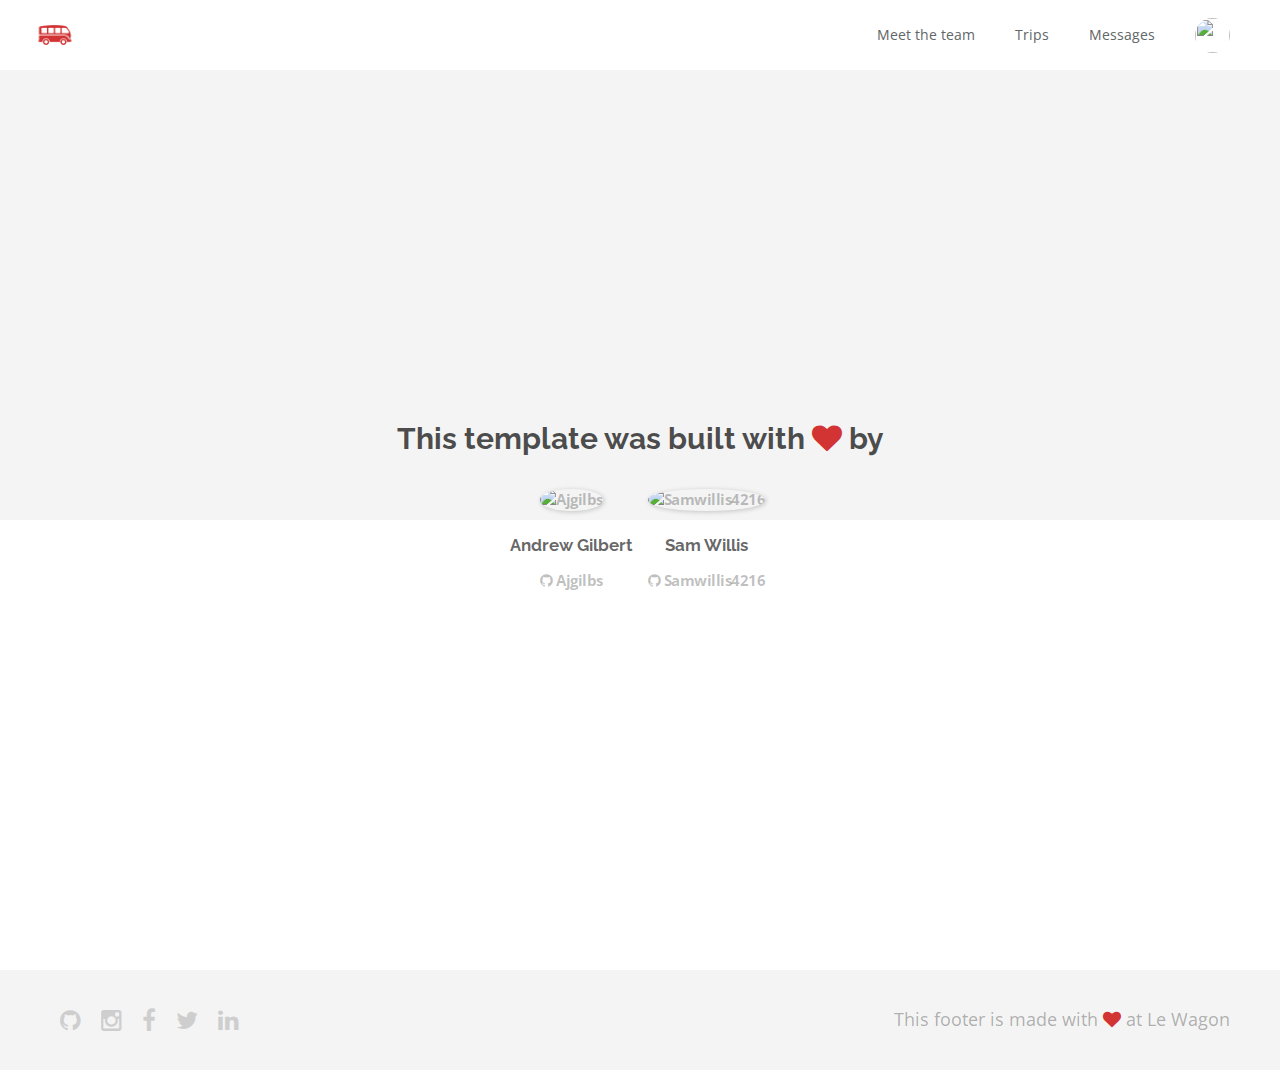
==== team.html @ a81201d0 "Automated commit at 2017-10-30 11:36:11 UTC by middleman-deploy 2.0.0-alpha" ====
<!doctype html>
<html>
  <head>
    <meta charset="utf-8">
    <meta http-equiv="x-ua-compatible" content="ie=edge">
    <meta name="viewport"
          content="width=device-width, initial-scale=1, shrink-to-fit=no">
    <!-- Use the title from a page's frontmatter if it has one -->
    <title>Le Wagon - Middleman - About</title>
    <link href="stylesheets/application-e7736445.css" rel="stylesheet" />
    <script src="javascripts/application-93de88c9.js"></script>
    <link href="images/favicon-f15af148.png" rel="icon" type="image/png" />
  </head>
  <body>
    <div class="navbar-wagon">
  <!-- Logo -->
  <a href="/" class="navbar-wagon-brand">
    <img src="images/logo-acc9c0ec.png" id="logo" alt="Logo" />
  </a>

  <!-- Right Navigation -->
  <div class="navbar-wagon-right hidden-xs hidden-sm">

    <!-- <a href="" class="navbar-wagon-item navbar-wagon-link">About</a> -->
    <a href="team.html" class="navbar-wagon-item navbar-wagon-link">Meet the team</a>
    <a href="" class="navbar-wagon-item navbar-wagon-link">Trips</a>
    <a href="" class="navbar-wagon-item navbar-wagon-link">Messages</a>

    <!-- Profile picture with dropdown list -->
    <div class="navbar-wagon-item">
      <div class="dropdown">
        <img src="https://kitt.lewagon.com/placeholder/users/ssaunier" class="avatar dropdown-toggle" id="navbar-wagon-menu" data-toggle="dropdown">
        <ul class="dropdown-menu dropdown-menu-right navbar-wagon-dropdown-menu">
          <li><a href="#">Profile</a></li>
          <li><a href="#">Dashboard</a></li>
          <li><a href="#">Log Out</a></li>
        </ul>
      </div>
    </div>
  </div>

  <!-- Dropdown appearing on mobile only -->
  <div class="navbar-wagon-item hidden-md hidden-lg">
    <div class="dropdown">
      <i class="fa fa-bars dropdown-toggle" data-toggle="dropdown"></i>
      <ul class="dropdown-menu dropdown-menu-right navbar-wagon-dropdown-menu">
        <li><a href="#">About</a></li>
        <li><a href="#">Trips</a></li>
        <li><a href="#">Messagese</a></li>
      </ul>
    </div>
  </div>
</div>

    <div id="team">
  <div class="team-content">
    <h1>This template was built with <i class="fa fa-heart"></i> by</h1>
    <ul class="list-inline">
        <li>
<a href="https://kitt.lewagon.com/alumni/AJGilbs" target="_blank">            <img src="https://kitt.lewagon.com/placeholder/users/AJGilbs" class="img-circle" alt="Ajgilbs" />
</a>          <h2>Andrew Gilbert</h2>
          <p>
<a href="https://github.com/AJGilbs" target="_blank">              <i class="fa fa-github"></i> Ajgilbs
</a>          </p>
        </li>
        <li>
<a href="https://kitt.lewagon.com/alumni/samwillis4216" target="_blank">            <img src="https://kitt.lewagon.com/placeholder/users/samwillis4216" class="img-circle" alt="Samwillis4216" />
</a>          <h2>Sam Willis</h2>
          <p>
<a href="https://github.com/samwillis4216" target="_blank">              <i class="fa fa-github"></i> Samwillis4216
</a>          </p>
        </li>
    </ul>
  </div>
</div>

    <div class="footer">
  <div class="footer-links">
    <a href="#"><i class="fa fa-github"></i></a>
    <a href="#"><i class="fa fa-instagram"></i></a>
    <a href="#"><i class="fa fa-facebook"></i></a>
    <a href="#"><i class="fa fa-twitter"></i></a>
    <a href="#"><i class="fa fa-linkedin"></i></a>
  </div>
  <div class="footer-copyright">
    This footer is made with <i class="fa fa-heart"></i> at Le Wagon
  </div>
</div>

  </body>
</html>
---- stylesheets/application-e7736445.css ----
@import url("https://fonts.googleapis.com/css?family=Open+Sans:400,300,700|Raleway:400,100,300,700,500");/*!
 * Bootstrap v3.3.7 (http://getbootstrap.com)
 * Copyright 2011-2016 Twitter, Inc.
 * Licensed under MIT (https://github.com/twbs/bootstrap/blob/master/LICENSE)
 *//*! normalize.css v3.0.3 | MIT License | github.com/necolas/normalize.css */html{font-family:sans-serif;-ms-text-size-adjust:100%;-webkit-text-size-adjust:100%}body{margin:0}article,aside,details,figcaption,figure,footer,header,hgroup,main,menu,nav,section,summary{display:block}audio,canvas,progress,video{display:inline-block;vertical-align:baseline}audio:not([controls]){display:none;height:0}[hidden],template{display:none}a{background-color:transparent}a:active,a:hover{outline:0}abbr[title]{border-bottom:1px dotted}b,strong{font-weight:bold}dfn{font-style:italic}h1{font-size:2em;margin:0.67em 0}mark{background:#ff0;color:#000}small{font-size:80%}sub,sup{font-size:75%;line-height:0;position:relative;vertical-align:baseline}sup{top:-0.5em}sub{bottom:-0.25em}img{border:0}svg:not(:root){overflow:hidden}figure{margin:1em 40px}hr{-webkit-box-sizing:content-box;box-sizing:content-box;height:0}pre{overflow:auto}code,kbd,pre,samp{font-family:monospace, monospace;font-size:1em}button,input,optgroup,select,textarea{color:inherit;font:inherit;margin:0}button{overflow:visible}button,select{text-transform:none}button,html input[type="button"],input[type="reset"],input[type="submit"]{-webkit-appearance:button;cursor:pointer}button[disabled],html input[disabled]{cursor:default}button::-moz-focus-inner,input::-moz-focus-inner{border:0;padding:0}input{line-height:normal}input[type="checkbox"],input[type="radio"]{-webkit-box-sizing:border-box;box-sizing:border-box;padding:0}input[type="number"]::-webkit-inner-spin-button,input[type="number"]::-webkit-outer-spin-button{height:auto}input[type="search"]{-webkit-appearance:textfield;-webkit-box-sizing:content-box;box-sizing:content-box}input[type="search"]::-webkit-search-cancel-button,input[type="search"]::-webkit-search-decoration{-webkit-appearance:none}fieldset{border:1px solid #c0c0c0;margin:0 2px;padding:0.35em 0.625em 0.75em}legend{border:0;padding:0}textarea{overflow:auto}optgroup{font-weight:bold}table{border-collapse:collapse;border-spacing:0}td,th{padding:0}/*! Source: https://github.com/h5bp/html5-boilerplate/blob/master/src/css/main.css */@media print{*,*:before,*:after{background:transparent !important;color:#000 !important;-webkit-box-shadow:none !important;box-shadow:none !important;text-shadow:none !important}a,a:visited{text-decoration:underline}a[href]:after{content:" (" attr(href) ")"}abbr[title]:after{content:" (" attr(title) ")"}a[href^="#"]:after,a[href^="javascript:"]:after{content:""}pre,blockquote{border:1px solid #999;page-break-inside:avoid}thead{display:table-header-group}tr,img{page-break-inside:avoid}img{max-width:100% !important}p,h2,h3{orphans:3;widows:3}h2,h3{page-break-after:avoid}.navbar{display:none}.btn>.caret,.dropup>.btn>.caret{border-top-color:#000 !important}.label{border:1px solid #000}.table{border-collapse:collapse !important}.table td,.table th{background-color:#fff !important}.table-bordered th,.table-bordered td{border:1px solid #ddd !important}}@font-face{font-family:'Glyphicons Halflings';src:url("../assets/bootstrap/glyphicons-halflings-regular-86b6f62b.eot");src:url("../assets/bootstrap/glyphicons-halflings-regular-86b6f62b.eot?#iefix") format("embedded-opentype"),url("../assets/bootstrap/glyphicons-halflings-regular-ca35b697.woff2") format("woff2"),url("../assets/bootstrap/glyphicons-halflings-regular-278e49a8.woff") format("woff"),url("../assets/bootstrap/glyphicons-halflings-regular-44bc1850.ttf") format("truetype"),url("../assets/bootstrap/glyphicons-halflings-regular-de51a849.svg#glyphicons_halflingsregular") format("svg")}.glyphicon{position:relative;top:1px;display:inline-block;font-family:'Glyphicons Halflings';font-style:normal;font-weight:normal;line-height:1;-webkit-font-smoothing:antialiased;-moz-osx-font-smoothing:grayscale}.glyphicon-asterisk:before{content:"\002a"}.glyphicon-plus:before{content:"\002b"}.glyphicon-euro:before,.glyphicon-eur:before{content:"\20ac"}.glyphicon-minus:before{content:"\2212"}.glyphicon-cloud:before{content:"\2601"}.glyphicon-envelope:before{content:"\2709"}.glyphicon-pencil:before{content:"\270f"}.glyphicon-glass:before{content:"\e001"}.glyphicon-music:before{content:"\e002"}.glyphicon-search:before{content:"\e003"}.glyphicon-heart:before{content:"\e005"}.glyphicon-star:before{content:"\e006"}.glyphicon-star-empty:before{content:"\e007"}.glyphicon-user:before{content:"\e008"}.glyphicon-film:before{content:"\e009"}.glyphicon-th-large:before{content:"\e010"}.glyphicon-th:before{content:"\e011"}.glyphicon-th-list:before{content:"\e012"}.glyphicon-ok:before{content:"\e013"}.glyphicon-remove:before{content:"\e014"}.glyphicon-zoom-in:before{content:"\e015"}.glyphicon-zoom-out:before{content:"\e016"}.glyphicon-off:before{content:"\e017"}.glyphicon-signal:before{content:"\e018"}.glyphicon-cog:before{content:"\e019"}.glyphicon-trash:before{content:"\e020"}.glyphicon-home:before{content:"\e021"}.glyphicon-file:before{content:"\e022"}.glyphicon-time:before{content:"\e023"}.glyphicon-road:before{content:"\e024"}.glyphicon-download-alt:before{content:"\e025"}.glyphicon-download:before{content:"\e026"}.glyphicon-upload:before{content:"\e027"}.glyphicon-inbox:before{content:"\e028"}.glyphicon-play-circle:before{content:"\e029"}.glyphicon-repeat:before{content:"\e030"}.glyphicon-refresh:before{content:"\e031"}.glyphicon-list-alt:before{content:"\e032"}.glyphicon-lock:before{content:"\e033"}.glyphicon-flag:before{content:"\e034"}.glyphicon-headphones:before{content:"\e035"}.glyphicon-volume-off:before{content:"\e036"}.glyphicon-volume-down:before{content:"\e037"}.glyphicon-volume-up:before{content:"\e038"}.glyphicon-qrcode:before{content:"\e039"}.glyphicon-barcode:before{content:"\e040"}.glyphicon-tag:before{content:"\e041"}.glyphicon-tags:before{content:"\e042"}.glyphicon-book:before{content:"\e043"}.glyphicon-bookmark:before{content:"\e044"}.glyphicon-print:before{content:"\e045"}.glyphicon-camera:before{content:"\e046"}.glyphicon-font:before{content:"\e047"}.glyphicon-bold:before{content:"\e048"}.glyphicon-italic:before{content:"\e049"}.glyphicon-text-height:before{content:"\e050"}.glyphicon-text-width:before{content:"\e051"}.glyphicon-align-left:before{content:"\e052"}.glyphicon-align-center:before{content:"\e053"}.glyphicon-align-right:before{content:"\e054"}.glyphicon-align-justify:before{content:"\e055"}.glyphicon-list:before{content:"\e056"}.glyphicon-indent-left:before{content:"\e057"}.glyphicon-indent-right:before{content:"\e058"}.glyphicon-facetime-video:before{content:"\e059"}.glyphicon-picture:before{content:"\e060"}.glyphicon-map-marker:before{content:"\e062"}.glyphicon-adjust:before{content:"\e063"}.glyphicon-tint:before{content:"\e064"}.glyphicon-edit:before{content:"\e065"}.glyphicon-share:before{content:"\e066"}.glyphicon-check:before{content:"\e067"}.glyphicon-move:before{content:"\e068"}.glyphicon-step-backward:before{content:"\e069"}.glyphicon-fast-backward:before{content:"\e070"}.glyphicon-backward:before{content:"\e071"}.glyphicon-play:before{content:"\e072"}.glyphicon-pause:before{content:"\e073"}.glyphicon-stop:before{content:"\e074"}.glyphicon-forward:before{content:"\e075"}.glyphicon-fast-forward:before{content:"\e076"}.glyphicon-step-forward:before{content:"\e077"}.glyphicon-eject:before{content:"\e078"}.glyphicon-chevron-left:before{content:"\e079"}.glyphicon-chevron-right:before{content:"\e080"}.glyphicon-plus-sign:before{content:"\e081"}.glyphicon-minus-sign:before{content:"\e082"}.glyphicon-remove-sign:before{content:"\e083"}.glyphicon-ok-sign:before{content:"\e084"}.glyphicon-question-sign:before{content:"\e085"}.glyphicon-info-sign:before{content:"\e086"}.glyphicon-screenshot:before{content:"\e087"}.glyphicon-remove-circle:before{content:"\e088"}.glyphicon-ok-circle:before{content:"\e089"}.glyphicon-ban-circle:before{content:"\e090"}.glyphicon-arrow-left:before{content:"\e091"}.glyphicon-arrow-right:before{content:"\e092"}.glyphicon-arrow-up:before{content:"\e093"}.glyphicon-arrow-down:before{content:"\e094"}.glyphicon-share-alt:before{content:"\e095"}.glyphicon-resize-full:before{content:"\e096"}.glyphicon-resize-small:before{content:"\e097"}.glyphicon-exclamation-sign:before{content:"\e101"}.glyphicon-gift:before{content:"\e102"}.glyphicon-leaf:before{content:"\e103"}.glyphicon-fire:before{content:"\e104"}.glyphicon-eye-open:before{content:"\e105"}.glyphicon-eye-close:before{content:"\e106"}.glyphicon-warning-sign:before{content:"\e107"}.glyphicon-plane:before{content:"\e108"}.glyphicon-calendar:before{content:"\e109"}.glyphicon-random:before{content:"\e110"}.glyphicon-comment:before{content:"\e111"}.glyphicon-magnet:before{content:"\e112"}.glyphicon-chevron-up:before{content:"\e113"}.glyphicon-chevron-down:before{content:"\e114"}.glyphicon-retweet:before{content:"\e115"}.glyphicon-shopping-cart:before{content:"\e116"}.glyphicon-folder-close:before{content:"\e117"}.glyphicon-folder-open:before{content:"\e118"}.glyphicon-resize-vertical:before{content:"\e119"}.glyphicon-resize-horizontal:before{content:"\e120"}.glyphicon-hdd:before{content:"\e121"}.glyphicon-bullhorn:before{content:"\e122"}.glyphicon-bell:before{content:"\e123"}.glyphicon-certificate:before{content:"\e124"}.glyphicon-thumbs-up:before{content:"\e125"}.glyphicon-thumbs-down:before{content:"\e126"}.glyphicon-hand-right:before{content:"\e127"}.glyphicon-hand-left:before{content:"\e128"}.glyphicon-hand-up:before{content:"\e129"}.glyphicon-hand-down:before{content:"\e130"}.glyphicon-circle-arrow-right:before{content:"\e131"}.glyphicon-circle-arrow-left:before{content:"\e132"}.glyphicon-circle-arrow-up:before{content:"\e133"}.glyphicon-circle-arrow-down:before{content:"\e134"}.glyphicon-globe:before{content:"\e135"}.glyphicon-wrench:before{content:"\e136"}.glyphicon-tasks:before{content:"\e137"}.glyphicon-filter:before{content:"\e138"}.glyphicon-briefcase:before{content:"\e139"}.glyphicon-fullscreen:before{content:"\e140"}.glyphicon-dashboard:before{content:"\e141"}.glyphicon-paperclip:before{content:"\e142"}.glyphicon-heart-empty:before{content:"\e143"}.glyphicon-link:before{content:"\e144"}.glyphicon-phone:before{content:"\e145"}.glyphicon-pushpin:before{content:"\e146"}.glyphicon-usd:before{content:"\e148"}.glyphicon-gbp:before{content:"\e149"}.glyphicon-sort:before{content:"\e150"}.glyphicon-sort-by-alphabet:before{content:"\e151"}.glyphicon-sort-by-alphabet-alt:before{content:"\e152"}.glyphicon-sort-by-order:before{content:"\e153"}.glyphicon-sort-by-order-alt:before{content:"\e154"}.glyphicon-sort-by-attributes:before{content:"\e155"}.glyphicon-sort-by-attributes-alt:before{content:"\e156"}.glyphicon-unchecked:before{content:"\e157"}.glyphicon-expand:before{content:"\e158"}.glyphicon-collapse-down:before{content:"\e159"}.glyphicon-collapse-up:before{content:"\e160"}.glyphicon-log-in:before{content:"\e161"}.glyphicon-flash:before{content:"\e162"}.glyphicon-log-out:before{content:"\e163"}.glyphicon-new-window:before{content:"\e164"}.glyphicon-record:before{content:"\e165"}.glyphicon-save:before{content:"\e166"}.glyphicon-open:before{content:"\e167"}.glyphicon-saved:before{content:"\e168"}.glyphicon-import:before{content:"\e169"}.glyphicon-export:before{content:"\e170"}.glyphicon-send:before{content:"\e171"}.glyphicon-floppy-disk:before{content:"\e172"}.glyphicon-floppy-saved:before{content:"\e173"}.glyphicon-floppy-remove:before{content:"\e174"}.glyphicon-floppy-save:before{content:"\e175"}.glyphicon-floppy-open:before{content:"\e176"}.glyphicon-credit-card:before{content:"\e177"}.glyphicon-transfer:before{content:"\e178"}.glyphicon-cutlery:before{content:"\e179"}.glyphicon-header:before{content:"\e180"}.glyphicon-compressed:before{content:"\e181"}.glyphicon-earphone:before{content:"\e182"}.glyphicon-phone-alt:before{content:"\e183"}.glyphicon-tower:before{content:"\e184"}.glyphicon-stats:before{content:"\e185"}.glyphicon-sd-video:before{content:"\e186"}.glyphicon-hd-video:before{content:"\e187"}.glyphicon-subtitles:before{content:"\e188"}.glyphicon-sound-stereo:before{content:"\e189"}.glyphicon-sound-dolby:before{content:"\e190"}.glyphicon-sound-5-1:before{content:"\e191"}.glyphicon-sound-6-1:before{content:"\e192"}.glyphicon-sound-7-1:before{content:"\e193"}.glyphicon-copyright-mark:before{content:"\e194"}.glyphicon-registration-mark:before{content:"\e195"}.glyphicon-cloud-download:before{content:"\e197"}.glyphicon-cloud-upload:before{content:"\e198"}.glyphicon-tree-conifer:before{content:"\e199"}.glyphicon-tree-deciduous:before{content:"\e200"}.glyphicon-cd:before{content:"\e201"}.glyphicon-save-file:before{content:"\e202"}.glyphicon-open-file:before{content:"\e203"}.glyphicon-level-up:before{content:"\e204"}.glyphicon-copy:before{content:"\e205"}.glyphicon-paste:before{content:"\e206"}.glyphicon-alert:before{content:"\e209"}.glyphicon-equalizer:before{content:"\e210"}.glyphicon-king:before{content:"\e211"}.glyphicon-queen:before{content:"\e212"}.glyphicon-pawn:before{content:"\e213"}.glyphicon-bishop:before{content:"\e214"}.glyphicon-knight:before{content:"\e215"}.glyphicon-baby-formula:before{content:"\e216"}.glyphicon-tent:before{content:"\26fa"}.glyphicon-blackboard:before{content:"\e218"}.glyphicon-bed:before{content:"\e219"}.glyphicon-apple:before{content:"\f8ff"}.glyphicon-erase:before{content:"\e221"}.glyphicon-hourglass:before{content:"\231b"}.glyphicon-lamp:before{content:"\e223"}.glyphicon-duplicate:before{content:"\e224"}.glyphicon-piggy-bank:before{content:"\e225"}.glyphicon-scissors:before{content:"\e226"}.glyphicon-bitcoin:before{content:"\e227"}.glyphicon-btc:before{content:"\e227"}.glyphicon-xbt:before{content:"\e227"}.glyphicon-yen:before{content:"\00a5"}.glyphicon-jpy:before{content:"\00a5"}.glyphicon-ruble:before{content:"\20bd"}.glyphicon-rub:before{content:"\20bd"}.glyphicon-scale:before{content:"\e230"}.glyphicon-ice-lolly:before{content:"\e231"}.glyphicon-ice-lolly-tasted:before{content:"\e232"}.glyphicon-education:before{content:"\e233"}.glyphicon-option-horizontal:before{content:"\e234"}.glyphicon-option-vertical:before{content:"\e235"}.glyphicon-menu-hamburger:before{content:"\e236"}.glyphicon-modal-window:before{content:"\e237"}.glyphicon-oil:before{content:"\e238"}.glyphicon-grain:before{content:"\e239"}.glyphicon-sunglasses:before{content:"\e240"}.glyphicon-text-size:before{content:"\e241"}.glyphicon-text-color:before{content:"\e242"}.glyphicon-text-background:before{content:"\e243"}.glyphicon-object-align-top:before{content:"\e244"}.glyphicon-object-align-bottom:before{content:"\e245"}.glyphicon-object-align-horizontal:before{content:"\e246"}.glyphicon-object-align-left:before{content:"\e247"}.glyphicon-object-align-vertical:before{content:"\e248"}.glyphicon-object-align-right:before{content:"\e249"}.glyphicon-triangle-right:before{content:"\e250"}.glyphicon-triangle-left:before{content:"\e251"}.glyphicon-triangle-bottom:before{content:"\e252"}.glyphicon-triangle-top:before{content:"\e253"}.glyphicon-console:before{content:"\e254"}.glyphicon-superscript:before{content:"\e255"}.glyphicon-subscript:before{content:"\e256"}.glyphicon-menu-left:before{content:"\e257"}.glyphicon-menu-right:before{content:"\e258"}.glyphicon-menu-down:before{content:"\e259"}.glyphicon-menu-up:before{content:"\e260"}*{-webkit-box-sizing:border-box;box-sizing:border-box}*:before,*:after{-webkit-box-sizing:border-box;box-sizing:border-box}html{font-size:10px;-webkit-tap-highlight-color:transparent}body{font-family:"Open Sans", "Helvetica", "sans-serif";font-size:18px;line-height:1.42857143;color:#333333;background-color:#F4F4F4}input,button,select,textarea{font-family:inherit;font-size:inherit;line-height:inherit}a{color:#469AE0;text-decoration:none}a:hover,a:focus{color:#1f74ba;text-decoration:underline}a:focus{outline:5px auto -webkit-focus-ring-color;outline-offset:-2px}figure{margin:0}img{vertical-align:middle}.img-responsive{display:block;max-width:100%;height:auto}.img-rounded{border-radius:2px}.img-thumbnail{padding:4px;line-height:1.42857143;background-color:#F4F4F4;border:1px solid #ddd;border-radius:2px;-webkit-transition:all 0.2s ease-in-out;transition:all 0.2s ease-in-out;display:inline-block;max-width:100%;height:auto}.img-circle{border-radius:50%}hr{margin-top:25px;margin-bottom:25px;border:0;border-top:1px solid #eeeeee}.sr-only{position:absolute;width:1px;height:1px;margin:-1px;padding:0;overflow:hidden;clip:rect(0, 0, 0, 0);border:0}.sr-only-focusable:active,.sr-only-focusable:focus{position:static;width:auto;height:auto;margin:0;overflow:visible;clip:auto}[role="button"]{cursor:pointer}h1,h2,h3,h4,h5,h6,.h1,.h2,.h3,.h4,.h5,.h6{font-family:"Raleway", "Helvetica", "sans-serif";font-weight:500;line-height:1.1;color:inherit}h1 small,h1 .small,h2 small,h2 .small,h3 small,h3 .small,h4 small,h4 .small,h5 small,h5 .small,h6 small,h6 .small,.h1 small,.h1 .small,.h2 small,.h2 .small,.h3 small,.h3 .small,.h4 small,.h4 .small,.h5 small,.h5 .small,.h6 small,.h6 .small{font-weight:normal;line-height:1;color:#777777}h1,.h1,h2,.h2,h3,.h3{margin-top:25px;margin-bottom:12.5px}h1 small,h1 .small,.h1 small,.h1 .small,h2 small,h2 .small,.h2 small,.h2 .small,h3 small,h3 .small,.h3 small,.h3 .small{font-size:65%}h4,.h4,h5,.h5,h6,.h6{margin-top:12.5px;margin-bottom:12.5px}h4 small,h4 .small,.h4 small,.h4 .small,h5 small,h5 .small,.h5 small,.h5 .small,h6 small,h6 .small,.h6 small,.h6 .small{font-size:75%}h1,.h1{font-size:46px}h2,.h2{font-size:38px}h3,.h3{font-size:31px}h4,.h4{font-size:23px}h5,.h5{font-size:18px}h6,.h6{font-size:16px}p{margin:0 0 12.5px}.lead{margin-bottom:25px;font-size:20px;font-weight:300;line-height:1.4}@media (min-width: 768px){.lead{font-size:27px}}small,.small{font-size:88%}mark,.mark{background-color:#fcf8e3;padding:.2em}.text-left{text-align:left}.text-right{text-align:right}.text-center{text-align:center}.text-justify{text-align:justify}.text-nowrap{white-space:nowrap}.text-lowercase{text-transform:lowercase}.text-uppercase,.initialism{text-transform:uppercase}.text-capitalize{text-transform:capitalize}.text-muted{color:#777777}.text-primary{color:#469AE0}a.text-primary:hover,a.text-primary:focus{color:#2381d0}.text-success{color:#3c763d}a.text-success:hover,a.text-success:focus{color:#2b542c}.text-info{color:#31708f}a.text-info:hover,a.text-info:focus{color:#245269}.text-warning{color:#8a6d3b}a.text-warning:hover,a.text-warning:focus{color:#66512c}.text-danger{color:#a94442}a.text-danger:hover,a.text-danger:focus{color:#843534}.bg-primary{color:#fff}.bg-primary{background-color:#469AE0}a.bg-primary:hover,a.bg-primary:focus{background-color:#2381d0}.bg-success{background-color:#dff0d8}a.bg-success:hover,a.bg-success:focus{background-color:#c1e2b3}.bg-info{background-color:#d9edf7}a.bg-info:hover,a.bg-info:focus{background-color:#afd9ee}.bg-warning{background-color:#fcf8e3}a.bg-warning:hover,a.bg-warning:focus{background-color:#f7ecb5}.bg-danger{background-color:#f2dede}a.bg-danger:hover,a.bg-danger:focus{background-color:#e4b9b9}.page-header{padding-bottom:11.5px;margin:50px 0 25px;border-bottom:1px solid #eeeeee}ul,ol{margin-top:0;margin-bottom:12.5px}ul ul,ul ol,ol ul,ol ol{margin-bottom:0}.list-unstyled{padding-left:0;list-style:none}.list-inline{padding-left:0;list-style:none;margin-left:-5px}.list-inline>li{display:inline-block;padding-left:5px;padding-right:5px}dl{margin-top:0;margin-bottom:25px}dt,dd{line-height:1.42857143}dt{font-weight:bold}dd{margin-left:0}.dl-horizontal dd:before,.dl-horizontal dd:after{content:" ";display:table}.dl-horizontal dd:after{clear:both}@media (min-width: 768px){.dl-horizontal dt{float:left;width:160px;clear:left;text-align:right;overflow:hidden;text-overflow:ellipsis;white-space:nowrap}.dl-horizontal dd{margin-left:180px}}abbr[title],abbr[data-original-title]{cursor:help;border-bottom:1px dotted #777777}.initialism{font-size:90%}blockquote{padding:12.5px 25px;margin:0 0 25px;font-size:22.5px;border-left:5px solid #eeeeee}blockquote p:last-child,blockquote ul:last-child,blockquote ol:last-child{margin-bottom:0}blockquote footer,blockquote small,blockquote .small{display:block;font-size:80%;line-height:1.42857143;color:#777777}blockquote footer:before,blockquote small:before,blockquote .small:before{content:'\2014 \00A0'}.blockquote-reverse,blockquote.pull-right{padding-right:15px;padding-left:0;border-right:5px solid #eeeeee;border-left:0;text-align:right}.blockquote-reverse footer:before,.blockquote-reverse small:before,.blockquote-reverse .small:before,blockquote.pull-right footer:before,blockquote.pull-right small:before,blockquote.pull-right .small:before{content:''}.blockquote-reverse footer:after,.blockquote-reverse small:after,.blockquote-reverse .small:after,blockquote.pull-right footer:after,blockquote.pull-right small:after,blockquote.pull-right .small:after{content:'\00A0 \2014'}address{margin-bottom:25px;font-style:normal;line-height:1.42857143}code,kbd,pre,samp{font-family:Menlo, Monaco, Consolas, "Courier New", monospace}code{padding:2px 4px;font-size:90%;color:#c7254e;background-color:#f9f2f4;border-radius:2px}kbd{padding:2px 4px;font-size:90%;color:#fff;background-color:#333;border-radius:2px;-webkit-box-shadow:inset 0 -1px 0 rgba(0,0,0,0.25);box-shadow:inset 0 -1px 0 rgba(0,0,0,0.25)}kbd kbd{padding:0;font-size:100%;font-weight:bold;-webkit-box-shadow:none;box-shadow:none}pre{display:block;padding:12px;margin:0 0 12.5px;font-size:17px;line-height:1.42857143;word-break:break-all;word-wrap:break-word;color:#333333;background-color:#f5f5f5;border:1px solid #ccc;border-radius:2px}pre code{padding:0;font-size:inherit;color:inherit;white-space:pre-wrap;background-color:transparent;border-radius:0}.pre-scrollable{max-height:340px;overflow-y:scroll}.container{margin-right:auto;margin-left:auto;padding-left:15px;padding-right:15px}.container:before,.container:after{content:" ";display:table}.container:after{clear:both}@media (min-width: 768px){.container{width:750px}}@media (min-width: 992px){.container{width:970px}}@media (min-width: 1200px){.container{width:1170px}}.container-fluid{margin-right:auto;margin-left:auto;padding-left:15px;padding-right:15px}.container-fluid:before,.container-fluid:after{content:" ";display:table}.container-fluid:after{clear:both}.row{margin-left:-15px;margin-right:-15px}.row:before,.row:after{content:" ";display:table}.row:after{clear:both}.col-xs-1,.col-sm-1,.col-md-1,.col-lg-1,.col-xs-2,.col-sm-2,.col-md-2,.col-lg-2,.col-xs-3,.col-sm-3,.col-md-3,.col-lg-3,.col-xs-4,.col-sm-4,.col-md-4,.col-lg-4,.col-xs-5,.col-sm-5,.col-md-5,.col-lg-5,.col-xs-6,.col-sm-6,.col-md-6,.col-lg-6,.col-xs-7,.col-sm-7,.col-md-7,.col-lg-7,.col-xs-8,.col-sm-8,.col-md-8,.col-lg-8,.col-xs-9,.col-sm-9,.col-md-9,.col-lg-9,.col-xs-10,.col-sm-10,.col-md-10,.col-lg-10,.col-xs-11,.col-sm-11,.col-md-11,.col-lg-11,.col-xs-12,.col-sm-12,.col-md-12,.col-lg-12{position:relative;min-height:1px;padding-left:15px;padding-right:15px}.col-xs-1,.col-xs-2,.col-xs-3,.col-xs-4,.col-xs-5,.col-xs-6,.col-xs-7,.col-xs-8,.col-xs-9,.col-xs-10,.col-xs-11,.col-xs-12{float:left}.col-xs-1{width:8.33333333%}.col-xs-2{width:16.66666667%}.col-xs-3{width:25%}.col-xs-4{width:33.33333333%}.col-xs-5{width:41.66666667%}.col-xs-6{width:50%}.col-xs-7{width:58.33333333%}.col-xs-8{width:66.66666667%}.col-xs-9{width:75%}.col-xs-10{width:83.33333333%}.col-xs-11{width:91.66666667%}.col-xs-12{width:100%}.col-xs-pull-0{right:auto}.col-xs-pull-1{right:8.33333333%}.col-xs-pull-2{right:16.66666667%}.col-xs-pull-3{right:25%}.col-xs-pull-4{right:33.33333333%}.col-xs-pull-5{right:41.66666667%}.col-xs-pull-6{right:50%}.col-xs-pull-7{right:58.33333333%}.col-xs-pull-8{right:66.66666667%}.col-xs-pull-9{right:75%}.col-xs-pull-10{right:83.33333333%}.col-xs-pull-11{right:91.66666667%}.col-xs-pull-12{right:100%}.col-xs-push-0{left:auto}.col-xs-push-1{left:8.33333333%}.col-xs-push-2{left:16.66666667%}.col-xs-push-3{left:25%}.col-xs-push-4{left:33.33333333%}.col-xs-push-5{left:41.66666667%}.col-xs-push-6{left:50%}.col-xs-push-7{left:58.33333333%}.col-xs-push-8{left:66.66666667%}.col-xs-push-9{left:75%}.col-xs-push-10{left:83.33333333%}.col-xs-push-11{left:91.66666667%}.col-xs-push-12{left:100%}.col-xs-offset-0{margin-left:0%}.col-xs-offset-1{margin-left:8.33333333%}.col-xs-offset-2{margin-left:16.66666667%}.col-xs-offset-3{margin-left:25%}.col-xs-offset-4{margin-left:33.33333333%}.col-xs-offset-5{margin-left:41.66666667%}.col-xs-offset-6{margin-left:50%}.col-xs-offset-7{margin-left:58.33333333%}.col-xs-offset-8{margin-left:66.66666667%}.col-xs-offset-9{margin-left:75%}.col-xs-offset-10{margin-left:83.33333333%}.col-xs-offset-11{margin-left:91.66666667%}.col-xs-offset-12{margin-left:100%}@media (min-width: 768px){.col-sm-1,.col-sm-2,.col-sm-3,.col-sm-4,.col-sm-5,.col-sm-6,.col-sm-7,.col-sm-8,.col-sm-9,.col-sm-10,.col-sm-11,.col-sm-12{float:left}.col-sm-1{width:8.33333333%}.col-sm-2{width:16.66666667%}.col-sm-3{width:25%}.col-sm-4{width:33.33333333%}.col-sm-5{width:41.66666667%}.col-sm-6{width:50%}.col-sm-7{width:58.33333333%}.col-sm-8{width:66.66666667%}.col-sm-9{width:75%}.col-sm-10{width:83.33333333%}.col-sm-11{width:91.66666667%}.col-sm-12{width:100%}.col-sm-pull-0{right:auto}.col-sm-pull-1{right:8.33333333%}.col-sm-pull-2{right:16.66666667%}.col-sm-pull-3{right:25%}.col-sm-pull-4{right:33.33333333%}.col-sm-pull-5{right:41.66666667%}.col-sm-pull-6{right:50%}.col-sm-pull-7{right:58.33333333%}.col-sm-pull-8{right:66.66666667%}.col-sm-pull-9{right:75%}.col-sm-pull-10{right:83.33333333%}.col-sm-pull-11{right:91.66666667%}.col-sm-pull-12{right:100%}.col-sm-push-0{left:auto}.col-sm-push-1{left:8.33333333%}.col-sm-push-2{left:16.66666667%}.col-sm-push-3{left:25%}.col-sm-push-4{left:33.33333333%}.col-sm-push-5{left:41.66666667%}.col-sm-push-6{left:50%}.col-sm-push-7{left:58.33333333%}.col-sm-push-8{left:66.66666667%}.col-sm-push-9{left:75%}.col-sm-push-10{left:83.33333333%}.col-sm-push-11{left:91.66666667%}.col-sm-push-12{left:100%}.col-sm-offset-0{margin-left:0%}.col-sm-offset-1{margin-left:8.33333333%}.col-sm-offset-2{margin-left:16.66666667%}.col-sm-offset-3{margin-left:25%}.col-sm-offset-4{margin-left:33.33333333%}.col-sm-offset-5{margin-left:41.66666667%}.col-sm-offset-6{margin-left:50%}.col-sm-offset-7{margin-left:58.33333333%}.col-sm-offset-8{margin-left:66.66666667%}.col-sm-offset-9{margin-left:75%}.col-sm-offset-10{margin-left:83.33333333%}.col-sm-offset-11{margin-left:91.66666667%}.col-sm-offset-12{margin-left:100%}}@media (min-width: 992px){.col-md-1,.col-md-2,.col-md-3,.col-md-4,.col-md-5,.col-md-6,.col-md-7,.col-md-8,.col-md-9,.col-md-10,.col-md-11,.col-md-12{float:left}.col-md-1{width:8.33333333%}.col-md-2{width:16.66666667%}.col-md-3{width:25%}.col-md-4{width:33.33333333%}.col-md-5{width:41.66666667%}.col-md-6{width:50%}.col-md-7{width:58.33333333%}.col-md-8{width:66.66666667%}.col-md-9{width:75%}.col-md-10{width:83.33333333%}.col-md-11{width:91.66666667%}.col-md-12{width:100%}.col-md-pull-0{right:auto}.col-md-pull-1{right:8.33333333%}.col-md-pull-2{right:16.66666667%}.col-md-pull-3{right:25%}.col-md-pull-4{right:33.33333333%}.col-md-pull-5{right:41.66666667%}.col-md-pull-6{right:50%}.col-md-pull-7{right:58.33333333%}.col-md-pull-8{right:66.66666667%}.col-md-pull-9{right:75%}.col-md-pull-10{right:83.33333333%}.col-md-pull-11{right:91.66666667%}.col-md-pull-12{right:100%}.col-md-push-0{left:auto}.col-md-push-1{left:8.33333333%}.col-md-push-2{left:16.66666667%}.col-md-push-3{left:25%}.col-md-push-4{left:33.33333333%}.col-md-push-5{left:41.66666667%}.col-md-push-6{left:50%}.col-md-push-7{left:58.33333333%}.col-md-push-8{left:66.66666667%}.col-md-push-9{left:75%}.col-md-push-10{left:83.33333333%}.col-md-push-11{left:91.66666667%}.col-md-push-12{left:100%}.col-md-offset-0{margin-left:0%}.col-md-offset-1{margin-left:8.33333333%}.col-md-offset-2{margin-left:16.66666667%}.col-md-offset-3{margin-left:25%}.col-md-offset-4{margin-left:33.33333333%}.col-md-offset-5{margin-left:41.66666667%}.col-md-offset-6{margin-left:50%}.col-md-offset-7{margin-left:58.33333333%}.col-md-offset-8{margin-left:66.66666667%}.col-md-offset-9{margin-left:75%}.col-md-offset-10{margin-left:83.33333333%}.col-md-offset-11{margin-left:91.66666667%}.col-md-offset-12{margin-left:100%}}@media (min-width: 1200px){.col-lg-1,.col-lg-2,.col-lg-3,.col-lg-4,.col-lg-5,.col-lg-6,.col-lg-7,.col-lg-8,.col-lg-9,.col-lg-10,.col-lg-11,.col-lg-12{float:left}.col-lg-1{width:8.33333333%}.col-lg-2{width:16.66666667%}.col-lg-3{width:25%}.col-lg-4{width:33.33333333%}.col-lg-5{width:41.66666667%}.col-lg-6{width:50%}.col-lg-7{width:58.33333333%}.col-lg-8{width:66.66666667%}.col-lg-9{width:75%}.col-lg-10{width:83.33333333%}.col-lg-11{width:91.66666667%}.col-lg-12{width:100%}.col-lg-pull-0{right:auto}.col-lg-pull-1{right:8.33333333%}.col-lg-pull-2{right:16.66666667%}.col-lg-pull-3{right:25%}.col-lg-pull-4{right:33.33333333%}.col-lg-pull-5{right:41.66666667%}.col-lg-pull-6{right:50%}.col-lg-pull-7{right:58.33333333%}.col-lg-pull-8{right:66.66666667%}.col-lg-pull-9{right:75%}.col-lg-pull-10{right:83.33333333%}.col-lg-pull-11{right:91.66666667%}.col-lg-pull-12{right:100%}.col-lg-push-0{left:auto}.col-lg-push-1{left:8.33333333%}.col-lg-push-2{left:16.66666667%}.col-lg-push-3{left:25%}.col-lg-push-4{left:33.33333333%}.col-lg-push-5{left:41.66666667%}.col-lg-push-6{left:50%}.col-lg-push-7{left:58.33333333%}.col-lg-push-8{left:66.66666667%}.col-lg-push-9{left:75%}.col-lg-push-10{left:83.33333333%}.col-lg-push-11{left:91.66666667%}.col-lg-push-12{left:100%}.col-lg-offset-0{margin-left:0%}.col-lg-offset-1{margin-left:8.33333333%}.col-lg-offset-2{margin-left:16.66666667%}.col-lg-offset-3{margin-left:25%}.col-lg-offset-4{margin-left:33.33333333%}.col-lg-offset-5{margin-left:41.66666667%}.col-lg-offset-6{margin-left:50%}.col-lg-offset-7{margin-left:58.33333333%}.col-lg-offset-8{margin-left:66.66666667%}.col-lg-offset-9{margin-left:75%}.col-lg-offset-10{margin-left:83.33333333%}.col-lg-offset-11{margin-left:91.66666667%}.col-lg-offset-12{margin-left:100%}}table{background-color:transparent}caption{padding-top:8px;padding-bottom:8px;color:#777777;text-align:left}th{text-align:left}.table{width:100%;max-width:100%;margin-bottom:25px}.table>thead>tr>th,.table>thead>tr>td,.table>tbody>tr>th,.table>tbody>tr>td,.table>tfoot>tr>th,.table>tfoot>tr>td{padding:8px;line-height:1.42857143;vertical-align:top;border-top:1px solid #ddd}.table>thead>tr>th{vertical-align:bottom;border-bottom:2px solid #ddd}.table>caption+thead>tr:first-child>th,.table>caption+thead>tr:first-child>td,.table>colgroup+thead>tr:first-child>th,.table>colgroup+thead>tr:first-child>td,.table>thead:first-child>tr:first-child>th,.table>thead:first-child>tr:first-child>td{border-top:0}.table>tbody+tbody{border-top:2px solid #ddd}.table .table{background-color:#F4F4F4}.table-condensed>thead>tr>th,.table-condensed>thead>tr>td,.table-condensed>tbody>tr>th,.table-condensed>tbody>tr>td,.table-condensed>tfoot>tr>th,.table-condensed>tfoot>tr>td{padding:5px}.table-bordered{border:1px solid #ddd}.table-bordered>thead>tr>th,.table-bordered>thead>tr>td,.table-bordered>tbody>tr>th,.table-bordered>tbody>tr>td,.table-bordered>tfoot>tr>th,.table-bordered>tfoot>tr>td{border:1px solid #ddd}.table-bordered>thead>tr>th,.table-bordered>thead>tr>td{border-bottom-width:2px}.table-striped>tbody>tr:nth-of-type(odd){background-color:#f9f9f9}.table-hover>tbody>tr:hover{background-color:#f5f5f5}table col[class*="col-"]{position:static;float:none;display:table-column}table td[class*="col-"],table th[class*="col-"]{position:static;float:none;display:table-cell}.table>thead>tr>td.active,.table>thead>tr>th.active,.table>thead>tr.active>td,.table>thead>tr.active>th,.table>tbody>tr>td.active,.table>tbody>tr>th.active,.table>tbody>tr.active>td,.table>tbody>tr.active>th,.table>tfoot>tr>td.active,.table>tfoot>tr>th.active,.table>tfoot>tr.active>td,.table>tfoot>tr.active>th{background-color:#f5f5f5}.table-hover>tbody>tr>td.active:hover,.table-hover>tbody>tr>th.active:hover,.table-hover>tbody>tr.active:hover>td,.table-hover>tbody>tr:hover>.active,.table-hover>tbody>tr.active:hover>th{background-color:#e8e8e8}.table>thead>tr>td.success,.table>thead>tr>th.success,.table>thead>tr.success>td,.table>thead>tr.success>th,.table>tbody>tr>td.success,.table>tbody>tr>th.success,.table>tbody>tr.success>td,.table>tbody>tr.success>th,.table>tfoot>tr>td.success,.table>tfoot>tr>th.success,.table>tfoot>tr.success>td,.table>tfoot>tr.success>th{background-color:#dff0d8}.table-hover>tbody>tr>td.success:hover,.table-hover>tbody>tr>th.success:hover,.table-hover>tbody>tr.success:hover>td,.table-hover>tbody>tr:hover>.success,.table-hover>tbody>tr.success:hover>th{background-color:#d0e9c6}.table>thead>tr>td.info,.table>thead>tr>th.info,.table>thead>tr.info>td,.table>thead>tr.info>th,.table>tbody>tr>td.info,.table>tbody>tr>th.info,.table>tbody>tr.info>td,.table>tbody>tr.info>th,.table>tfoot>tr>td.info,.table>tfoot>tr>th.info,.table>tfoot>tr.info>td,.table>tfoot>tr.info>th{background-color:#d9edf7}.table-hover>tbody>tr>td.info:hover,.table-hover>tbody>tr>th.info:hover,.table-hover>tbody>tr.info:hover>td,.table-hover>tbody>tr:hover>.info,.table-hover>tbody>tr.info:hover>th{background-color:#c4e3f3}.table>thead>tr>td.warning,.table>thead>tr>th.warning,.table>thead>tr.warning>td,.table>thead>tr.warning>th,.table>tbody>tr>td.warning,.table>tbody>tr>th.warning,.table>tbody>tr.warning>td,.table>tbody>tr.warning>th,.table>tfoot>tr>td.warning,.table>tfoot>tr>th.warning,.table>tfoot>tr.warning>td,.table>tfoot>tr.warning>th{background-color:#fcf8e3}.table-hover>tbody>tr>td.warning:hover,.table-hover>tbody>tr>th.warning:hover,.table-hover>tbody>tr.warning:hover>td,.table-hover>tbody>tr:hover>.warning,.table-hover>tbody>tr.warning:hover>th{background-color:#faf2cc}.table>thead>tr>td.danger,.table>thead>tr>th.danger,.table>thead>tr.danger>td,.table>thead>tr.danger>th,.table>tbody>tr>td.danger,.table>tbody>tr>th.danger,.table>tbody>tr.danger>td,.table>tbody>tr.danger>th,.table>tfoot>tr>td.danger,.table>tfoot>tr>th.danger,.table>tfoot>tr.danger>td,.table>tfoot>tr.danger>th{background-color:#f2dede}.table-hover>tbody>tr>td.danger:hover,.table-hover>tbody>tr>th.danger:hover,.table-hover>tbody>tr.danger:hover>td,.table-hover>tbody>tr:hover>.danger,.table-hover>tbody>tr.danger:hover>th{background-color:#ebcccc}.table-responsive{overflow-x:auto;min-height:0.01%}@media screen and (max-width: 767px){.table-responsive{width:100%;margin-bottom:18.75px;overflow-y:hidden;-ms-overflow-style:-ms-autohiding-scrollbar;border:1px solid #ddd}.table-responsive>.table{margin-bottom:0}.table-responsive>.table>thead>tr>th,.table-responsive>.table>thead>tr>td,.table-responsive>.table>tbody>tr>th,.table-responsive>.table>tbody>tr>td,.table-responsive>.table>tfoot>tr>th,.table-responsive>.table>tfoot>tr>td{white-space:nowrap}.table-responsive>.table-bordered{border:0}.table-responsive>.table-bordered>thead>tr>th:first-child,.table-responsive>.table-bordered>thead>tr>td:first-child,.table-responsive>.table-bordered>tbody>tr>th:first-child,.table-responsive>.table-bordered>tbody>tr>td:first-child,.table-responsive>.table-bordered>tfoot>tr>th:first-child,.table-responsive>.table-bordered>tfoot>tr>td:first-child{border-left:0}.table-responsive>.table-bordered>thead>tr>th:last-child,.table-responsive>.table-bordered>thead>tr>td:last-child,.table-responsive>.table-bordered>tbody>tr>th:last-child,.table-responsive>.table-bordered>tbody>tr>td:last-child,.table-responsive>.table-bordered>tfoot>tr>th:last-child,.table-responsive>.table-bordered>tfoot>tr>td:last-child{border-right:0}.table-responsive>.table-bordered>tbody>tr:last-child>th,.table-responsive>.table-bordered>tbody>tr:last-child>td,.table-responsive>.table-bordered>tfoot>tr:last-child>th,.table-responsive>.table-bordered>tfoot>tr:last-child>td{border-bottom:0}}fieldset{padding:0;margin:0;border:0;min-width:0}legend{display:block;width:100%;padding:0;margin-bottom:25px;font-size:27px;line-height:inherit;color:#333333;border:0;border-bottom:1px solid #e5e5e5}label{display:inline-block;max-width:100%;margin-bottom:5px;font-weight:bold}input[type="search"]{-webkit-box-sizing:border-box;box-sizing:border-box}input[type="radio"],input[type="checkbox"]{margin:4px 0 0;margin-top:1px \9;line-height:normal}input[type="file"]{display:block}input[type="range"]{display:block;width:100%}select[multiple],select[size]{height:auto}input[type="file"]:focus,input[type="radio"]:focus,input[type="checkbox"]:focus{outline:5px auto -webkit-focus-ring-color;outline-offset:-2px}output{display:block;padding-top:7px;font-size:18px;line-height:1.42857143;color:#000000}.form-control{display:block;width:100%;height:39px;padding:6px 12px;font-size:18px;line-height:1.42857143;color:#000000;background-color:#fff;background-image:none;border:1px solid #ccc;border-radius:2px;-webkit-box-shadow:inset 0 1px 1px rgba(0,0,0,0.075);box-shadow:inset 0 1px 1px rgba(0,0,0,0.075);-webkit-transition:border-color ease-in-out 0.15s, box-shadow ease-in-out 0.15s;-webkit-transition:border-color ease-in-out 0.15s, -webkit-box-shadow ease-in-out 0.15s;transition:border-color ease-in-out 0.15s, -webkit-box-shadow ease-in-out 0.15s;transition:border-color ease-in-out 0.15s, box-shadow ease-in-out 0.15s;transition:border-color ease-in-out 0.15s, box-shadow ease-in-out 0.15s, -webkit-box-shadow ease-in-out 0.15s}.form-control:focus{border-color:#66afe9;outline:0;-webkit-box-shadow:inset 0 1px 1px rgba(0,0,0,0.075),0 0 8px rgba(102,175,233,0.6);box-shadow:inset 0 1px 1px rgba(0,0,0,0.075),0 0 8px rgba(102,175,233,0.6)}.form-control::-moz-placeholder{color:#999;opacity:1}.form-control:-ms-input-placeholder{color:#999}.form-control::-webkit-input-placeholder{color:#999}.form-control::-ms-expand{border:0;background-color:transparent}.form-control[disabled],.form-control[readonly],fieldset[disabled] .form-control{background-color:#eeeeee;opacity:1}.form-control[disabled],fieldset[disabled] .form-control{cursor:not-allowed}textarea.form-control{height:auto}input[type="search"]{-webkit-appearance:none}@media screen and (-webkit-min-device-pixel-ratio: 0){input[type="date"].form-control,input[type="time"].form-control,input[type="datetime-local"].form-control,input[type="month"].form-control{line-height:39px}input[type="date"].input-sm,.input-group-sm>input[type="date"].form-control,.input-group-sm>input[type="date"].input-group-addon,.input-group-sm>.input-group-btn>input[type="date"].btn,.input-group-sm input[type="date"],input[type="time"].input-sm,.input-group-sm>input[type="time"].form-control,.input-group-sm>input[type="time"].input-group-addon,.input-group-sm>.input-group-btn>input[type="time"].btn,.input-group-sm input[type="time"],input[type="datetime-local"].input-sm,.input-group-sm>input[type="datetime-local"].form-control,.input-group-sm>input[type="datetime-local"].input-group-addon,.input-group-sm>.input-group-btn>input[type="datetime-local"].btn,.input-group-sm input[type="datetime-local"],input[type="month"].input-sm,.input-group-sm>input[type="month"].form-control,.input-group-sm>input[type="month"].input-group-addon,.input-group-sm>.input-group-btn>input[type="month"].btn,.input-group-sm input[type="month"]{line-height:36px}input[type="date"].input-lg,.input-group-lg>input[type="date"].form-control,.input-group-lg>input[type="date"].input-group-addon,.input-group-lg>.input-group-btn>input[type="date"].btn,.input-group-lg input[type="date"],input[type="time"].input-lg,.input-group-lg>input[type="time"].form-control,.input-group-lg>input[type="time"].input-group-addon,.input-group-lg>.input-group-btn>input[type="time"].btn,.input-group-lg input[type="time"],input[type="datetime-local"].input-lg,.input-group-lg>input[type="datetime-local"].form-control,.input-group-lg>input[type="datetime-local"].input-group-addon,.input-group-lg>.input-group-btn>input[type="datetime-local"].btn,.input-group-lg input[type="datetime-local"],input[type="month"].input-lg,.input-group-lg>input[type="month"].form-control,.input-group-lg>input[type="month"].input-group-addon,.input-group-lg>.input-group-btn>input[type="month"].btn,.input-group-lg input[type="month"]{line-height:53px}}.form-group{margin-bottom:15px}.radio,.checkbox{position:relative;display:block;margin-top:10px;margin-bottom:10px}.radio label,.checkbox label{min-height:25px;padding-left:20px;margin-bottom:0;font-weight:normal;cursor:pointer}.radio input[type="radio"],.radio-inline input[type="radio"],.checkbox input[type="checkbox"],.checkbox-inline input[type="checkbox"]{position:absolute;margin-left:-20px;margin-top:4px \9}.radio+.radio,.checkbox+.checkbox{margin-top:-5px}.radio-inline,.checkbox-inline{position:relative;display:inline-block;padding-left:20px;margin-bottom:0;vertical-align:middle;font-weight:normal;cursor:pointer}.radio-inline+.radio-inline,.checkbox-inline+.checkbox-inline{margin-top:0;margin-left:10px}input[type="radio"][disabled],input[type="radio"].disabled,fieldset[disabled] input[type="radio"],input[type="checkbox"][disabled],input[type="checkbox"].disabled,fieldset[disabled] input[type="checkbox"]{cursor:not-allowed}.radio-inline.disabled,fieldset[disabled] .radio-inline,.checkbox-inline.disabled,fieldset[disabled] .checkbox-inline{cursor:not-allowed}.radio.disabled label,fieldset[disabled] .radio label,.checkbox.disabled label,fieldset[disabled] .checkbox label{cursor:not-allowed}.form-control-static{padding-top:7px;padding-bottom:7px;margin-bottom:0;min-height:43px}.form-control-static.input-lg,.input-group-lg>.form-control-static.form-control,.input-group-lg>.form-control-static.input-group-addon,.input-group-lg>.input-group-btn>.form-control-static.btn,.form-control-static.input-sm,.input-group-sm>.form-control-static.form-control,.input-group-sm>.form-control-static.input-group-addon,.input-group-sm>.input-group-btn>.form-control-static.btn{padding-left:0;padding-right:0}.input-sm,.input-group-sm>.form-control,.input-group-sm>.input-group-addon,.input-group-sm>.input-group-btn>.btn{height:36px;padding:5px 10px;font-size:16px;line-height:1.5;border-radius:2px}select.input-sm,.input-group-sm>select.form-control,.input-group-sm>select.input-group-addon,.input-group-sm>.input-group-btn>select.btn{height:36px;line-height:36px}textarea.input-sm,.input-group-sm>textarea.form-control,.input-group-sm>textarea.input-group-addon,.input-group-sm>.input-group-btn>textarea.btn,select[multiple].input-sm,.input-group-sm>select[multiple].form-control,.input-group-sm>select[multiple].input-group-addon,.input-group-sm>.input-group-btn>select[multiple].btn{height:auto}.form-group-sm .form-control{height:36px;padding:5px 10px;font-size:16px;line-height:1.5;border-radius:2px}.form-group-sm select.form-control{height:36px;line-height:36px}.form-group-sm textarea.form-control,.form-group-sm select[multiple].form-control{height:auto}.form-group-sm .form-control-static{height:36px;min-height:41px;padding:6px 10px;font-size:16px;line-height:1.5}.input-lg,.input-group-lg>.form-control,.input-group-lg>.input-group-addon,.input-group-lg>.input-group-btn>.btn{height:53px;padding:10px 16px;font-size:23px;line-height:1.3333333;border-radius:2px}select.input-lg,.input-group-lg>select.form-control,.input-group-lg>select.input-group-addon,.input-group-lg>.input-group-btn>select.btn{height:53px;line-height:53px}textarea.input-lg,.input-group-lg>textarea.form-control,.input-group-lg>textarea.input-group-addon,.input-group-lg>.input-group-btn>textarea.btn,select[multiple].input-lg,.input-group-lg>select[multiple].form-control,.input-group-lg>select[multiple].input-group-addon,.input-group-lg>.input-group-btn>select[multiple].btn{height:auto}.form-group-lg .form-control{height:53px;padding:10px 16px;font-size:23px;line-height:1.3333333;border-radius:2px}.form-group-lg select.form-control{height:53px;line-height:53px}.form-group-lg textarea.form-control,.form-group-lg select[multiple].form-control{height:auto}.form-group-lg .form-control-static{height:53px;min-height:48px;padding:11px 16px;font-size:23px;line-height:1.3333333}.has-feedback{position:relative}.has-feedback .form-control{padding-right:48.75px}.form-control-feedback{position:absolute;top:0;right:0;z-index:2;display:block;width:39px;height:39px;line-height:39px;text-align:center;pointer-events:none}.input-lg+.form-control-feedback,.input-group-lg>.form-control+.form-control-feedback,.input-group-lg>.input-group-addon+.form-control-feedback,.input-group-lg>.input-group-btn>.btn+.form-control-feedback,.input-group-lg+.form-control-feedback,.form-group-lg .form-control+.form-control-feedback{width:53px;height:53px;line-height:53px}.input-sm+.form-control-feedback,.input-group-sm>.form-control+.form-control-feedback,.input-group-sm>.input-group-addon+.form-control-feedback,.input-group-sm>.input-group-btn>.btn+.form-control-feedback,.input-group-sm+.form-control-feedback,.form-group-sm .form-control+.form-control-feedback{width:36px;height:36px;line-height:36px}.has-success .help-block,.has-success .control-label,.has-success .radio,.has-success .checkbox,.has-success .radio-inline,.has-success .checkbox-inline,.has-success.radio label,.has-success.checkbox label,.has-success.radio-inline label,.has-success.checkbox-inline label{color:#3c763d}.has-success .form-control{border-color:#3c763d;-webkit-box-shadow:inset 0 1px 1px rgba(0,0,0,0.075);box-shadow:inset 0 1px 1px rgba(0,0,0,0.075)}.has-success .form-control:focus{border-color:#2b542c;-webkit-box-shadow:inset 0 1px 1px rgba(0,0,0,0.075),0 0 6px #67b168;box-shadow:inset 0 1px 1px rgba(0,0,0,0.075),0 0 6px #67b168}.has-success .input-group-addon{color:#3c763d;border-color:#3c763d;background-color:#dff0d8}.has-success .form-control-feedback{color:#3c763d}.has-warning .help-block,.has-warning .control-label,.has-warning .radio,.has-warning .checkbox,.has-warning .radio-inline,.has-warning .checkbox-inline,.has-warning.radio label,.has-warning.checkbox label,.has-warning.radio-inline label,.has-warning.checkbox-inline label{color:#8a6d3b}.has-warning .form-control{border-color:#8a6d3b;-webkit-box-shadow:inset 0 1px 1px rgba(0,0,0,0.075);box-shadow:inset 0 1px 1px rgba(0,0,0,0.075)}.has-warning .form-control:focus{border-color:#66512c;-webkit-box-shadow:inset 0 1px 1px rgba(0,0,0,0.075),0 0 6px #c0a16b;box-shadow:inset 0 1px 1px rgba(0,0,0,0.075),0 0 6px #c0a16b}.has-warning .input-group-addon{color:#8a6d3b;border-color:#8a6d3b;background-color:#fcf8e3}.has-warning .form-control-feedback{color:#8a6d3b}.has-error .help-block,.has-error .control-label,.has-error .radio,.has-error .checkbox,.has-error .radio-inline,.has-error .checkbox-inline,.has-error.radio label,.has-error.checkbox label,.has-error.radio-inline label,.has-error.checkbox-inline label{color:#a94442}.has-error .form-control{border-color:#a94442;-webkit-box-shadow:inset 0 1px 1px rgba(0,0,0,0.075);box-shadow:inset 0 1px 1px rgba(0,0,0,0.075)}.has-error .form-control:focus{border-color:#843534;-webkit-box-shadow:inset 0 1px 1px rgba(0,0,0,0.075),0 0 6px #ce8483;box-shadow:inset 0 1px 1px rgba(0,0,0,0.075),0 0 6px #ce8483}.has-error .input-group-addon{color:#a94442;border-color:#a94442;background-color:#f2dede}.has-error .form-control-feedback{color:#a94442}.has-feedback label ~ .form-control-feedback{top:30px}.has-feedback label.sr-only ~ .form-control-feedback{top:0}.help-block{display:block;margin-top:5px;margin-bottom:10px;color:#737373}@media (min-width: 768px){.form-inline .form-group{display:inline-block;margin-bottom:0;vertical-align:middle}.form-inline .form-control{display:inline-block;width:auto;vertical-align:middle}.form-inline .form-control-static{display:inline-block}.form-inline .input-group{display:inline-table;vertical-align:middle}.form-inline .input-group .input-group-addon,.form-inline .input-group .input-group-btn,.form-inline .input-group .form-control{width:auto}.form-inline .input-group>.form-control{width:100%}.form-inline .control-label{margin-bottom:0;vertical-align:middle}.form-inline .radio,.form-inline .checkbox{display:inline-block;margin-top:0;margin-bottom:0;vertical-align:middle}.form-inline .radio label,.form-inline .checkbox label{padding-left:0}.form-inline .radio input[type="radio"],.form-inline .checkbox input[type="checkbox"]{position:relative;margin-left:0}.form-inline .has-feedback .form-control-feedback{top:0}}.form-horizontal .radio,.form-horizontal .checkbox,.form-horizontal .radio-inline,.form-horizontal .checkbox-inline{margin-top:0;margin-bottom:0;padding-top:7px}.form-horizontal .radio,.form-horizontal .checkbox{min-height:32px}.form-horizontal .form-group{margin-left:-15px;margin-right:-15px}.form-horizontal .form-group:before,.form-horizontal .form-group:after{content:" ";display:table}.form-horizontal .form-group:after{clear:both}@media (min-width: 768px){.form-horizontal .control-label{text-align:right;margin-bottom:0;padding-top:7px}}.form-horizontal .has-feedback .form-control-feedback{right:15px}@media (min-width: 768px){.form-horizontal .form-group-lg .control-label{padding-top:11px;font-size:23px}}@media (min-width: 768px){.form-horizontal .form-group-sm .control-label{padding-top:6px;font-size:16px}}.btn{display:inline-block;margin-bottom:0;font-weight:normal;text-align:center;vertical-align:middle;-ms-touch-action:manipulation;touch-action:manipulation;cursor:pointer;background-image:none;border:1px solid transparent;white-space:nowrap;padding:6px 12px;font-size:18px;line-height:1.42857143;border-radius:2px;-webkit-user-select:none;-moz-user-select:none;-ms-user-select:none;user-select:none}.btn:focus,.btn.focus,.btn:active:focus,.btn:active.focus,.btn.active:focus,.btn.active.focus{outline:5px auto -webkit-focus-ring-color;outline-offset:-2px}.btn:hover,.btn:focus,.btn.focus{color:#333;text-decoration:none}.btn:active,.btn.active{outline:0;background-image:none;-webkit-box-shadow:inset 0 3px 5px rgba(0,0,0,0.125);box-shadow:inset 0 3px 5px rgba(0,0,0,0.125)}.btn.disabled,.btn[disabled],fieldset[disabled] .btn{cursor:not-allowed;opacity:0.65;filter:alpha(opacity=65);-webkit-box-shadow:none;box-shadow:none}a.btn.disabled,fieldset[disabled] a.btn{pointer-events:none}.btn-default{color:#333;background-color:#fff;border-color:#ccc}.btn-default:focus,.btn-default.focus{color:#333;background-color:#e6e6e6;border-color:#8c8c8c}.btn-default:hover{color:#333;background-color:#e6e6e6;border-color:#adadad}.btn-default:active,.btn-default.active,.open>.btn-default.dropdown-toggle{color:#333;background-color:#e6e6e6;border-color:#adadad}.btn-default:active:hover,.btn-default:active:focus,.btn-default:active.focus,.btn-default.active:hover,.btn-default.active:focus,.btn-default.active.focus,.open>.btn-default.dropdown-toggle:hover,.open>.btn-default.dropdown-toggle:focus,.open>.btn-default.dropdown-toggle.focus{color:#333;background-color:#d4d4d4;border-color:#8c8c8c}.btn-default:active,.btn-default.active,.open>.btn-default.dropdown-toggle{background-image:none}.btn-default.disabled:hover,.btn-default.disabled:focus,.btn-default.disabled.focus,.btn-default[disabled]:hover,.btn-default[disabled]:focus,.btn-default[disabled].focus,fieldset[disabled] .btn-default:hover,fieldset[disabled] .btn-default:focus,fieldset[disabled] .btn-default.focus{background-color:#fff;border-color:#ccc}.btn-default .badge{color:#fff;background-color:#333}.btn-primary{color:#fff;background-color:#469AE0;border-color:#308edc}.btn-primary:focus,.btn-primary.focus{color:#fff;background-color:#2381d0;border-color:#144b79}.btn-primary:hover{color:#fff;background-color:#2381d0;border-color:#1e6eb2}.btn-primary:active,.btn-primary.active,.open>.btn-primary.dropdown-toggle{color:#fff;background-color:#2381d0;border-color:#1e6eb2}.btn-primary:active:hover,.btn-primary:active:focus,.btn-primary:active.focus,.btn-primary.active:hover,.btn-primary.active:focus,.btn-primary.active.focus,.open>.btn-primary.dropdown-toggle:hover,.open>.btn-primary.dropdown-toggle:focus,.open>.btn-primary.dropdown-toggle.focus{color:#fff;background-color:#1e6eb2;border-color:#144b79}.btn-primary:active,.btn-primary.active,.open>.btn-primary.dropdown-toggle{background-image:none}.btn-primary.disabled:hover,.btn-primary.disabled:focus,.btn-primary.disabled.focus,.btn-primary[disabled]:hover,.btn-primary[disabled]:focus,.btn-primary[disabled].focus,fieldset[disabled] .btn-primary:hover,fieldset[disabled] .btn-primary:focus,fieldset[disabled] .btn-primary.focus{background-color:#469AE0;border-color:#308edc}.btn-primary .badge{color:#469AE0;background-color:#fff}.btn-success{color:#fff;background-color:#32B796;border-color:#2da386}.btn-success:focus,.btn-success.focus{color:#fff;background-color:#278f75;border-color:#113f34}.btn-success:hover{color:#fff;background-color:#278f75;border-color:#1f735e}.btn-success:active,.btn-success.active,.open>.btn-success.dropdown-toggle{color:#fff;background-color:#278f75;border-color:#1f735e}.btn-success:active:hover,.btn-success:active:focus,.btn-success:active.focus,.btn-success.active:hover,.btn-success.active:focus,.btn-success.active.focus,.open>.btn-success.dropdown-toggle:hover,.open>.btn-success.dropdown-toggle:focus,.open>.btn-success.dropdown-toggle.focus{color:#fff;background-color:#1f735e;border-color:#113f34}.btn-success:active,.btn-success.active,.open>.btn-success.dropdown-toggle{background-image:none}.btn-success.disabled:hover,.btn-success.disabled:focus,.btn-success.disabled.focus,.btn-success[disabled]:hover,.btn-success[disabled]:focus,.btn-success[disabled].focus,fieldset[disabled] .btn-success:hover,fieldset[disabled] .btn-success:focus,fieldset[disabled] .btn-success.focus{background-color:#32B796;border-color:#2da386}.btn-success .badge{color:#32B796;background-color:#fff}.btn-info{color:#fff;background-color:#FDB631;border-color:#fdad18}.btn-info:focus,.btn-info.focus{color:#fff;background-color:#f9a302;border-color:#946101}.btn-info:hover{color:#fff;background-color:#f9a302;border-color:#d58c02}.btn-info:active,.btn-info.active,.open>.btn-info.dropdown-toggle{color:#fff;background-color:#f9a302;border-color:#d58c02}.btn-info:active:hover,.btn-info:active:focus,.btn-info:active.focus,.btn-info.active:hover,.btn-info.active:focus,.btn-info.active.focus,.open>.btn-info.dropdown-toggle:hover,.open>.btn-info.dropdown-toggle:focus,.open>.btn-info.dropdown-toggle.focus{color:#fff;background-color:#d58c02;border-color:#946101}.btn-info:active,.btn-info.active,.open>.btn-info.dropdown-toggle{background-image:none}.btn-info.disabled:hover,.btn-info.disabled:focus,.btn-info.disabled.focus,.btn-info[disabled]:hover,.btn-info[disabled]:focus,.btn-info[disabled].focus,fieldset[disabled] .btn-info:hover,fieldset[disabled] .btn-info:focus,fieldset[disabled] .btn-info.focus{background-color:#FDB631;border-color:#fdad18}.btn-info .badge{color:#FDB631;background-color:#fff}.btn-warning{color:#fff;background-color:#E67E22;border-color:#d67118}.btn-warning:focus,.btn-warning.focus{color:#fff;background-color:#bf6516;border-color:#64350b}.btn-warning:hover{color:#fff;background-color:#bf6516;border-color:#9f5412}.btn-warning:active,.btn-warning.active,.open>.btn-warning.dropdown-toggle{color:#fff;background-color:#bf6516;border-color:#9f5412}.btn-warning:active:hover,.btn-warning:active:focus,.btn-warning:active.focus,.btn-warning.active:hover,.btn-warning.active:focus,.btn-warning.active.focus,.open>.btn-warning.dropdown-toggle:hover,.open>.btn-warning.dropdown-toggle:focus,.open>.btn-warning.dropdown-toggle.focus{color:#fff;background-color:#9f5412;border-color:#64350b}.btn-warning:active,.btn-warning.active,.open>.btn-warning.dropdown-toggle{background-image:none}.btn-warning.disabled:hover,.btn-warning.disabled:focus,.btn-warning.disabled.focus,.btn-warning[disabled]:hover,.btn-warning[disabled]:focus,.btn-warning[disabled].focus,fieldset[disabled] .btn-warning:hover,fieldset[disabled] .btn-warning:focus,fieldset[disabled] .btn-warning.focus{background-color:#E67E22;border-color:#d67118}.btn-warning .badge{color:#E67E22;background-color:#fff}.btn-danger{color:#fff;background-color:#EE5F5B;border-color:#ec4844}.btn-danger:focus,.btn-danger.focus{color:#fff;background-color:#e9322d;border-color:#9f1411}.btn-danger:hover{color:#fff;background-color:#e9322d;border-color:#dc1c17}.btn-danger:active,.btn-danger.active,.open>.btn-danger.dropdown-toggle{color:#fff;background-color:#e9322d;border-color:#dc1c17}.btn-danger:active:hover,.btn-danger:active:focus,.btn-danger:active.focus,.btn-danger.active:hover,.btn-danger.active:focus,.btn-danger.active.focus,.open>.btn-danger.dropdown-toggle:hover,.open>.btn-danger.dropdown-toggle:focus,.open>.btn-danger.dropdown-toggle.focus{color:#fff;background-color:#dc1c17;border-color:#9f1411}.btn-danger:active,.btn-danger.active,.open>.btn-danger.dropdown-toggle{background-image:none}.btn-danger.disabled:hover,.btn-danger.disabled:focus,.btn-danger.disabled.focus,.btn-danger[disabled]:hover,.btn-danger[disabled]:focus,.btn-danger[disabled].focus,fieldset[disabled] .btn-danger:hover,fieldset[disabled] .btn-danger:focus,fieldset[disabled] .btn-danger.focus{background-color:#EE5F5B;border-color:#ec4844}.btn-danger .badge{color:#EE5F5B;background-color:#fff}.btn-link{color:#469AE0;font-weight:normal;border-radius:0}.btn-link,.btn-link:active,.btn-link.active,.btn-link[disabled],fieldset[disabled] .btn-link{background-color:transparent;-webkit-box-shadow:none;box-shadow:none}.btn-link,.btn-link:hover,.btn-link:focus,.btn-link:active{border-color:transparent}.btn-link:hover,.btn-link:focus{color:#1f74ba;text-decoration:underline;background-color:transparent}.btn-link[disabled]:hover,.btn-link[disabled]:focus,fieldset[disabled] .btn-link:hover,fieldset[disabled] .btn-link:focus{color:#777777;text-decoration:none}.btn-lg,.btn-group-lg>.btn{padding:10px 16px;font-size:23px;line-height:1.3333333;border-radius:2px}.btn-sm,.btn-group-sm>.btn{padding:5px 10px;font-size:16px;line-height:1.5;border-radius:2px}.btn-xs,.btn-group-xs>.btn{padding:1px 5px;font-size:16px;line-height:1.5;border-radius:2px}.btn-block{display:block;width:100%}.btn-block+.btn-block{margin-top:5px}input[type="submit"].btn-block,input[type="reset"].btn-block,input[type="button"].btn-block{width:100%}.fade{opacity:0;-webkit-transition:opacity 0.15s linear;transition:opacity 0.15s linear}.fade.in{opacity:1}.collapse{display:none}.collapse.in{display:block}tr.collapse.in{display:table-row}tbody.collapse.in{display:table-row-group}.collapsing{position:relative;height:0;overflow:hidden;-webkit-transition-property:height, visibility;transition-property:height, visibility;-webkit-transition-duration:0.35s;transition-duration:0.35s;-webkit-transition-timing-function:ease;transition-timing-function:ease}.caret{display:inline-block;width:0;height:0;margin-left:2px;vertical-align:middle;border-top:4px dashed;border-top:4px solid \9;border-right:4px solid transparent;border-left:4px solid transparent}.dropup,.dropdown{position:relative}.dropdown-toggle:focus{outline:0}.dropdown-menu{position:absolute;top:100%;left:0;z-index:1000;display:none;float:left;min-width:160px;padding:5px 0;margin:2px 0 0;list-style:none;font-size:18px;text-align:left;background-color:#fff;border:1px solid #ccc;border:1px solid rgba(0,0,0,0.15);border-radius:2px;-webkit-box-shadow:0 6px 12px rgba(0,0,0,0.175);box-shadow:0 6px 12px rgba(0,0,0,0.175);background-clip:padding-box}.dropdown-menu.pull-right{right:0;left:auto}.dropdown-menu .divider{height:1px;margin:11.5px 0;overflow:hidden;background-color:#e5e5e5}.dropdown-menu>li>a{display:block;padding:3px 20px;clear:both;font-weight:normal;line-height:1.42857143;color:#333333;white-space:nowrap}.dropdown-menu>li>a:hover,.dropdown-menu>li>a:focus{text-decoration:none;color:#262626;background-color:#f5f5f5}.dropdown-menu>.active>a,.dropdown-menu>.active>a:hover,.dropdown-menu>.active>a:focus{color:#fff;text-decoration:none;outline:0;background-color:#469AE0}.dropdown-menu>.disabled>a,.dropdown-menu>.disabled>a:hover,.dropdown-menu>.disabled>a:focus{color:#777777}.dropdown-menu>.disabled>a:hover,.dropdown-menu>.disabled>a:focus{text-decoration:none;background-color:transparent;background-image:none;filter:progid:DXImageTransform.Microsoft.gradient(enabled = false);cursor:not-allowed}.open>.dropdown-menu{display:block}.open>a{outline:0}.dropdown-menu-right{left:auto;right:0}.dropdown-menu-left{left:0;right:auto}.dropdown-header{display:block;padding:3px 20px;font-size:16px;line-height:1.42857143;color:#777777;white-space:nowrap}.dropdown-backdrop{position:fixed;left:0;right:0;bottom:0;top:0;z-index:990}.pull-right>.dropdown-menu{right:0;left:auto}.dropup .caret,.navbar-fixed-bottom .dropdown .caret{border-top:0;border-bottom:4px dashed;border-bottom:4px solid \9;content:""}.dropup .dropdown-menu,.navbar-fixed-bottom .dropdown .dropdown-menu{top:auto;bottom:100%;margin-bottom:2px}@media (min-width: 768px){.navbar-right .dropdown-menu{right:0;left:auto}.navbar-right .dropdown-menu-left{left:0;right:auto}}.btn-group,.btn-group-vertical{position:relative;display:inline-block;vertical-align:middle}.btn-group>.btn,.btn-group-vertical>.btn{position:relative;float:left}.btn-group>.btn:hover,.btn-group>.btn:focus,.btn-group>.btn:active,.btn-group>.btn.active,.btn-group-vertical>.btn:hover,.btn-group-vertical>.btn:focus,.btn-group-vertical>.btn:active,.btn-group-vertical>.btn.active{z-index:2}.btn-group .btn+.btn,.btn-group .btn+.btn-group,.btn-group .btn-group+.btn,.btn-group .btn-group+.btn-group{margin-left:-1px}.btn-toolbar{margin-left:-5px}.btn-toolbar:before,.btn-toolbar:after{content:" ";display:table}.btn-toolbar:after{clear:both}.btn-toolbar .btn,.btn-toolbar .btn-group,.btn-toolbar .input-group{float:left}.btn-toolbar>.btn,.btn-toolbar>.btn-group,.btn-toolbar>.input-group{margin-left:5px}.btn-group>.btn:not(:first-child):not(:last-child):not(.dropdown-toggle){border-radius:0}.btn-group>.btn:first-child{margin-left:0}.btn-group>.btn:first-child:not(:last-child):not(.dropdown-toggle){border-bottom-right-radius:0;border-top-right-radius:0}.btn-group>.btn:last-child:not(:first-child),.btn-group>.dropdown-toggle:not(:first-child){border-bottom-left-radius:0;border-top-left-radius:0}.btn-group>.btn-group{float:left}.btn-group>.btn-group:not(:first-child):not(:last-child)>.btn{border-radius:0}.btn-group>.btn-group:first-child:not(:last-child)>.btn:last-child,.btn-group>.btn-group:first-child:not(:last-child)>.dropdown-toggle{border-bottom-right-radius:0;border-top-right-radius:0}.btn-group>.btn-group:last-child:not(:first-child)>.btn:first-child{border-bottom-left-radius:0;border-top-left-radius:0}.btn-group .dropdown-toggle:active,.btn-group.open .dropdown-toggle{outline:0}.btn-group>.btn+.dropdown-toggle{padding-left:8px;padding-right:8px}.btn-group>.btn-lg+.dropdown-toggle,.btn-group-lg.btn-group>.btn+.dropdown-toggle{padding-left:12px;padding-right:12px}.btn-group.open .dropdown-toggle{-webkit-box-shadow:inset 0 3px 5px rgba(0,0,0,0.125);box-shadow:inset 0 3px 5px rgba(0,0,0,0.125)}.btn-group.open .dropdown-toggle.btn-link{-webkit-box-shadow:none;box-shadow:none}.btn .caret{margin-left:0}.btn-lg .caret,.btn-group-lg>.btn .caret{border-width:5px 5px 0;border-bottom-width:0}.dropup .btn-lg .caret,.dropup .btn-group-lg>.btn .caret{border-width:0 5px 5px}.btn-group-vertical>.btn,.btn-group-vertical>.btn-group,.btn-group-vertical>.btn-group>.btn{display:block;float:none;width:100%;max-width:100%}.btn-group-vertical>.btn-group:before,.btn-group-vertical>.btn-group:after{content:" ";display:table}.btn-group-vertical>.btn-group:after{clear:both}.btn-group-vertical>.btn-group>.btn{float:none}.btn-group-vertical>.btn+.btn,.btn-group-vertical>.btn+.btn-group,.btn-group-vertical>.btn-group+.btn,.btn-group-vertical>.btn-group+.btn-group{margin-top:-1px;margin-left:0}.btn-group-vertical>.btn:not(:first-child):not(:last-child){border-radius:0}.btn-group-vertical>.btn:first-child:not(:last-child){border-top-right-radius:2px;border-top-left-radius:2px;border-bottom-right-radius:0;border-bottom-left-radius:0}.btn-group-vertical>.btn:last-child:not(:first-child){border-top-right-radius:0;border-top-left-radius:0;border-bottom-right-radius:2px;border-bottom-left-radius:2px}.btn-group-vertical>.btn-group:not(:first-child):not(:last-child)>.btn{border-radius:0}.btn-group-vertical>.btn-group:first-child:not(:last-child)>.btn:last-child,.btn-group-vertical>.btn-group:first-child:not(:last-child)>.dropdown-toggle{border-bottom-right-radius:0;border-bottom-left-radius:0}.btn-group-vertical>.btn-group:last-child:not(:first-child)>.btn:first-child{border-top-right-radius:0;border-top-left-radius:0}.btn-group-justified{display:table;width:100%;table-layout:fixed;border-collapse:separate}.btn-group-justified>.btn,.btn-group-justified>.btn-group{float:none;display:table-cell;width:1%}.btn-group-justified>.btn-group .btn{width:100%}.btn-group-justified>.btn-group .dropdown-menu{left:auto}[data-toggle="buttons"]>.btn input[type="radio"],[data-toggle="buttons"]>.btn input[type="checkbox"],[data-toggle="buttons"]>.btn-group>.btn input[type="radio"],[data-toggle="buttons"]>.btn-group>.btn input[type="checkbox"]{position:absolute;clip:rect(0, 0, 0, 0);pointer-events:none}.input-group{position:relative;display:table;border-collapse:separate}.input-group[class*="col-"]{float:none;padding-left:0;padding-right:0}.input-group .form-control{position:relative;z-index:2;float:left;width:100%;margin-bottom:0}.input-group .form-control:focus{z-index:3}.input-group-addon,.input-group-btn,.input-group .form-control{display:table-cell}.input-group-addon:not(:first-child):not(:last-child),.input-group-btn:not(:first-child):not(:last-child),.input-group .form-control:not(:first-child):not(:last-child){border-radius:0}.input-group-addon,.input-group-btn{width:1%;white-space:nowrap;vertical-align:middle}.input-group-addon{padding:6px 12px;font-size:18px;font-weight:normal;line-height:1;color:#000000;text-align:center;background-color:#eeeeee;border:1px solid #ccc;border-radius:2px}.input-group-addon.input-sm,.input-group-sm>.input-group-addon,.input-group-sm>.input-group-btn>.input-group-addon.btn{padding:5px 10px;font-size:16px;border-radius:2px}.input-group-addon.input-lg,.input-group-lg>.input-group-addon,.input-group-lg>.input-group-btn>.input-group-addon.btn{padding:10px 16px;font-size:23px;border-radius:2px}.input-group-addon input[type="radio"],.input-group-addon input[type="checkbox"]{margin-top:0}.input-group .form-control:first-child,.input-group-addon:first-child,.input-group-btn:first-child>.btn,.input-group-btn:first-child>.btn-group>.btn,.input-group-btn:first-child>.dropdown-toggle,.input-group-btn:last-child>.btn:not(:last-child):not(.dropdown-toggle),.input-group-btn:last-child>.btn-group:not(:last-child)>.btn{border-bottom-right-radius:0;border-top-right-radius:0}.input-group-addon:first-child{border-right:0}.input-group .form-control:last-child,.input-group-addon:last-child,.input-group-btn:last-child>.btn,.input-group-btn:last-child>.btn-group>.btn,.input-group-btn:last-child>.dropdown-toggle,.input-group-btn:first-child>.btn:not(:first-child),.input-group-btn:first-child>.btn-group:not(:first-child)>.btn{border-bottom-left-radius:0;border-top-left-radius:0}.input-group-addon:last-child{border-left:0}.input-group-btn{position:relative;font-size:0;white-space:nowrap}.input-group-btn>.btn{position:relative}.input-group-btn>.btn+.btn{margin-left:-1px}.input-group-btn>.btn:hover,.input-group-btn>.btn:focus,.input-group-btn>.btn:active{z-index:2}.input-group-btn:first-child>.btn,.input-group-btn:first-child>.btn-group{margin-right:-1px}.input-group-btn:last-child>.btn,.input-group-btn:last-child>.btn-group{z-index:2;margin-left:-1px}.nav{margin-bottom:0;padding-left:0;list-style:none}.nav:before,.nav:after{content:" ";display:table}.nav:after{clear:both}.nav>li{position:relative;display:block}.nav>li>a{position:relative;display:block;padding:10px 15px}.nav>li>a:hover,.nav>li>a:focus{text-decoration:none;background-color:#eeeeee}.nav>li.disabled>a{color:#777777}.nav>li.disabled>a:hover,.nav>li.disabled>a:focus{color:#777777;text-decoration:none;background-color:transparent;cursor:not-allowed}.nav .open>a,.nav .open>a:hover,.nav .open>a:focus{background-color:#eeeeee;border-color:#469AE0}.nav .nav-divider{height:1px;margin:11.5px 0;overflow:hidden;background-color:#e5e5e5}.nav>li>a>img{max-width:none}.nav-tabs{border-bottom:1px solid #ddd}.nav-tabs>li{float:left;margin-bottom:-1px}.nav-tabs>li>a{margin-right:2px;line-height:1.42857143;border:1px solid transparent;border-radius:2px 2px 0 0}.nav-tabs>li>a:hover{border-color:#eeeeee #eeeeee #ddd}.nav-tabs>li.active>a,.nav-tabs>li.active>a:hover,.nav-tabs>li.active>a:focus{color:#000000;background-color:#F4F4F4;border:1px solid #ddd;border-bottom-color:transparent;cursor:default}.nav-pills>li{float:left}.nav-pills>li>a{border-radius:2px}.nav-pills>li+li{margin-left:2px}.nav-pills>li.active>a,.nav-pills>li.active>a:hover,.nav-pills>li.active>a:focus{color:#fff;background-color:#469AE0}.nav-stacked>li{float:none}.nav-stacked>li+li{margin-top:2px;margin-left:0}.nav-justified,.nav-tabs.nav-justified{width:100%}.nav-justified>li,.nav-tabs.nav-justified>li{float:none}.nav-justified>li>a,.nav-tabs.nav-justified>li>a{text-align:center;margin-bottom:5px}.nav-justified>.dropdown .dropdown-menu{top:auto;left:auto}@media (min-width: 768px){.nav-justified>li,.nav-tabs.nav-justified>li{display:table-cell;width:1%}.nav-justified>li>a,.nav-tabs.nav-justified>li>a{margin-bottom:0}}.nav-tabs-justified,.nav-tabs.nav-justified{border-bottom:0}.nav-tabs-justified>li>a,.nav-tabs.nav-justified>li>a{margin-right:0;border-radius:2px}.nav-tabs-justified>.active>a,.nav-tabs.nav-justified>.active>a,.nav-tabs-justified>.active>a:hover,.nav-tabs.nav-justified>.active>a:hover,.nav-tabs-justified>.active>a:focus,.nav-tabs.nav-justified>.active>a:focus{border:1px solid #ddd}@media (min-width: 768px){.nav-tabs-justified>li>a,.nav-tabs.nav-justified>li>a{border-bottom:1px solid #ddd;border-radius:2px 2px 0 0}.nav-tabs-justified>.active>a,.nav-tabs.nav-justified>.active>a,.nav-tabs-justified>.active>a:hover,.nav-tabs.nav-justified>.active>a:hover,.nav-tabs-justified>.active>a:focus,.nav-tabs.nav-justified>.active>a:focus{border-bottom-color:#F4F4F4}}.tab-content>.tab-pane{display:none}.tab-content>.active{display:block}.nav-tabs .dropdown-menu{margin-top:-1px;border-top-right-radius:0;border-top-left-radius:0}.navbar{position:relative;min-height:50px;margin-bottom:25px;border:1px solid transparent}.navbar:before,.navbar:after{content:" ";display:table}.navbar:after{clear:both}@media (min-width: 768px){.navbar{border-radius:2px}}.navbar-header:before,.navbar-header:after{content:" ";display:table}.navbar-header:after{clear:both}@media (min-width: 768px){.navbar-header{float:left}}.navbar-collapse{overflow-x:visible;padding-right:15px;padding-left:15px;border-top:1px solid transparent;-webkit-box-shadow:inset 0 1px 0 rgba(255,255,255,0.1);box-shadow:inset 0 1px 0 rgba(255,255,255,0.1);-webkit-overflow-scrolling:touch}.navbar-collapse:before,.navbar-collapse:after{content:" ";display:table}.navbar-collapse:after{clear:both}.navbar-collapse.in{overflow-y:auto}@media (min-width: 768px){.navbar-collapse{width:auto;border-top:0;-webkit-box-shadow:none;box-shadow:none}.navbar-collapse.collapse{display:block !important;height:auto !important;padding-bottom:0;overflow:visible !important}.navbar-collapse.in{overflow-y:visible}.navbar-fixed-top .navbar-collapse,.navbar-static-top .navbar-collapse,.navbar-fixed-bottom .navbar-collapse{padding-left:0;padding-right:0}}.navbar-fixed-top .navbar-collapse,.navbar-fixed-bottom .navbar-collapse{max-height:340px}@media (max-device-width: 480px) and (orientation: landscape){.navbar-fixed-top .navbar-collapse,.navbar-fixed-bottom .navbar-collapse{max-height:200px}}.container>.navbar-header,.container>.navbar-collapse,.container-fluid>.navbar-header,.container-fluid>.navbar-collapse{margin-right:-15px;margin-left:-15px}@media (min-width: 768px){.container>.navbar-header,.container>.navbar-collapse,.container-fluid>.navbar-header,.container-fluid>.navbar-collapse{margin-right:0;margin-left:0}}.navbar-static-top{z-index:1000;border-width:0 0 1px}@media (min-width: 768px){.navbar-static-top{border-radius:0}}.navbar-fixed-top,.navbar-fixed-bottom{position:fixed;right:0;left:0;z-index:1030}@media (min-width: 768px){.navbar-fixed-top,.navbar-fixed-bottom{border-radius:0}}.navbar-fixed-top{top:0;border-width:0 0 1px}.navbar-fixed-bottom{bottom:0;margin-bottom:0;border-width:1px 0 0}.navbar-brand{float:left;padding:12.5px 15px;font-size:23px;line-height:25px;height:50px}.navbar-brand:hover,.navbar-brand:focus{text-decoration:none}.navbar-brand>img{display:block}@media (min-width: 768px){.navbar>.container .navbar-brand,.navbar>.container-fluid .navbar-brand{margin-left:-15px}}.navbar-toggle{position:relative;float:right;margin-right:15px;padding:9px 10px;margin-top:8px;margin-bottom:8px;background-color:transparent;background-image:none;border:1px solid transparent;border-radius:2px}.navbar-toggle:focus{outline:0}.navbar-toggle .icon-bar{display:block;width:22px;height:2px;border-radius:1px}.navbar-toggle .icon-bar+.icon-bar{margin-top:4px}@media (min-width: 768px){.navbar-toggle{display:none}}.navbar-nav{margin:6.25px -15px}.navbar-nav>li>a{padding-top:10px;padding-bottom:10px;line-height:25px}@media (max-width: 767px){.navbar-nav .open .dropdown-menu{position:static;float:none;width:auto;margin-top:0;background-color:transparent;border:0;-webkit-box-shadow:none;box-shadow:none}.navbar-nav .open .dropdown-menu>li>a,.navbar-nav .open .dropdown-menu .dropdown-header{padding:5px 15px 5px 25px}.navbar-nav .open .dropdown-menu>li>a{line-height:25px}.navbar-nav .open .dropdown-menu>li>a:hover,.navbar-nav .open .dropdown-menu>li>a:focus{background-image:none}}@media (min-width: 768px){.navbar-nav{float:left;margin:0}.navbar-nav>li{float:left}.navbar-nav>li>a{padding-top:12.5px;padding-bottom:12.5px}}.navbar-form{margin-left:-15px;margin-right:-15px;padding:10px 15px;border-top:1px solid transparent;border-bottom:1px solid transparent;-webkit-box-shadow:inset 0 1px 0 rgba(255,255,255,0.1),0 1px 0 rgba(255,255,255,0.1);box-shadow:inset 0 1px 0 rgba(255,255,255,0.1),0 1px 0 rgba(255,255,255,0.1);margin-top:5.5px;margin-bottom:5.5px}@media (min-width: 768px){.navbar-form .form-group{display:inline-block;margin-bottom:0;vertical-align:middle}.navbar-form .form-control{display:inline-block;width:auto;vertical-align:middle}.navbar-form .form-control-static{display:inline-block}.navbar-form .input-group{display:inline-table;vertical-align:middle}.navbar-form .input-group .input-group-addon,.navbar-form .input-group .input-group-btn,.navbar-form .input-group .form-control{width:auto}.navbar-form .input-group>.form-control{width:100%}.navbar-form .control-label{margin-bottom:0;vertical-align:middle}.navbar-form .radio,.navbar-form .checkbox{display:inline-block;margin-top:0;margin-bottom:0;vertical-align:middle}.navbar-form .radio label,.navbar-form .checkbox label{padding-left:0}.navbar-form .radio input[type="radio"],.navbar-form .checkbox input[type="checkbox"]{position:relative;margin-left:0}.navbar-form .has-feedback .form-control-feedback{top:0}}@media (max-width: 767px){.navbar-form .form-group{margin-bottom:5px}.navbar-form .form-group:last-child{margin-bottom:0}}@media (min-width: 768px){.navbar-form{width:auto;border:0;margin-left:0;margin-right:0;padding-top:0;padding-bottom:0;-webkit-box-shadow:none;box-shadow:none}}.navbar-nav>li>.dropdown-menu{margin-top:0;border-top-right-radius:0;border-top-left-radius:0}.navbar-fixed-bottom .navbar-nav>li>.dropdown-menu{margin-bottom:0;border-top-right-radius:2px;border-top-left-radius:2px;border-bottom-right-radius:0;border-bottom-left-radius:0}.navbar-btn{margin-top:5.5px;margin-bottom:5.5px}.navbar-btn.btn-sm,.btn-group-sm>.navbar-btn.btn{margin-top:7px;margin-bottom:7px}.navbar-btn.btn-xs,.btn-group-xs>.navbar-btn.btn{margin-top:14px;margin-bottom:14px}.navbar-text{margin-top:12.5px;margin-bottom:12.5px}@media (min-width: 768px){.navbar-text{float:left;margin-left:15px;margin-right:15px}}@media (min-width: 768px){.navbar-left{float:left !important}.navbar-right{float:right !important;margin-right:-15px}.navbar-right ~ .navbar-right{margin-right:0}}.navbar-default{background-color:#f8f8f8;border-color:#e7e7e7}.navbar-default .navbar-brand{color:#777}.navbar-default .navbar-brand:hover,.navbar-default .navbar-brand:focus{color:#5e5e5e;background-color:transparent}.navbar-default .navbar-text{color:#777}.navbar-default .navbar-nav>li>a{color:#777}.navbar-default .navbar-nav>li>a:hover,.navbar-default .navbar-nav>li>a:focus{color:#333;background-color:transparent}.navbar-default .navbar-nav>.active>a,.navbar-default .navbar-nav>.active>a:hover,.navbar-default .navbar-nav>.active>a:focus{color:#555;background-color:#e7e7e7}.navbar-default .navbar-nav>.disabled>a,.navbar-default .navbar-nav>.disabled>a:hover,.navbar-default .navbar-nav>.disabled>a:focus{color:#ccc;background-color:transparent}.navbar-default .navbar-toggle{border-color:#ddd}.navbar-default .navbar-toggle:hover,.navbar-default .navbar-toggle:focus{background-color:#ddd}.navbar-default .navbar-toggle .icon-bar{background-color:#888}.navbar-default .navbar-collapse,.navbar-default .navbar-form{border-color:#e7e7e7}.navbar-default .navbar-nav>.open>a,.navbar-default .navbar-nav>.open>a:hover,.navbar-default .navbar-nav>.open>a:focus{background-color:#e7e7e7;color:#555}@media (max-width: 767px){.navbar-default .navbar-nav .open .dropdown-menu>li>a{color:#777}.navbar-default .navbar-nav .open .dropdown-menu>li>a:hover,.navbar-default .navbar-nav .open .dropdown-menu>li>a:focus{color:#333;background-color:transparent}.navbar-default .navbar-nav .open .dropdown-menu>.active>a,.navbar-default .navbar-nav .open .dropdown-menu>.active>a:hover,.navbar-default .navbar-nav .open .dropdown-menu>.active>a:focus{color:#555;background-color:#e7e7e7}.navbar-default .navbar-nav .open .dropdown-menu>.disabled>a,.navbar-default .navbar-nav .open .dropdown-menu>.disabled>a:hover,.navbar-default .navbar-nav .open .dropdown-menu>.disabled>a:focus{color:#ccc;background-color:transparent}}.navbar-default .navbar-link{color:#777}.navbar-default .navbar-link:hover{color:#333}.navbar-default .btn-link{color:#777}.navbar-default .btn-link:hover,.navbar-default .btn-link:focus{color:#333}.navbar-default .btn-link[disabled]:hover,.navbar-default .btn-link[disabled]:focus,fieldset[disabled] .navbar-default .btn-link:hover,fieldset[disabled] .navbar-default .btn-link:focus{color:#ccc}.navbar-inverse{background-color:#222;border-color:#090909}.navbar-inverse .navbar-brand{color:#9d9d9d}.navbar-inverse .navbar-brand:hover,.navbar-inverse .navbar-brand:focus{color:#fff;background-color:transparent}.navbar-inverse .navbar-text{color:#9d9d9d}.navbar-inverse .navbar-nav>li>a{color:#9d9d9d}.navbar-inverse .navbar-nav>li>a:hover,.navbar-inverse .navbar-nav>li>a:focus{color:#fff;background-color:transparent}.navbar-inverse .navbar-nav>.active>a,.navbar-inverse .navbar-nav>.active>a:hover,.navbar-inverse .navbar-nav>.active>a:focus{color:#fff;background-color:#090909}.navbar-inverse .navbar-nav>.disabled>a,.navbar-inverse .navbar-nav>.disabled>a:hover,.navbar-inverse .navbar-nav>.disabled>a:focus{color:#444;background-color:transparent}.navbar-inverse .navbar-toggle{border-color:#333}.navbar-inverse .navbar-toggle:hover,.navbar-inverse .navbar-toggle:focus{background-color:#333}.navbar-inverse .navbar-toggle .icon-bar{background-color:#fff}.navbar-inverse .navbar-collapse,.navbar-inverse .navbar-form{border-color:#101010}.navbar-inverse .navbar-nav>.open>a,.navbar-inverse .navbar-nav>.open>a:hover,.navbar-inverse .navbar-nav>.open>a:focus{background-color:#090909;color:#fff}@media (max-width: 767px){.navbar-inverse .navbar-nav .open .dropdown-menu>.dropdown-header{border-color:#090909}.navbar-inverse .navbar-nav .open .dropdown-menu .divider{background-color:#090909}.navbar-inverse .navbar-nav .open .dropdown-menu>li>a{color:#9d9d9d}.navbar-inverse .navbar-nav .open .dropdown-menu>li>a:hover,.navbar-inverse .navbar-nav .open .dropdown-menu>li>a:focus{color:#fff;background-color:transparent}.navbar-inverse .navbar-nav .open .dropdown-menu>.active>a,.navbar-inverse .navbar-nav .open .dropdown-menu>.active>a:hover,.navbar-inverse .navbar-nav .open .dropdown-menu>.active>a:focus{color:#fff;background-color:#090909}.navbar-inverse .navbar-nav .open .dropdown-menu>.disabled>a,.navbar-inverse .navbar-nav .open .dropdown-menu>.disabled>a:hover,.navbar-inverse .navbar-nav .open .dropdown-menu>.disabled>a:focus{color:#444;background-color:transparent}}.navbar-inverse .navbar-link{color:#9d9d9d}.navbar-inverse .navbar-link:hover{color:#fff}.navbar-inverse .btn-link{color:#9d9d9d}.navbar-inverse .btn-link:hover,.navbar-inverse .btn-link:focus{color:#fff}.navbar-inverse .btn-link[disabled]:hover,.navbar-inverse .btn-link[disabled]:focus,fieldset[disabled] .navbar-inverse .btn-link:hover,fieldset[disabled] .navbar-inverse .btn-link:focus{color:#444}.breadcrumb{padding:8px 15px;margin-bottom:25px;list-style:none;background-color:#f5f5f5;border-radius:2px}.breadcrumb>li{display:inline-block}.breadcrumb>li+li:before{content:"/ ";padding:0 5px;color:#ccc}.breadcrumb>.active{color:#777777}.pagination{display:inline-block;padding-left:0;margin:25px 0;border-radius:2px}.pagination>li{display:inline}.pagination>li>a,.pagination>li>span{position:relative;float:left;padding:6px 12px;line-height:1.42857143;text-decoration:none;color:#469AE0;background-color:#fff;border:1px solid #ddd;margin-left:-1px}.pagination>li:first-child>a,.pagination>li:first-child>span{margin-left:0;border-bottom-left-radius:2px;border-top-left-radius:2px}.pagination>li:last-child>a,.pagination>li:last-child>span{border-bottom-right-radius:2px;border-top-right-radius:2px}.pagination>li>a:hover,.pagination>li>a:focus,.pagination>li>span:hover,.pagination>li>span:focus{z-index:2;color:#1f74ba;background-color:#eeeeee;border-color:#ddd}.pagination>.active>a,.pagination>.active>a:hover,.pagination>.active>a:focus,.pagination>.active>span,.pagination>.active>span:hover,.pagination>.active>span:focus{z-index:3;color:#fff;background-color:#469AE0;border-color:#469AE0;cursor:default}.pagination>.disabled>span,.pagination>.disabled>span:hover,.pagination>.disabled>span:focus,.pagination>.disabled>a,.pagination>.disabled>a:hover,.pagination>.disabled>a:focus{color:#777777;background-color:#fff;border-color:#ddd;cursor:not-allowed}.pagination-lg>li>a,.pagination-lg>li>span{padding:10px 16px;font-size:23px;line-height:1.3333333}.pagination-lg>li:first-child>a,.pagination-lg>li:first-child>span{border-bottom-left-radius:2px;border-top-left-radius:2px}.pagination-lg>li:last-child>a,.pagination-lg>li:last-child>span{border-bottom-right-radius:2px;border-top-right-radius:2px}.pagination-sm>li>a,.pagination-sm>li>span{padding:5px 10px;font-size:16px;line-height:1.5}.pagination-sm>li:first-child>a,.pagination-sm>li:first-child>span{border-bottom-left-radius:2px;border-top-left-radius:2px}.pagination-sm>li:last-child>a,.pagination-sm>li:last-child>span{border-bottom-right-radius:2px;border-top-right-radius:2px}.pager{padding-left:0;margin:25px 0;list-style:none;text-align:center}.pager:before,.pager:after{content:" ";display:table}.pager:after{clear:both}.pager li{display:inline}.pager li>a,.pager li>span{display:inline-block;padding:5px 14px;background-color:#fff;border:1px solid #ddd;border-radius:15px}.pager li>a:hover,.pager li>a:focus{text-decoration:none;background-color:#eeeeee}.pager .next>a,.pager .next>span{float:right}.pager .previous>a,.pager .previous>span{float:left}.pager .disabled>a,.pager .disabled>a:hover,.pager .disabled>a:focus,.pager .disabled>span{color:#777777;background-color:#fff;cursor:not-allowed}.label{display:inline;padding:.2em .6em .3em;font-size:75%;font-weight:bold;line-height:1;color:#fff;text-align:center;white-space:nowrap;vertical-align:baseline;border-radius:.25em}.label:empty{display:none}.btn .label{position:relative;top:-1px}a.label:hover,a.label:focus{color:#fff;text-decoration:none;cursor:pointer}.label-default{background-color:#777777}.label-default[href]:hover,.label-default[href]:focus{background-color:#5e5e5e}.label-primary{background-color:#469AE0}.label-primary[href]:hover,.label-primary[href]:focus{background-color:#2381d0}.label-success{background-color:#32B796}.label-success[href]:hover,.label-success[href]:focus{background-color:#278f75}.label-info{background-color:#FDB631}.label-info[href]:hover,.label-info[href]:focus{background-color:#f9a302}.label-warning{background-color:#E67E22}.label-warning[href]:hover,.label-warning[href]:focus{background-color:#bf6516}.label-danger{background-color:#EE5F5B}.label-danger[href]:hover,.label-danger[href]:focus{background-color:#e9322d}.badge{display:inline-block;min-width:10px;padding:3px 7px;font-size:16px;font-weight:bold;color:#fff;line-height:1;vertical-align:middle;white-space:nowrap;text-align:center;background-color:#777777;border-radius:10px}.badge:empty{display:none}.btn .badge{position:relative;top:-1px}.btn-xs .badge,.btn-group-xs>.btn .badge,.btn-group-xs>.btn .badge{top:0;padding:1px 5px}.list-group-item.active>.badge,.nav-pills>.active>a>.badge{color:#469AE0;background-color:#fff}.list-group-item>.badge{float:right}.list-group-item>.badge+.badge{margin-right:5px}.nav-pills>li>a>.badge{margin-left:3px}a.badge:hover,a.badge:focus{color:#fff;text-decoration:none;cursor:pointer}.jumbotron{padding-top:30px;padding-bottom:30px;margin-bottom:30px;color:inherit;background-color:#eeeeee}.jumbotron h1,.jumbotron .h1{color:inherit}.jumbotron p{margin-bottom:15px;font-size:27px;font-weight:200}.jumbotron>hr{border-top-color:#d5d5d5}.container .jumbotron,.container-fluid .jumbotron{border-radius:2px;padding-left:15px;padding-right:15px}.jumbotron .container{max-width:100%}@media screen and (min-width: 768px){.jumbotron{padding-top:48px;padding-bottom:48px}.container .jumbotron,.container-fluid .jumbotron{padding-left:60px;padding-right:60px}.jumbotron h1,.jumbotron .h1{font-size:81px}}.thumbnail{display:block;padding:4px;margin-bottom:25px;line-height:1.42857143;background-color:#F4F4F4;border:1px solid #ddd;border-radius:2px;-webkit-transition:border 0.2s ease-in-out;transition:border 0.2s ease-in-out}.thumbnail>img,.thumbnail a>img{display:block;max-width:100%;height:auto;margin-left:auto;margin-right:auto}.thumbnail .caption{padding:9px;color:#333333}a.thumbnail:hover,a.thumbnail:focus,a.thumbnail.active{border-color:#469AE0}.alert{padding:15px;margin-bottom:25px;border:1px solid transparent;border-radius:2px}.alert h4{margin-top:0;color:inherit}.alert .alert-link{font-weight:bold}.alert>p,.alert>ul{margin-bottom:0}.alert>p+p{margin-top:5px}.alert-dismissable,.alert-dismissible{padding-right:35px}.alert-dismissable .close,.alert-dismissible .close{position:relative;top:-2px;right:-21px;color:inherit}.alert-success{background-color:#dff0d8;border-color:#d6e9c6;color:#3c763d}.alert-success hr{border-top-color:#c9e2b3}.alert-success .alert-link{color:#2b542c}.alert-info{background-color:#d9edf7;border-color:#bce8f1;color:#31708f}.alert-info hr{border-top-color:#a6e1ec}.alert-info .alert-link{color:#245269}.alert-warning{background-color:#fcf8e3;border-color:#faebcc;color:#8a6d3b}.alert-warning hr{border-top-color:#f7e1b5}.alert-warning .alert-link{color:#66512c}.alert-danger{background-color:#f2dede;border-color:#ebccd1;color:#a94442}.alert-danger hr{border-top-color:#e4b9c0}.alert-danger .alert-link{color:#843534}@-webkit-keyframes progress-bar-stripes{from{background-position:40px 0}to{background-position:0 0}}@keyframes progress-bar-stripes{from{background-position:40px 0}to{background-position:0 0}}.progress{overflow:hidden;height:25px;margin-bottom:25px;background-color:#f5f5f5;border-radius:2px;-webkit-box-shadow:inset 0 1px 2px rgba(0,0,0,0.1);box-shadow:inset 0 1px 2px rgba(0,0,0,0.1)}.progress-bar{float:left;width:0%;height:100%;font-size:16px;line-height:25px;color:#fff;text-align:center;background-color:#469AE0;-webkit-box-shadow:inset 0 -1px 0 rgba(0,0,0,0.15);box-shadow:inset 0 -1px 0 rgba(0,0,0,0.15);-webkit-transition:width 0.6s ease;transition:width 0.6s ease}.progress-striped .progress-bar,.progress-bar-striped{background-image:linear-gradient(45deg, rgba(255,255,255,0.15) 25%, transparent 25%, transparent 50%, rgba(255,255,255,0.15) 50%, rgba(255,255,255,0.15) 75%, transparent 75%, transparent);background-size:40px 40px}.progress.active .progress-bar,.progress-bar.active{-webkit-animation:progress-bar-stripes 2s linear infinite;animation:progress-bar-stripes 2s linear infinite}.progress-bar-success{background-color:#32B796}.progress-striped .progress-bar-success{background-image:linear-gradient(45deg, rgba(255,255,255,0.15) 25%, transparent 25%, transparent 50%, rgba(255,255,255,0.15) 50%, rgba(255,255,255,0.15) 75%, transparent 75%, transparent)}.progress-bar-info{background-color:#FDB631}.progress-striped .progress-bar-info{background-image:linear-gradient(45deg, rgba(255,255,255,0.15) 25%, transparent 25%, transparent 50%, rgba(255,255,255,0.15) 50%, rgba(255,255,255,0.15) 75%, transparent 75%, transparent)}.progress-bar-warning{background-color:#E67E22}.progress-striped .progress-bar-warning{background-image:linear-gradient(45deg, rgba(255,255,255,0.15) 25%, transparent 25%, transparent 50%, rgba(255,255,255,0.15) 50%, rgba(255,255,255,0.15) 75%, transparent 75%, transparent)}.progress-bar-danger{background-color:#EE5F5B}.progress-striped .progress-bar-danger{background-image:linear-gradient(45deg, rgba(255,255,255,0.15) 25%, transparent 25%, transparent 50%, rgba(255,255,255,0.15) 50%, rgba(255,255,255,0.15) 75%, transparent 75%, transparent)}.media{margin-top:15px}.media:first-child{margin-top:0}.media,.media-body{zoom:1;overflow:hidden}.media-body{width:10000px}.media-object{display:block}.media-object.img-thumbnail{max-width:none}.media-right,.media>.pull-right{padding-left:10px}.media-left,.media>.pull-left{padding-right:10px}.media-left,.media-right,.media-body{display:table-cell;vertical-align:top}.media-middle{vertical-align:middle}.media-bottom{vertical-align:bottom}.media-heading{margin-top:0;margin-bottom:5px}.media-list{padding-left:0;list-style:none}.list-group{margin-bottom:20px;padding-left:0}.list-group-item{position:relative;display:block;padding:10px 15px;margin-bottom:-1px;background-color:#fff;border:1px solid #ddd}.list-group-item:first-child{border-top-right-radius:2px;border-top-left-radius:2px}.list-group-item:last-child{margin-bottom:0;border-bottom-right-radius:2px;border-bottom-left-radius:2px}a.list-group-item,button.list-group-item{color:#555}a.list-group-item .list-group-item-heading,button.list-group-item .list-group-item-heading{color:#333}a.list-group-item:hover,a.list-group-item:focus,button.list-group-item:hover,button.list-group-item:focus{text-decoration:none;color:#555;background-color:#f5f5f5}button.list-group-item{width:100%;text-align:left}.list-group-item.disabled,.list-group-item.disabled:hover,.list-group-item.disabled:focus{background-color:#eeeeee;color:#777777;cursor:not-allowed}.list-group-item.disabled .list-group-item-heading,.list-group-item.disabled:hover .list-group-item-heading,.list-group-item.disabled:focus .list-group-item-heading{color:inherit}.list-group-item.disabled .list-group-item-text,.list-group-item.disabled:hover .list-group-item-text,.list-group-item.disabled:focus .list-group-item-text{color:#777777}.list-group-item.active,.list-group-item.active:hover,.list-group-item.active:focus{z-index:2;color:#fff;background-color:#469AE0;border-color:#469AE0}.list-group-item.active .list-group-item-heading,.list-group-item.active .list-group-item-heading>small,.list-group-item.active .list-group-item-heading>.small,.list-group-item.active:hover .list-group-item-heading,.list-group-item.active:hover .list-group-item-heading>small,.list-group-item.active:hover .list-group-item-heading>.small,.list-group-item.active:focus .list-group-item-heading,.list-group-item.active:focus .list-group-item-heading>small,.list-group-item.active:focus .list-group-item-heading>.small{color:inherit}.list-group-item.active .list-group-item-text,.list-group-item.active:hover .list-group-item-text,.list-group-item.active:focus .list-group-item-text{color:#f5f9fd}.list-group-item-success{color:#3c763d;background-color:#dff0d8}a.list-group-item-success,button.list-group-item-success{color:#3c763d}a.list-group-item-success .list-group-item-heading,button.list-group-item-success .list-group-item-heading{color:inherit}a.list-group-item-success:hover,a.list-group-item-success:focus,button.list-group-item-success:hover,button.list-group-item-success:focus{color:#3c763d;background-color:#d0e9c6}a.list-group-item-success.active,a.list-group-item-success.active:hover,a.list-group-item-success.active:focus,button.list-group-item-success.active,button.list-group-item-success.active:hover,button.list-group-item-success.active:focus{color:#fff;background-color:#3c763d;border-color:#3c763d}.list-group-item-info{color:#31708f;background-color:#d9edf7}a.list-group-item-info,button.list-group-item-info{color:#31708f}a.list-group-item-info .list-group-item-heading,button.list-group-item-info .list-group-item-heading{color:inherit}a.list-group-item-info:hover,a.list-group-item-info:focus,button.list-group-item-info:hover,button.list-group-item-info:focus{color:#31708f;background-color:#c4e3f3}a.list-group-item-info.active,a.list-group-item-info.active:hover,a.list-group-item-info.active:focus,button.list-group-item-info.active,button.list-group-item-info.active:hover,button.list-group-item-info.active:focus{color:#fff;background-color:#31708f;border-color:#31708f}.list-group-item-warning{color:#8a6d3b;background-color:#fcf8e3}a.list-group-item-warning,button.list-group-item-warning{color:#8a6d3b}a.list-group-item-warning .list-group-item-heading,button.list-group-item-warning .list-group-item-heading{color:inherit}a.list-group-item-warning:hover,a.list-group-item-warning:focus,button.list-group-item-warning:hover,button.list-group-item-warning:focus{color:#8a6d3b;background-color:#faf2cc}a.list-group-item-warning.active,a.list-group-item-warning.active:hover,a.list-group-item-warning.active:focus,button.list-group-item-warning.active,button.list-group-item-warning.active:hover,button.list-group-item-warning.active:focus{color:#fff;background-color:#8a6d3b;border-color:#8a6d3b}.list-group-item-danger{color:#a94442;background-color:#f2dede}a.list-group-item-danger,button.list-group-item-danger{color:#a94442}a.list-group-item-danger .list-group-item-heading,button.list-group-item-danger .list-group-item-heading{color:inherit}a.list-group-item-danger:hover,a.list-group-item-danger:focus,button.list-group-item-danger:hover,button.list-group-item-danger:focus{color:#a94442;background-color:#ebcccc}a.list-group-item-danger.active,a.list-group-item-danger.active:hover,a.list-group-item-danger.active:focus,button.list-group-item-danger.active,button.list-group-item-danger.active:hover,button.list-group-item-danger.active:focus{color:#fff;background-color:#a94442;border-color:#a94442}.list-group-item-heading{margin-top:0;margin-bottom:5px}.list-group-item-text{margin-bottom:0;line-height:1.3}.panel{margin-bottom:25px;background-color:#fff;border:1px solid transparent;border-radius:2px;-webkit-box-shadow:0 1px 1px rgba(0,0,0,0.05);box-shadow:0 1px 1px rgba(0,0,0,0.05)}.panel-body{padding:15px}.panel-body:before,.panel-body:after{content:" ";display:table}.panel-body:after{clear:both}.panel-heading{padding:10px 15px;border-bottom:1px solid transparent;border-top-right-radius:1px;border-top-left-radius:1px}.panel-heading>.dropdown .dropdown-toggle{color:inherit}.panel-title{margin-top:0;margin-bottom:0;font-size:21px;color:inherit}.panel-title>a,.panel-title>small,.panel-title>.small,.panel-title>small>a,.panel-title>.small>a{color:inherit}.panel-footer{padding:10px 15px;background-color:#f5f5f5;border-top:1px solid #ddd;border-bottom-right-radius:1px;border-bottom-left-radius:1px}.panel>.list-group,.panel>.panel-collapse>.list-group{margin-bottom:0}.panel>.list-group .list-group-item,.panel>.panel-collapse>.list-group .list-group-item{border-width:1px 0;border-radius:0}.panel>.list-group:first-child .list-group-item:first-child,.panel>.panel-collapse>.list-group:first-child .list-group-item:first-child{border-top:0;border-top-right-radius:1px;border-top-left-radius:1px}.panel>.list-group:last-child .list-group-item:last-child,.panel>.panel-collapse>.list-group:last-child .list-group-item:last-child{border-bottom:0;border-bottom-right-radius:1px;border-bottom-left-radius:1px}.panel>.panel-heading+.panel-collapse>.list-group .list-group-item:first-child{border-top-right-radius:0;border-top-left-radius:0}.panel-heading+.list-group .list-group-item:first-child{border-top-width:0}.list-group+.panel-footer{border-top-width:0}.panel>.table,.panel>.table-responsive>.table,.panel>.panel-collapse>.table{margin-bottom:0}.panel>.table caption,.panel>.table-responsive>.table caption,.panel>.panel-collapse>.table caption{padding-left:15px;padding-right:15px}.panel>.table:first-child,.panel>.table-responsive:first-child>.table:first-child{border-top-right-radius:1px;border-top-left-radius:1px}.panel>.table:first-child>thead:first-child>tr:first-child,.panel>.table:first-child>tbody:first-child>tr:first-child,.panel>.table-responsive:first-child>.table:first-child>thead:first-child>tr:first-child,.panel>.table-responsive:first-child>.table:first-child>tbody:first-child>tr:first-child{border-top-left-radius:1px;border-top-right-radius:1px}.panel>.table:first-child>thead:first-child>tr:first-child td:first-child,.panel>.table:first-child>thead:first-child>tr:first-child th:first-child,.panel>.table:first-child>tbody:first-child>tr:first-child td:first-child,.panel>.table:first-child>tbody:first-child>tr:first-child th:first-child,.panel>.table-responsive:first-child>.table:first-child>thead:first-child>tr:first-child td:first-child,.panel>.table-responsive:first-child>.table:first-child>thead:first-child>tr:first-child th:first-child,.panel>.table-responsive:first-child>.table:first-child>tbody:first-child>tr:first-child td:first-child,.panel>.table-responsive:first-child>.table:first-child>tbody:first-child>tr:first-child th:first-child{border-top-left-radius:1px}.panel>.table:first-child>thead:first-child>tr:first-child td:last-child,.panel>.table:first-child>thead:first-child>tr:first-child th:last-child,.panel>.table:first-child>tbody:first-child>tr:first-child td:last-child,.panel>.table:first-child>tbody:first-child>tr:first-child th:last-child,.panel>.table-responsive:first-child>.table:first-child>thead:first-child>tr:first-child td:last-child,.panel>.table-responsive:first-child>.table:first-child>thead:first-child>tr:first-child th:last-child,.panel>.table-responsive:first-child>.table:first-child>tbody:first-child>tr:first-child td:last-child,.panel>.table-responsive:first-child>.table:first-child>tbody:first-child>tr:first-child th:last-child{border-top-right-radius:1px}.panel>.table:last-child,.panel>.table-responsive:last-child>.table:last-child{border-bottom-right-radius:1px;border-bottom-left-radius:1px}.panel>.table:last-child>tbody:last-child>tr:last-child,.panel>.table:last-child>tfoot:last-child>tr:last-child,.panel>.table-responsive:last-child>.table:last-child>tbody:last-child>tr:last-child,.panel>.table-responsive:last-child>.table:last-child>tfoot:last-child>tr:last-child{border-bottom-left-radius:1px;border-bottom-right-radius:1px}.panel>.table:last-child>tbody:last-child>tr:last-child td:first-child,.panel>.table:last-child>tbody:last-child>tr:last-child th:first-child,.panel>.table:last-child>tfoot:last-child>tr:last-child td:first-child,.panel>.table:last-child>tfoot:last-child>tr:last-child th:first-child,.panel>.table-responsive:last-child>.table:last-child>tbody:last-child>tr:last-child td:first-child,.panel>.table-responsive:last-child>.table:last-child>tbody:last-child>tr:last-child th:first-child,.panel>.table-responsive:last-child>.table:last-child>tfoot:last-child>tr:last-child td:first-child,.panel>.table-responsive:last-child>.table:last-child>tfoot:last-child>tr:last-child th:first-child{border-bottom-left-radius:1px}.panel>.table:last-child>tbody:last-child>tr:last-child td:last-child,.panel>.table:last-child>tbody:last-child>tr:last-child th:last-child,.panel>.table:last-child>tfoot:last-child>tr:last-child td:last-child,.panel>.table:last-child>tfoot:last-child>tr:last-child th:last-child,.panel>.table-responsive:last-child>.table:last-child>tbody:last-child>tr:last-child td:last-child,.panel>.table-responsive:last-child>.table:last-child>tbody:last-child>tr:last-child th:last-child,.panel>.table-responsive:last-child>.table:last-child>tfoot:last-child>tr:last-child td:last-child,.panel>.table-responsive:last-child>.table:last-child>tfoot:last-child>tr:last-child th:last-child{border-bottom-right-radius:1px}.panel>.panel-body+.table,.panel>.panel-body+.table-responsive,.panel>.table+.panel-body,.panel>.table-responsive+.panel-body{border-top:1px solid #ddd}.panel>.table>tbody:first-child>tr:first-child th,.panel>.table>tbody:first-child>tr:first-child td{border-top:0}.panel>.table-bordered,.panel>.table-responsive>.table-bordered{border:0}.panel>.table-bordered>thead>tr>th:first-child,.panel>.table-bordered>thead>tr>td:first-child,.panel>.table-bordered>tbody>tr>th:first-child,.panel>.table-bordered>tbody>tr>td:first-child,.panel>.table-bordered>tfoot>tr>th:first-child,.panel>.table-bordered>tfoot>tr>td:first-child,.panel>.table-responsive>.table-bordered>thead>tr>th:first-child,.panel>.table-responsive>.table-bordered>thead>tr>td:first-child,.panel>.table-responsive>.table-bordered>tbody>tr>th:first-child,.panel>.table-responsive>.table-bordered>tbody>tr>td:first-child,.panel>.table-responsive>.table-bordered>tfoot>tr>th:first-child,.panel>.table-responsive>.table-bordered>tfoot>tr>td:first-child{border-left:0}.panel>.table-bordered>thead>tr>th:last-child,.panel>.table-bordered>thead>tr>td:last-child,.panel>.table-bordered>tbody>tr>th:last-child,.panel>.table-bordered>tbody>tr>td:last-child,.panel>.table-bordered>tfoot>tr>th:last-child,.panel>.table-bordered>tfoot>tr>td:last-child,.panel>.table-responsive>.table-bordered>thead>tr>th:last-child,.panel>.table-responsive>.table-bordered>thead>tr>td:last-child,.panel>.table-responsive>.table-bordered>tbody>tr>th:last-child,.panel>.table-responsive>.table-bordered>tbody>tr>td:last-child,.panel>.table-responsive>.table-bordered>tfoot>tr>th:last-child,.panel>.table-responsive>.table-bordered>tfoot>tr>td:last-child{border-right:0}.panel>.table-bordered>thead>tr:first-child>td,.panel>.table-bordered>thead>tr:first-child>th,.panel>.table-bordered>tbody>tr:first-child>td,.panel>.table-bordered>tbody>tr:first-child>th,.panel>.table-responsive>.table-bordered>thead>tr:first-child>td,.panel>.table-responsive>.table-bordered>thead>tr:first-child>th,.panel>.table-responsive>.table-bordered>tbody>tr:first-child>td,.panel>.table-responsive>.table-bordered>tbody>tr:first-child>th{border-bottom:0}.panel>.table-bordered>tbody>tr:last-child>td,.panel>.table-bordered>tbody>tr:last-child>th,.panel>.table-bordered>tfoot>tr:last-child>td,.panel>.table-bordered>tfoot>tr:last-child>th,.panel>.table-responsive>.table-bordered>tbody>tr:last-child>td,.panel>.table-responsive>.table-bordered>tbody>tr:last-child>th,.panel>.table-responsive>.table-bordered>tfoot>tr:last-child>td,.panel>.table-responsive>.table-bordered>tfoot>tr:last-child>th{border-bottom:0}.panel>.table-responsive{border:0;margin-bottom:0}.panel-group{margin-bottom:25px}.panel-group .panel{margin-bottom:0;border-radius:2px}.panel-group .panel+.panel{margin-top:5px}.panel-group .panel-heading{border-bottom:0}.panel-group .panel-heading+.panel-collapse>.panel-body,.panel-group .panel-heading+.panel-collapse>.list-group{border-top:1px solid #ddd}.panel-group .panel-footer{border-top:0}.panel-group .panel-footer+.panel-collapse .panel-body{border-bottom:1px solid #ddd}.panel-default{border-color:#ddd}.panel-default>.panel-heading{color:#333333;background-color:#f5f5f5;border-color:#ddd}.panel-default>.panel-heading+.panel-collapse>.panel-body{border-top-color:#ddd}.panel-default>.panel-heading .badge{color:#f5f5f5;background-color:#333333}.panel-default>.panel-footer+.panel-collapse>.panel-body{border-bottom-color:#ddd}.panel-primary{border-color:#469AE0}.panel-primary>.panel-heading{color:#fff;background-color:#469AE0;border-color:#469AE0}.panel-primary>.panel-heading+.panel-collapse>.panel-body{border-top-color:#469AE0}.panel-primary>.panel-heading .badge{color:#469AE0;background-color:#fff}.panel-primary>.panel-footer+.panel-collapse>.panel-body{border-bottom-color:#469AE0}.panel-success{border-color:#d6e9c6}.panel-success>.panel-heading{color:#3c763d;background-color:#dff0d8;border-color:#d6e9c6}.panel-success>.panel-heading+.panel-collapse>.panel-body{border-top-color:#d6e9c6}.panel-success>.panel-heading .badge{color:#dff0d8;background-color:#3c763d}.panel-success>.panel-footer+.panel-collapse>.panel-body{border-bottom-color:#d6e9c6}.panel-info{border-color:#bce8f1}.panel-info>.panel-heading{color:#31708f;background-color:#d9edf7;border-color:#bce8f1}.panel-info>.panel-heading+.panel-collapse>.panel-body{border-top-color:#bce8f1}.panel-info>.panel-heading .badge{color:#d9edf7;background-color:#31708f}.panel-info>.panel-footer+.panel-collapse>.panel-body{border-bottom-color:#bce8f1}.panel-warning{border-color:#faebcc}.panel-warning>.panel-heading{color:#8a6d3b;background-color:#fcf8e3;border-color:#faebcc}.panel-warning>.panel-heading+.panel-collapse>.panel-body{border-top-color:#faebcc}.panel-warning>.panel-heading .badge{color:#fcf8e3;background-color:#8a6d3b}.panel-warning>.panel-footer+.panel-collapse>.panel-body{border-bottom-color:#faebcc}.panel-danger{border-color:#ebccd1}.panel-danger>.panel-heading{color:#a94442;background-color:#f2dede;border-color:#ebccd1}.panel-danger>.panel-heading+.panel-collapse>.panel-body{border-top-color:#ebccd1}.panel-danger>.panel-heading .badge{color:#f2dede;background-color:#a94442}.panel-danger>.panel-footer+.panel-collapse>.panel-body{border-bottom-color:#ebccd1}.embed-responsive{position:relative;display:block;height:0;padding:0;overflow:hidden}.embed-responsive .embed-responsive-item,.embed-responsive iframe,.embed-responsive embed,.embed-responsive object,.embed-responsive video{position:absolute;top:0;left:0;bottom:0;height:100%;width:100%;border:0}.embed-responsive-16by9{padding-bottom:56.25%}.embed-responsive-4by3{padding-bottom:75%}.well{min-height:20px;padding:19px;margin-bottom:20px;background-color:#f5f5f5;border:1px solid #e3e3e3;border-radius:2px;-webkit-box-shadow:inset 0 1px 1px rgba(0,0,0,0.05);box-shadow:inset 0 1px 1px rgba(0,0,0,0.05)}.well blockquote{border-color:#ddd;border-color:rgba(0,0,0,0.15)}.well-lg{padding:24px;border-radius:2px}.well-sm{padding:9px;border-radius:2px}.close{float:right;font-size:27px;font-weight:bold;line-height:1;color:#000;text-shadow:0 1px 0 #fff;opacity:0.2;filter:alpha(opacity=20)}.close:hover,.close:focus{color:#000;text-decoration:none;cursor:pointer;opacity:0.5;filter:alpha(opacity=50)}button.close{padding:0;cursor:pointer;background:transparent;border:0;-webkit-appearance:none}.modal-open{overflow:hidden}.modal{display:none;overflow:hidden;position:fixed;top:0;right:0;bottom:0;left:0;z-index:1050;-webkit-overflow-scrolling:touch;outline:0}.modal.fade .modal-dialog{-webkit-transform:translate(0, -25%);transform:translate(0, -25%);-webkit-transition:-webkit-transform 0.3s ease-out;transition:-webkit-transform 0.3s ease-out;transition:transform 0.3s ease-out;transition:transform 0.3s ease-out, -webkit-transform 0.3s ease-out}.modal.in .modal-dialog{-webkit-transform:translate(0, 0);transform:translate(0, 0)}.modal-open .modal{overflow-x:hidden;overflow-y:auto}.modal-dialog{position:relative;width:auto;margin:10px}.modal-content{position:relative;background-color:#fff;border:1px solid #999;border:1px solid rgba(0,0,0,0.2);border-radius:2px;-webkit-box-shadow:0 3px 9px rgba(0,0,0,0.5);box-shadow:0 3px 9px rgba(0,0,0,0.5);background-clip:padding-box;outline:0}.modal-backdrop{position:fixed;top:0;right:0;bottom:0;left:0;z-index:1040;background-color:#000}.modal-backdrop.fade{opacity:0;filter:alpha(opacity=0)}.modal-backdrop.in{opacity:0.5;filter:alpha(opacity=50)}.modal-header{padding:15px;border-bottom:1px solid #e5e5e5}.modal-header:before,.modal-header:after{content:" ";display:table}.modal-header:after{clear:both}.modal-header .close{margin-top:-2px}.modal-title{margin:0;line-height:1.42857143}.modal-body{position:relative;padding:15px}.modal-footer{padding:15px;text-align:right;border-top:1px solid #e5e5e5}.modal-footer:before,.modal-footer:after{content:" ";display:table}.modal-footer:after{clear:both}.modal-footer .btn+.btn{margin-left:5px;margin-bottom:0}.modal-footer .btn-group .btn+.btn{margin-left:-1px}.modal-footer .btn-block+.btn-block{margin-left:0}.modal-scrollbar-measure{position:absolute;top:-9999px;width:50px;height:50px;overflow:scroll}@media (min-width: 768px){.modal-dialog{width:600px;margin:30px auto}.modal-content{-webkit-box-shadow:0 5px 15px rgba(0,0,0,0.5);box-shadow:0 5px 15px rgba(0,0,0,0.5)}.modal-sm{width:300px}}@media (min-width: 992px){.modal-lg{width:900px}}.tooltip{position:absolute;z-index:1070;display:block;font-family:"Open Sans", "Helvetica", "sans-serif";font-style:normal;font-weight:normal;letter-spacing:normal;line-break:auto;line-height:1.42857143;text-align:left;text-align:start;text-decoration:none;text-shadow:none;text-transform:none;white-space:normal;word-break:normal;word-spacing:normal;word-wrap:normal;font-size:16px;opacity:0;filter:alpha(opacity=0)}.tooltip.in{opacity:0.9;filter:alpha(opacity=90)}.tooltip.top{margin-top:-3px;padding:5px 0}.tooltip.right{margin-left:3px;padding:0 5px}.tooltip.bottom{margin-top:3px;padding:5px 0}.tooltip.left{margin-left:-3px;padding:0 5px}.tooltip-inner{max-width:200px;padding:3px 8px;color:#fff;text-align:center;background-color:#000;border-radius:2px}.tooltip-arrow{position:absolute;width:0;height:0;border-color:transparent;border-style:solid}.tooltip.top .tooltip-arrow{bottom:0;left:50%;margin-left:-5px;border-width:5px 5px 0;border-top-color:#000}.tooltip.top-left .tooltip-arrow{bottom:0;right:5px;margin-bottom:-5px;border-width:5px 5px 0;border-top-color:#000}.tooltip.top-right .tooltip-arrow{bottom:0;left:5px;margin-bottom:-5px;border-width:5px 5px 0;border-top-color:#000}.tooltip.right .tooltip-arrow{top:50%;left:0;margin-top:-5px;border-width:5px 5px 5px 0;border-right-color:#000}.tooltip.left .tooltip-arrow{top:50%;right:0;margin-top:-5px;border-width:5px 0 5px 5px;border-left-color:#000}.tooltip.bottom .tooltip-arrow{top:0;left:50%;margin-left:-5px;border-width:0 5px 5px;border-bottom-color:#000}.tooltip.bottom-left .tooltip-arrow{top:0;right:5px;margin-top:-5px;border-width:0 5px 5px;border-bottom-color:#000}.tooltip.bottom-right .tooltip-arrow{top:0;left:5px;margin-top:-5px;border-width:0 5px 5px;border-bottom-color:#000}.popover{position:absolute;top:0;left:0;z-index:1060;display:none;max-width:276px;padding:1px;font-family:"Open Sans", "Helvetica", "sans-serif";font-style:normal;font-weight:normal;letter-spacing:normal;line-break:auto;line-height:1.42857143;text-align:left;text-align:start;text-decoration:none;text-shadow:none;text-transform:none;white-space:normal;word-break:normal;word-spacing:normal;word-wrap:normal;font-size:18px;background-color:#fff;background-clip:padding-box;border:1px solid #ccc;border:1px solid rgba(0,0,0,0.2);border-radius:2px;-webkit-box-shadow:0 5px 10px rgba(0,0,0,0.2);box-shadow:0 5px 10px rgba(0,0,0,0.2)}.popover.top{margin-top:-10px}.popover.right{margin-left:10px}.popover.bottom{margin-top:10px}.popover.left{margin-left:-10px}.popover-title{margin:0;padding:8px 14px;font-size:18px;background-color:#f7f7f7;border-bottom:1px solid #ebebeb;border-radius:1px 1px 0 0}.popover-content{padding:9px 14px}.popover>.arrow,.popover>.arrow:after{position:absolute;display:block;width:0;height:0;border-color:transparent;border-style:solid}.popover>.arrow{border-width:11px}.popover>.arrow:after{border-width:10px;content:""}.popover.top>.arrow{left:50%;margin-left:-11px;border-bottom-width:0;border-top-color:#999999;border-top-color:rgba(0,0,0,0.25);bottom:-11px}.popover.top>.arrow:after{content:" ";bottom:1px;margin-left:-10px;border-bottom-width:0;border-top-color:#fff}.popover.right>.arrow{top:50%;left:-11px;margin-top:-11px;border-left-width:0;border-right-color:#999999;border-right-color:rgba(0,0,0,0.25)}.popover.right>.arrow:after{content:" ";left:1px;bottom:-10px;border-left-width:0;border-right-color:#fff}.popover.bottom>.arrow{left:50%;margin-left:-11px;border-top-width:0;border-bottom-color:#999999;border-bottom-color:rgba(0,0,0,0.25);top:-11px}.popover.bottom>.arrow:after{content:" ";top:1px;margin-left:-10px;border-top-width:0;border-bottom-color:#fff}.popover.left>.arrow{top:50%;right:-11px;margin-top:-11px;border-right-width:0;border-left-color:#999999;border-left-color:rgba(0,0,0,0.25)}.popover.left>.arrow:after{content:" ";right:1px;border-right-width:0;border-left-color:#fff;bottom:-10px}.carousel{position:relative}.carousel-inner{position:relative;overflow:hidden;width:100%}.carousel-inner>.item{display:none;position:relative;-webkit-transition:0.6s ease-in-out left;transition:0.6s ease-in-out left}.carousel-inner>.item>img,.carousel-inner>.item>a>img{display:block;max-width:100%;height:auto;line-height:1}@media all and (transform-3d), (-webkit-transform-3d){.carousel-inner>.item{-webkit-transition:-webkit-transform 0.6s ease-in-out;transition:-webkit-transform 0.6s ease-in-out;transition:transform 0.6s ease-in-out;transition:transform 0.6s ease-in-out, -webkit-transform 0.6s ease-in-out;-webkit-backface-visibility:hidden;backface-visibility:hidden;-webkit-perspective:1000px;perspective:1000px}.carousel-inner>.item.next,.carousel-inner>.item.active.right{-webkit-transform:translate3d(100%, 0, 0);transform:translate3d(100%, 0, 0);left:0}.carousel-inner>.item.prev,.carousel-inner>.item.active.left{-webkit-transform:translate3d(-100%, 0, 0);transform:translate3d(-100%, 0, 0);left:0}.carousel-inner>.item.next.left,.carousel-inner>.item.prev.right,.carousel-inner>.item.active{-webkit-transform:translate3d(0, 0, 0);transform:translate3d(0, 0, 0);left:0}}.carousel-inner>.active,.carousel-inner>.next,.carousel-inner>.prev{display:block}.carousel-inner>.active{left:0}.carousel-inner>.next,.carousel-inner>.prev{position:absolute;top:0;width:100%}.carousel-inner>.next{left:100%}.carousel-inner>.prev{left:-100%}.carousel-inner>.next.left,.carousel-inner>.prev.right{left:0}.carousel-inner>.active.left{left:-100%}.carousel-inner>.active.right{left:100%}.carousel-control{position:absolute;top:0;left:0;bottom:0;width:15%;opacity:0.5;filter:alpha(opacity=50);font-size:20px;color:#fff;text-align:center;text-shadow:0 1px 2px rgba(0,0,0,0.6);background-color:transparent}.carousel-control.left{background-image:-webkit-gradient(linear, left top, right top, from(rgba(0,0,0,0.5)), to(rgba(0,0,0,0.0001)));background-image:linear-gradient(to right, rgba(0,0,0,0.5) 0%, rgba(0,0,0,0.0001) 100%);background-repeat:repeat-x;filter:progid:DXImageTransform.Microsoft.gradient(startColorstr='#80000000', endColorstr='#00000000', GradientType=1)}.carousel-control.right{left:auto;right:0;background-image:-webkit-gradient(linear, left top, right top, from(rgba(0,0,0,0.0001)), to(rgba(0,0,0,0.5)));background-image:linear-gradient(to right, rgba(0,0,0,0.0001) 0%, rgba(0,0,0,0.5) 100%);background-repeat:repeat-x;filter:progid:DXImageTransform.Microsoft.gradient(startColorstr='#00000000', endColorstr='#80000000', GradientType=1)}.carousel-control:hover,.carousel-control:focus{outline:0;color:#fff;text-decoration:none;opacity:0.9;filter:alpha(opacity=90)}.carousel-control .icon-prev,.carousel-control .icon-next,.carousel-control .glyphicon-chevron-left,.carousel-control .glyphicon-chevron-right{position:absolute;top:50%;margin-top:-10px;z-index:5;display:inline-block}.carousel-control .icon-prev,.carousel-control .glyphicon-chevron-left{left:50%;margin-left:-10px}.carousel-control .icon-next,.carousel-control .glyphicon-chevron-right{right:50%;margin-right:-10px}.carousel-control .icon-prev,.carousel-control .icon-next{width:20px;height:20px;line-height:1;font-family:serif}.carousel-control .icon-prev:before{content:'\2039'}.carousel-control .icon-next:before{content:'\203a'}.carousel-indicators{position:absolute;bottom:10px;left:50%;z-index:15;width:60%;margin-left:-30%;padding-left:0;list-style:none;text-align:center}.carousel-indicators li{display:inline-block;width:10px;height:10px;margin:1px;text-indent:-999px;border:1px solid #fff;border-radius:10px;cursor:pointer;background-color:#000 \9;background-color:transparent}.carousel-indicators .active{margin:0;width:12px;height:12px;background-color:#fff}.carousel-caption{position:absolute;left:15%;right:15%;bottom:20px;z-index:10;padding-top:20px;padding-bottom:20px;color:#fff;text-align:center;text-shadow:0 1px 2px rgba(0,0,0,0.6)}.carousel-caption .btn{text-shadow:none}@media screen and (min-width: 768px){.carousel-control .glyphicon-chevron-left,.carousel-control .glyphicon-chevron-right,.carousel-control .icon-prev,.carousel-control .icon-next{width:30px;height:30px;margin-top:-10px;font-size:30px}.carousel-control .glyphicon-chevron-left,.carousel-control .icon-prev{margin-left:-10px}.carousel-control .glyphicon-chevron-right,.carousel-control .icon-next{margin-right:-10px}.carousel-caption{left:20%;right:20%;padding-bottom:30px}.carousel-indicators{bottom:20px}}.clearfix:before,.clearfix:after{content:" ";display:table}.clearfix:after{clear:both}.center-block{display:block;margin-left:auto;margin-right:auto}.pull-right{float:right !important}.pull-left{float:left !important}.hide{display:none !important}.show{display:block !important}.invisible{visibility:hidden}.text-hide{font:0/0 a;color:transparent;text-shadow:none;background-color:transparent;border:0}.hidden{display:none !important}.affix{position:fixed}@-ms-viewport{width:device-width}.visible-xs{display:none !important}.visible-sm{display:none !important}.visible-md{display:none !important}.visible-lg{display:none !important}.visible-xs-block,.visible-xs-inline,.visible-xs-inline-block,.visible-sm-block,.visible-sm-inline,.visible-sm-inline-block,.visible-md-block,.visible-md-inline,.visible-md-inline-block,.visible-lg-block,.visible-lg-inline,.visible-lg-inline-block{display:none !important}@media (max-width: 767px){.visible-xs{display:block !important}table.visible-xs{display:table !important}tr.visible-xs{display:table-row !important}th.visible-xs,td.visible-xs{display:table-cell !important}}@media (max-width: 767px){.visible-xs-block{display:block !important}}@media (max-width: 767px){.visible-xs-inline{display:inline !important}}@media (max-width: 767px){.visible-xs-inline-block{display:inline-block !important}}@media (min-width: 768px) and (max-width: 991px){.visible-sm{display:block !important}table.visible-sm{display:table !important}tr.visible-sm{display:table-row !important}th.visible-sm,td.visible-sm{display:table-cell !important}}@media (min-width: 768px) and (max-width: 991px){.visible-sm-block{display:block !important}}@media (min-width: 768px) and (max-width: 991px){.visible-sm-inline{display:inline !important}}@media (min-width: 768px) and (max-width: 991px){.visible-sm-inline-block{display:inline-block !important}}@media (min-width: 992px) and (max-width: 1199px){.visible-md{display:block !important}table.visible-md{display:table !important}tr.visible-md{display:table-row !important}th.visible-md,td.visible-md{display:table-cell !important}}@media (min-width: 992px) and (max-width: 1199px){.visible-md-block{display:block !important}}@media (min-width: 992px) and (max-width: 1199px){.visible-md-inline{display:inline !important}}@media (min-width: 992px) and (max-width: 1199px){.visible-md-inline-block{display:inline-block !important}}@media (min-width: 1200px){.visible-lg{display:block !important}table.visible-lg{display:table !important}tr.visible-lg{display:table-row !important}th.visible-lg,td.visible-lg{display:table-cell !important}}@media (min-width: 1200px){.visible-lg-block{display:block !important}}@media (min-width: 1200px){.visible-lg-inline{display:inline !important}}@media (min-width: 1200px){.visible-lg-inline-block{display:inline-block !important}}@media (max-width: 767px){.hidden-xs{display:none !important}}@media (min-width: 768px) and (max-width: 991px){.hidden-sm{display:none !important}}@media (min-width: 992px) and (max-width: 1199px){.hidden-md{display:none !important}}@media (min-width: 1200px){.hidden-lg{display:none !important}}.visible-print{display:none !important}@media print{.visible-print{display:block !important}table.visible-print{display:table !important}tr.visible-print{display:table-row !important}th.visible-print,td.visible-print{display:table-cell !important}}.visible-print-block{display:none !important}@media print{.visible-print-block{display:block !important}}.visible-print-inline{display:none !important}@media print{.visible-print-inline{display:inline !important}}.visible-print-inline-block{display:none !important}@media print{.visible-print-inline-block{display:inline-block !important}}@media print{.hidden-print{display:none !important}}/*!
 *  Font Awesome 4.2.0 by @davegandy - http://fontawesome.io - @fontawesome
 *  License - http://fontawesome.io/license (Font: SIL OFL 1.1, CSS: MIT License)
 */@font-face{font-family:'FontAwesome';src:url(../assets/fontawesome-webfont-01839790.eot?v=4.2.0);src:url(../assets/fontawesome-webfont-01839790.eot?#iefix&v=4.2.0) format("embedded-opentype"),url(../assets/fontawesome-webfont-7d65e022.woff?v=4.2.0) format("woff"),url(../assets/fontawesome-webfont-6225ccc4.ttf?v=4.2.0) format("truetype"),url(../assets/fontawesome-webfont-cd980eab.svg?v=4.2.0#fontawesomeregular) format("svg");font-weight:normal;font-style:normal}.fa{display:inline-block;font:normal normal normal 14px/1 FontAwesome;font-size:inherit;text-rendering:auto;-webkit-font-smoothing:antialiased;-moz-osx-font-smoothing:grayscale}.fa-lg{font-size:1.33333333em;line-height:0.75em;vertical-align:-15%}.fa-2x{font-size:2em}.fa-3x{font-size:3em}.fa-4x{font-size:4em}.fa-5x{font-size:5em}.fa-fw{width:1.28571429em;text-align:center}.fa-ul{padding-left:0;margin-left:2.14285714em;list-style-type:none}.fa-ul>li{position:relative}.fa-li{position:absolute;left:-2.14285714em;width:2.14285714em;top:0.14285714em;text-align:center}.fa-li.fa-lg{left:-1.85714286em}.fa-border{padding:.2em .25em .15em;border:solid 0.08em #eee;border-radius:.1em}.pull-right{float:right}.pull-left{float:left}.fa.pull-left{margin-right:.3em}.fa.pull-right{margin-left:.3em}.fa-spin{-webkit-animation:fa-spin 2s infinite linear;animation:fa-spin 2s infinite linear}@-webkit-keyframes fa-spin{0%{-webkit-transform:rotate(0deg);transform:rotate(0deg)}100%{-webkit-transform:rotate(359deg);transform:rotate(359deg)}}@keyframes fa-spin{0%{-webkit-transform:rotate(0deg);transform:rotate(0deg)}100%{-webkit-transform:rotate(359deg);transform:rotate(359deg)}}.fa-rotate-90{filter:progid:DXImageTransform.Microsoft.BasicImage(rotation=1);-webkit-transform:rotate(90deg);transform:rotate(90deg)}.fa-rotate-180{filter:progid:DXImageTransform.Microsoft.BasicImage(rotation=2);-webkit-transform:rotate(180deg);transform:rotate(180deg)}.fa-rotate-270{filter:progid:DXImageTransform.Microsoft.BasicImage(rotation=3);-webkit-transform:rotate(270deg);transform:rotate(270deg)}.fa-flip-horizontal{filter:progid:DXImageTransform.Microsoft.BasicImage(rotation=0);-webkit-transform:scale(-1, 1);transform:scale(-1, 1)}.fa-flip-vertical{filter:progid:DXImageTransform.Microsoft.BasicImage(rotation=2);-webkit-transform:scale(1, -1);transform:scale(1, -1)}:root .fa-rotate-90,:root .fa-rotate-180,:root .fa-rotate-270,:root .fa-flip-horizontal,:root .fa-flip-vertical{-webkit-filter:none;filter:none}.fa-stack{position:relative;display:inline-block;width:2em;height:2em;line-height:2em;vertical-align:middle}.fa-stack-1x,.fa-stack-2x{position:absolute;left:0;width:100%;text-align:center}.fa-stack-1x{line-height:inherit}.fa-stack-2x{font-size:2em}.fa-inverse{color:#fff}.fa-glass:before{content:""}.fa-music:before{content:""}.fa-search:before{content:""}.fa-envelope-o:before{content:""}.fa-heart:before{content:""}.fa-star:before{content:""}.fa-star-o:before{content:""}.fa-user:before{content:""}.fa-film:before{content:""}.fa-th-large:before{content:""}.fa-th:before{content:""}.fa-th-list:before{content:""}.fa-check:before{content:""}.fa-remove:before,.fa-close:before,.fa-times:before{content:""}.fa-search-plus:before{content:""}.fa-search-minus:before{content:""}.fa-power-off:before{content:""}.fa-signal:before{content:""}.fa-gear:before,.fa-cog:before{content:""}.fa-trash-o:before{content:""}.fa-home:before{content:""}.fa-file-o:before{content:""}.fa-clock-o:before{content:""}.fa-road:before{content:""}.fa-download:before{content:""}.fa-arrow-circle-o-down:before{content:""}.fa-arrow-circle-o-up:before{content:""}.fa-inbox:before{content:""}.fa-play-circle-o:before{content:""}.fa-rotate-right:before,.fa-repeat:before{content:""}.fa-refresh:before{content:""}.fa-list-alt:before{content:""}.fa-lock:before{content:""}.fa-flag:before{content:""}.fa-headphones:before{content:""}.fa-volume-off:before{content:""}.fa-volume-down:before{content:""}.fa-volume-up:before{content:""}.fa-qrcode:before{content:""}.fa-barcode:before{content:""}.fa-tag:before{content:""}.fa-tags:before{content:""}.fa-book:before{content:""}.fa-bookmark:before{content:""}.fa-print:before{content:""}.fa-camera:before{content:""}.fa-font:before{content:""}.fa-bold:before{content:""}.fa-italic:before{content:""}.fa-text-height:before{content:""}.fa-text-width:before{content:""}.fa-align-left:before{content:""}.fa-align-center:before{content:""}.fa-align-right:before{content:""}.fa-align-justify:before{content:""}.fa-list:before{content:""}.fa-dedent:before,.fa-outdent:before{content:""}.fa-indent:before{content:""}.fa-video-camera:before{content:""}.fa-photo:before,.fa-image:before,.fa-picture-o:before{content:""}.fa-pencil:before{content:""}.fa-map-marker:before{content:""}.fa-adjust:before{content:""}.fa-tint:before{content:""}.fa-edit:before,.fa-pencil-square-o:before{content:""}.fa-share-square-o:before{content:""}.fa-check-square-o:before{content:""}.fa-arrows:before{content:""}.fa-step-backward:before{content:""}.fa-fast-backward:before{content:""}.fa-backward:before{content:""}.fa-play:before{content:""}.fa-pause:before{content:""}.fa-stop:before{content:""}.fa-forward:before{content:""}.fa-fast-forward:before{content:""}.fa-step-forward:before{content:""}.fa-eject:before{content:""}.fa-chevron-left:before{content:""}.fa-chevron-right:before{content:""}.fa-plus-circle:before{content:""}.fa-minus-circle:before{content:""}.fa-times-circle:before{content:""}.fa-check-circle:before{content:""}.fa-question-circle:before{content:""}.fa-info-circle:before{content:""}.fa-crosshairs:before{content:""}.fa-times-circle-o:before{content:""}.fa-check-circle-o:before{content:""}.fa-ban:before{content:""}.fa-arrow-left:before{content:""}.fa-arrow-right:before{content:""}.fa-arrow-up:before{content:""}.fa-arrow-down:before{content:""}.fa-mail-forward:before,.fa-share:before{content:""}.fa-expand:before{content:""}.fa-compress:before{content:""}.fa-plus:before{content:""}.fa-minus:before{content:""}.fa-asterisk:before{content:""}.fa-exclamation-circle:before{content:""}.fa-gift:before{content:""}.fa-leaf:before{content:""}.fa-fire:before{content:""}.fa-eye:before{content:""}.fa-eye-slash:before{content:""}.fa-warning:before,.fa-exclamation-triangle:before{content:""}.fa-plane:before{content:""}.fa-calendar:before{content:""}.fa-random:before{content:""}.fa-comment:before{content:""}.fa-magnet:before{content:""}.fa-chevron-up:before{content:""}.fa-chevron-down:before{content:""}.fa-retweet:before{content:""}.fa-shopping-cart:before{content:""}.fa-folder:before{content:""}.fa-folder-open:before{content:""}.fa-arrows-v:before{content:""}.fa-arrows-h:before{content:""}.fa-bar-chart-o:before,.fa-bar-chart:before{content:""}.fa-twitter-square:before{content:""}.fa-facebook-square:before{content:""}.fa-camera-retro:before{content:""}.fa-key:before{content:""}.fa-gears:before,.fa-cogs:before{content:""}.fa-comments:before{content:""}.fa-thumbs-o-up:before{content:""}.fa-thumbs-o-down:before{content:""}.fa-star-half:before{content:""}.fa-heart-o:before{content:""}.fa-sign-out:before{content:""}.fa-linkedin-square:before{content:""}.fa-thumb-tack:before{content:""}.fa-external-link:before{content:""}.fa-sign-in:before{content:""}.fa-trophy:before{content:""}.fa-github-square:before{content:""}.fa-upload:before{content:""}.fa-lemon-o:before{content:""}.fa-phone:before{content:""}.fa-square-o:before{content:""}.fa-bookmark-o:before{content:""}.fa-phone-square:before{content:""}.fa-twitter:before{content:""}.fa-facebook:before{content:""}.fa-github:before{content:""}.fa-unlock:before{content:""}.fa-credit-card:before{content:""}.fa-rss:before{content:""}.fa-hdd-o:before{content:""}.fa-bullhorn:before{content:""}.fa-bell:before{content:""}.fa-certificate:before{content:""}.fa-hand-o-right:before{content:""}.fa-hand-o-left:before{content:""}.fa-hand-o-up:before{content:""}.fa-hand-o-down:before{content:""}.fa-arrow-circle-left:before{content:""}.fa-arrow-circle-right:before{content:""}.fa-arrow-circle-up:before{content:""}.fa-arrow-circle-down:before{content:""}.fa-globe:before{content:""}.fa-wrench:before{content:""}.fa-tasks:before{content:""}.fa-filter:before{content:""}.fa-briefcase:before{content:""}.fa-arrows-alt:before{content:""}.fa-group:before,.fa-users:before{content:""}.fa-chain:before,.fa-link:before{content:""}.fa-cloud:before{content:""}.fa-flask:before{content:""}.fa-cut:before,.fa-scissors:before{content:""}.fa-copy:before,.fa-files-o:before{content:""}.fa-paperclip:before{content:""}.fa-save:before,.fa-floppy-o:before{content:""}.fa-square:before{content:""}.fa-navicon:before,.fa-reorder:before,.fa-bars:before{content:""}.fa-list-ul:before{content:""}.fa-list-ol:before{content:""}.fa-strikethrough:before{content:""}.fa-underline:before{content:""}.fa-table:before{content:""}.fa-magic:before{content:""}.fa-truck:before{content:""}.fa-pinterest:before{content:""}.fa-pinterest-square:before{content:""}.fa-google-plus-square:before{content:""}.fa-google-plus:before{content:""}.fa-money:before{content:""}.fa-caret-down:before{content:""}.fa-caret-up:before{content:""}.fa-caret-left:before{content:""}.fa-caret-right:before{content:""}.fa-columns:before{content:""}.fa-unsorted:before,.fa-sort:before{content:""}.fa-sort-down:before,.fa-sort-desc:before{content:""}.fa-sort-up:before,.fa-sort-asc:before{content:""}.fa-envelope:before{content:""}.fa-linkedin:before{content:""}.fa-rotate-left:before,.fa-undo:before{content:""}.fa-legal:before,.fa-gavel:before{content:""}.fa-dashboard:before,.fa-tachometer:before{content:""}.fa-comment-o:before{content:""}.fa-comments-o:before{content:""}.fa-flash:before,.fa-bolt:before{content:""}.fa-sitemap:before{content:""}.fa-umbrella:before{content:""}.fa-paste:before,.fa-clipboard:before{content:""}.fa-lightbulb-o:before{content:""}.fa-exchange:before{content:""}.fa-cloud-download:before{content:""}.fa-cloud-upload:before{content:""}.fa-user-md:before{content:""}.fa-stethoscope:before{content:""}.fa-suitcase:before{content:""}.fa-bell-o:before{content:""}.fa-coffee:before{content:""}.fa-cutlery:before{content:""}.fa-file-text-o:before{content:""}.fa-building-o:before{content:""}.fa-hospital-o:before{content:""}.fa-ambulance:before{content:""}.fa-medkit:before{content:""}.fa-fighter-jet:before{content:""}.fa-beer:before{content:""}.fa-h-square:before{content:""}.fa-plus-square:before{content:""}.fa-angle-double-left:before{content:""}.fa-angle-double-right:before{content:""}.fa-angle-double-up:before{content:""}.fa-angle-double-down:before{content:""}.fa-angle-left:before{content:""}.fa-angle-right:before{content:""}.fa-angle-up:before{content:""}.fa-angle-down:before{content:""}.fa-desktop:before{content:""}.fa-laptop:before{content:""}.fa-tablet:before{content:""}.fa-mobile-phone:before,.fa-mobile:before{content:""}.fa-circle-o:before{content:""}.fa-quote-left:before{content:""}.fa-quote-right:before{content:""}.fa-spinner:before{content:""}.fa-circle:before{content:""}.fa-mail-reply:before,.fa-reply:before{content:""}.fa-github-alt:before{content:""}.fa-folder-o:before{content:""}.fa-folder-open-o:before{content:""}.fa-smile-o:before{content:""}.fa-frown-o:before{content:""}.fa-meh-o:before{content:""}.fa-gamepad:before{content:""}.fa-keyboard-o:before{content:""}.fa-flag-o:before{content:""}.fa-flag-checkered:before{content:""}.fa-terminal:before{content:""}.fa-code:before{content:""}.fa-mail-reply-all:before,.fa-reply-all:before{content:""}.fa-star-half-empty:before,.fa-star-half-full:before,.fa-star-half-o:before{content:""}.fa-location-arrow:before{content:""}.fa-crop:before{content:""}.fa-code-fork:before{content:""}.fa-unlink:before,.fa-chain-broken:before{content:""}.fa-question:before{content:""}.fa-info:before{content:""}.fa-exclamation:before{content:""}.fa-superscript:before{content:""}.fa-subscript:before{content:""}.fa-eraser:before{content:""}.fa-puzzle-piece:before{content:""}.fa-microphone:before{content:""}.fa-microphone-slash:before{content:""}.fa-shield:before{content:""}.fa-calendar-o:before{content:""}.fa-fire-extinguisher:before{content:""}.fa-rocket:before{content:""}.fa-maxcdn:before{content:""}.fa-chevron-circle-left:before{content:""}.fa-chevron-circle-right:before{content:""}.fa-chevron-circle-up:before{content:""}.fa-chevron-circle-down:before{content:""}.fa-html5:before{content:""}.fa-css3:before{content:""}.fa-anchor:before{content:""}.fa-unlock-alt:before{content:""}.fa-bullseye:before{content:""}.fa-ellipsis-h:before{content:""}.fa-ellipsis-v:before{content:""}.fa-rss-square:before{content:""}.fa-play-circle:before{content:""}.fa-ticket:before{content:""}.fa-minus-square:before{content:""}.fa-minus-square-o:before{content:""}.fa-level-up:before{content:""}.fa-level-down:before{content:""}.fa-check-square:before{content:""}.fa-pencil-square:before{content:""}.fa-external-link-square:before{content:""}.fa-share-square:before{content:""}.fa-compass:before{content:""}.fa-toggle-down:before,.fa-caret-square-o-down:before{content:""}.fa-toggle-up:before,.fa-caret-square-o-up:before{content:""}.fa-toggle-right:before,.fa-caret-square-o-right:before{content:""}.fa-euro:before,.fa-eur:before{content:""}.fa-gbp:before{content:""}.fa-dollar:before,.fa-usd:before{content:""}.fa-rupee:before,.fa-inr:before{content:""}.fa-cny:before,.fa-rmb:before,.fa-yen:before,.fa-jpy:before{content:""}.fa-ruble:before,.fa-rouble:before,.fa-rub:before{content:""}.fa-won:before,.fa-krw:before{content:""}.fa-bitcoin:before,.fa-btc:before{content:""}.fa-file:before{content:""}.fa-file-text:before{content:""}.fa-sort-alpha-asc:before{content:""}.fa-sort-alpha-desc:before{content:""}.fa-sort-amount-asc:before{content:""}.fa-sort-amount-desc:before{content:""}.fa-sort-numeric-asc:before{content:""}.fa-sort-numeric-desc:before{content:""}.fa-thumbs-up:before{content:""}.fa-thumbs-down:before{content:""}.fa-youtube-square:before{content:""}.fa-youtube:before{content:""}.fa-xing:before{content:""}.fa-xing-square:before{content:""}.fa-youtube-play:before{content:""}.fa-dropbox:before{content:""}.fa-stack-overflow:before{content:""}.fa-instagram:before{content:""}.fa-flickr:before{content:""}.fa-adn:before{content:""}.fa-bitbucket:before{content:""}.fa-bitbucket-square:before{content:""}.fa-tumblr:before{content:""}.fa-tumblr-square:before{content:""}.fa-long-arrow-down:before{content:""}.fa-long-arrow-up:before{content:""}.fa-long-arrow-left:before{content:""}.fa-long-arrow-right:before{content:""}.fa-apple:before{content:""}.fa-windows:before{content:""}.fa-android:before{content:""}.fa-linux:before{content:""}.fa-dribbble:before{content:""}.fa-skype:before{content:""}.fa-foursquare:before{content:""}.fa-trello:before{content:""}.fa-female:before{content:""}.fa-male:before{content:""}.fa-gittip:before{content:""}.fa-sun-o:before{content:""}.fa-moon-o:before{content:""}.fa-archive:before{content:""}.fa-bug:before{content:""}.fa-vk:before{content:""}.fa-weibo:before{content:""}.fa-renren:before{content:""}.fa-pagelines:before{content:""}.fa-stack-exchange:before{content:""}.fa-arrow-circle-o-right:before{content:""}.fa-arrow-circle-o-left:before{content:""}.fa-toggle-left:before,.fa-caret-square-o-left:before{content:""}.fa-dot-circle-o:before{content:""}.fa-wheelchair:before{content:""}.fa-vimeo-square:before{content:""}.fa-turkish-lira:before,.fa-try:before{content:""}.fa-plus-square-o:before{content:""}.fa-space-shuttle:before{content:""}.fa-slack:before{content:""}.fa-envelope-square:before{content:""}.fa-wordpress:before{content:""}.fa-openid:before{content:""}.fa-institution:before,.fa-bank:before,.fa-university:before{content:""}.fa-mortar-board:before,.fa-graduation-cap:before{content:""}.fa-yahoo:before{content:""}.fa-google:before{content:""}.fa-reddit:before{content:""}.fa-reddit-square:before{content:""}.fa-stumbleupon-circle:before{content:""}.fa-stumbleupon:before{content:""}.fa-delicious:before{content:""}.fa-digg:before{content:""}.fa-pied-piper:before{content:""}.fa-pied-piper-alt:before{content:""}.fa-drupal:before{content:""}.fa-joomla:before{content:""}.fa-language:before{content:""}.fa-fax:before{content:""}.fa-building:before{content:""}.fa-child:before{content:""}.fa-paw:before{content:""}.fa-spoon:before{content:""}.fa-cube:before{content:""}.fa-cubes:before{content:""}.fa-behance:before{content:""}.fa-behance-square:before{content:""}.fa-steam:before{content:""}.fa-steam-square:before{content:""}.fa-recycle:before{content:""}.fa-automobile:before,.fa-car:before{content:""}.fa-cab:before,.fa-taxi:before{content:""}.fa-tree:before{content:""}.fa-spotify:before{content:""}.fa-deviantart:before{content:""}.fa-soundcloud:before{content:""}.fa-database:before{content:""}.fa-file-pdf-o:before{content:""}.fa-file-word-o:before{content:""}.fa-file-excel-o:before{content:""}.fa-file-powerpoint-o:before{content:""}.fa-file-photo-o:before,.fa-file-picture-o:before,.fa-file-image-o:before{content:""}.fa-file-zip-o:before,.fa-file-archive-o:before{content:""}.fa-file-sound-o:before,.fa-file-audio-o:before{content:""}.fa-file-movie-o:before,.fa-file-video-o:before{content:""}.fa-file-code-o:before{content:""}.fa-vine:before{content:""}.fa-codepen:before{content:""}.fa-jsfiddle:before{content:""}.fa-life-bouy:before,.fa-life-buoy:before,.fa-life-saver:before,.fa-support:before,.fa-life-ring:before{content:""}.fa-circle-o-notch:before{content:""}.fa-ra:before,.fa-rebel:before{content:""}.fa-ge:before,.fa-empire:before{content:""}.fa-git-square:before{content:""}.fa-git:before{content:""}.fa-hacker-news:before{content:""}.fa-tencent-weibo:before{content:""}.fa-qq:before{content:""}.fa-wechat:before,.fa-weixin:before{content:""}.fa-send:before,.fa-paper-plane:before{content:""}.fa-send-o:before,.fa-paper-plane-o:before{content:""}.fa-history:before{content:""}.fa-circle-thin:before{content:""}.fa-header:before{content:""}.fa-paragraph:before{content:""}.fa-sliders:before{content:""}.fa-share-alt:before{content:""}.fa-share-alt-square:before{content:""}.fa-bomb:before{content:""}.fa-soccer-ball-o:before,.fa-futbol-o:before{content:""}.fa-tty:before{content:""}.fa-binoculars:before{content:""}.fa-plug:before{content:""}.fa-slideshare:before{content:""}.fa-twitch:before{content:""}.fa-yelp:before{content:""}.fa-newspaper-o:before{content:""}.fa-wifi:before{content:""}.fa-calculator:before{content:""}.fa-paypal:before{content:""}.fa-google-wallet:before{content:""}.fa-cc-visa:before{content:""}.fa-cc-mastercard:before{content:""}.fa-cc-discover:before{content:""}.fa-cc-amex:before{content:""}.fa-cc-paypal:before{content:""}.fa-cc-stripe:before{content:""}.fa-bell-slash:before{content:""}.fa-bell-slash-o:before{content:""}.fa-trash:before{content:""}.fa-copyright:before{content:""}.fa-at:before{content:""}.fa-eyedropper:before{content:""}.fa-paint-brush:before{content:""}.fa-birthday-cake:before{content:""}.fa-area-chart:before{content:""}.fa-pie-chart:before{content:""}.fa-line-chart:before{content:""}.fa-lastfm:before{content:""}.fa-lastfm-square:before{content:""}.fa-toggle-off:before{content:""}.fa-toggle-on:before{content:""}.fa-bicycle:before{content:""}.fa-bus:before{content:""}.fa-ioxhost:before{content:""}.fa-angellist:before{content:""}.fa-cc:before{content:""}.fa-shekel:before,.fa-sheqel:before,.fa-ils:before{content:""}.fa-meanpath:before{content:""}.alert{margin:0;text-align:center;color:white}.alert-info{background:#32B796}.alert-warning{background:#EE5F5B}.navbar-wagon{-webkit-box-shadow:0 1px 5px 0 rgba(0,0,0,0.07),0 1px 0 0 rgba(0,0,0,0.03);box-shadow:0 1px 5px 0 rgba(0,0,0,0.07),0 1px 0 0 rgba(0,0,0,0.03);background:white;-webkit-transition:all 0.3s ease;transition:all 0.3s ease;height:70px;padding:0px 30px;display:-webkit-box;display:-ms-flexbox;display:flex;-webkit-box-align:center;-ms-flex-align:center;align-items:center;-webkit-box-pack:justify;-ms-flex-pack:justify;justify-content:space-between}.navbar-wagon-brand img{height:50px}.navbar-wagon .avatar{height:35px;width:35px;border-radius:50%}.navbar-wagon-right{display:-webkit-box;display:-ms-flexbox;display:flex;-webkit-box-align:center;-ms-flex-align:center;align-items:center;-webkit-box-pack:justify;-ms-flex-pack:justify;justify-content:space-between}.navbar-wagon-item{cursor:pointer;padding:0 20px}.navbar-wagon-link{color:#616668;font-size:14px}.navbar-wagon-link:hover{color:#da552f;text-decoration:none}.navbar-wagon-dropdown-menu{margin-top:15px;-webkit-box-shadow:1px 1px 4px #E6E6E6;box-shadow:1px 1px 4px #E6E6E6;border-color:#E6E6E6}.navbar-wagon-dropdown-menu li>a{-webkit-transition:color 0.3s ease;transition:color 0.3s ease;font-weight:lighter !important;color:#999999 !important;font-size:15px !important;line-height:22px !important;padding:10px 20px}.navbar-wagon-dropdown-menu li>a:hover{background:transparent !important;color:black !important}.navbar-wagon-dropdown-menu:before{content:' ';height:10px;width:10px;position:absolute;right:10px;top:-6px;background-color:white;-webkit-transform:rotate(45deg);transform:rotate(45deg);border-left:1px solid #E6E6E6;border-top:1px solid #E6E6E6}.footer{background:#F4F4F4;display:-webkit-box;display:-ms-flexbox;display:flex;-webkit-box-align:center;-ms-flex-align:center;align-items:center;-webkit-box-pack:justify;-ms-flex-pack:justify;justify-content:space-between;height:100px;padding:0px 50px;color:rgba(0,0,0,0.3)}.footer-links{display:-webkit-box;display:-ms-flexbox;display:flex;-webkit-box-align:center;-ms-flex-align:center;align-items:center}.footer-links a{color:black;opacity:0.15;text-decoration:none;font-size:24px;padding:0px 10px}.footer-links a:hover{opacity:1}.footer .fa-heart{color:#D23333}.banner{color:white;text-align:center;height:100vh;background-size:cover !important;display:-webkit-box;display:-ms-flexbox;display:flex;-webkit-box-align:center;-ms-flex-align:center;align-items:center;-webkit-box-pack:center;-ms-flex-pack:center;justify-content:center}.banner h1{font-size:50px;font-weight:bold;text-shadow:0px 1px rgba(0,0,0,0.2)}.banner p{font-size:25px;font-weight:lighter;color:white;opacity:0.6;margin-bottom:30px}.card{height:175px;text-shadow:0 1px 3px rgba(0,0,0,0.6);background-size:cover !important;background-position:center;color:white;position:relative;margin-top:20px}.card-user{position:absolute;right:10px;top:10px;width:40px;border-radius:50%}.card-category{position:absolute;top:10px;left:10px;font-size:15px;text-transform:uppercase}.card-description{position:absolute;bottom:10px;left:10px}.card-description h2{font-size:24px}.card-description p{font-size:14px;opacity:0.7;font-weight:lighter}.card-link{position:absolute;top:0;bottom:0;right:0;width:100%;z-index:2;background:black;opacity:0}.card-link:hover{opacity:0.1}#home{background-color:#D23333;color:white;height:100vh;display:-webkit-box;display:-ms-flexbox;display:flex;-webkit-box-align:center;-ms-flex-align:center;align-items:center;-ms-flex-pack:distribute;justify-content:space-around;text-align:center}#home p{margin-top:1.5em}#home a{color:rgba(0,0,0,0.4);font-weight:bold;font-size:16px}#team{height:100vh;display:-webkit-box;display:-ms-flexbox;display:flex;-webkit-box-align:center;-ms-flex-align:center;align-items:center;-ms-flex-pack:distribute;justify-content:space-around;text-align:center;background-image:-webkit-gradient(linear, left bottom, left top, color-stop(50%, #fff), color-stop(50%, #F4F4F4));background-image:linear-gradient(0deg, #fff 50%, #F4F4F4 50%)}#team img{width:150px;-webkit-box-shadow:1px 1px 5px rgba(0,0,0,0.2);box-shadow:1px 1px 5px rgba(0,0,0,0.2)}#team h1{font-size:30px;font-weight:bolder;margin-bottom:30px;margin-top:0px;color:rgba(0,0,0,0.7)}#team h2{font-size:17px;font-weight:bold;color:rgba(0,0,0,0.6)}#team a{color:rgba(0,0,0,0.25);font-weight:bold;letter-spacing:-0.5px;font-size:15px}#team .fa-heart{color:#D23333}
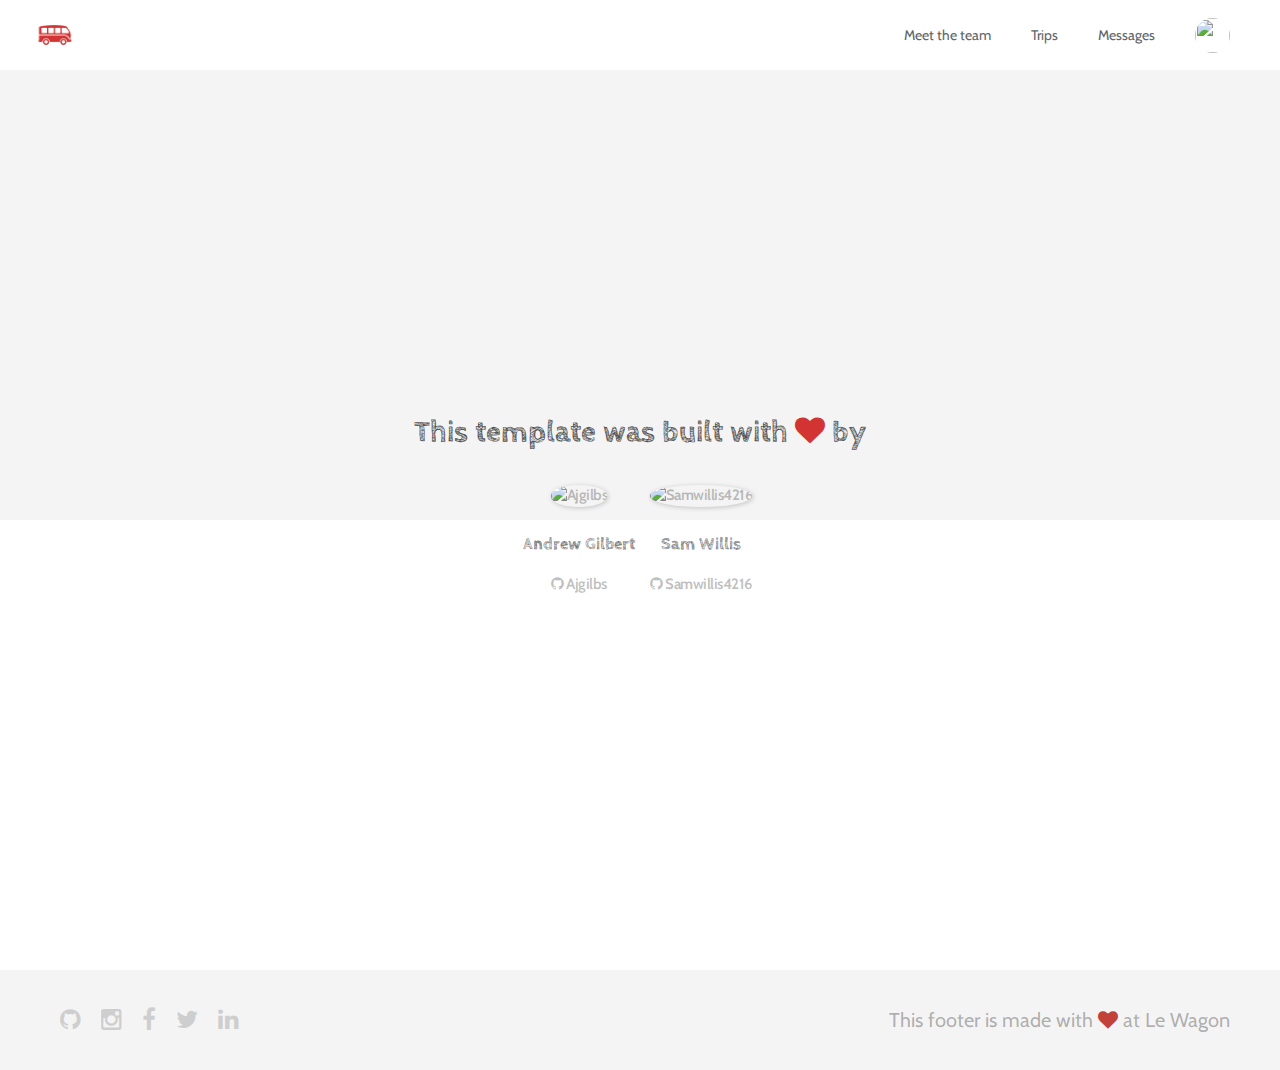
==== commit 6e9a1d53: "Automated commit at 2017-10-30 12:21:58 UTC by middleman-deploy 2.0.0-alpha" ====
--- a/team.html
+++ b/team.html
@@ -7,7 +7,7 @@
           content="width=device-width, initial-scale=1, shrink-to-fit=no">
     <!-- Use the title from a page's frontmatter if it has one -->
     <title>Le Wagon - Middleman - About</title>
-    <link href="stylesheets/application-e7736445.css" rel="stylesheet" />
+    <link href="stylesheets/application-6662c4de.css" rel="stylesheet" />
     <script src="javascripts/application-93de88c9.js"></script>
     <link href="images/favicon-f15af148.png" rel="icon" type="image/png" />
   </head>
--- a/stylesheets/application-6662c4de.css
+++ b/stylesheets/application-6662c4de.css
@@ -0,0 +1,8 @@
+@import url("https://fonts.googleapis.com/css?family=Cabin+Sketch:400,700|Cabin:400,700");/*!
+ * Bootstrap v3.3.7 (http://getbootstrap.com)
+ * Copyright 2011-2016 Twitter, Inc.
+ * Licensed under MIT (https://github.com/twbs/bootstrap/blob/master/LICENSE)
+ *//*! normalize.css v3.0.3 | MIT License | github.com/necolas/normalize.css */html{font-family:sans-serif;-ms-text-size-adjust:100%;-webkit-text-size-adjust:100%}body{margin:0}article,aside,details,figcaption,figure,footer,header,hgroup,main,menu,nav,section,summary{display:block}audio,canvas,progress,video{display:inline-block;vertical-align:baseline}audio:not([controls]){display:none;height:0}[hidden],template{display:none}a{background-color:transparent}a:active,a:hover{outline:0}abbr[title]{border-bottom:1px dotted}b,strong{font-weight:bold}dfn{font-style:italic}h1{font-size:2em;margin:0.67em 0}mark{background:#ff0;color:#000}small{font-size:80%}sub,sup{font-size:75%;line-height:0;position:relative;vertical-align:baseline}sup{top:-0.5em}sub{bottom:-0.25em}img{border:0}svg:not(:root){overflow:hidden}figure{margin:1em 40px}hr{-webkit-box-sizing:content-box;box-sizing:content-box;height:0}pre{overflow:auto}code,kbd,pre,samp{font-family:monospace, monospace;font-size:1em}button,input,optgroup,select,textarea{color:inherit;font:inherit;margin:0}button{overflow:visible}button,select{text-transform:none}button,html input[type="button"],input[type="reset"],input[type="submit"]{-webkit-appearance:button;cursor:pointer}button[disabled],html input[disabled]{cursor:default}button::-moz-focus-inner,input::-moz-focus-inner{border:0;padding:0}input{line-height:normal}input[type="checkbox"],input[type="radio"]{-webkit-box-sizing:border-box;box-sizing:border-box;padding:0}input[type="number"]::-webkit-inner-spin-button,input[type="number"]::-webkit-outer-spin-button{height:auto}input[type="search"]{-webkit-appearance:textfield;-webkit-box-sizing:content-box;box-sizing:content-box}input[type="search"]::-webkit-search-cancel-button,input[type="search"]::-webkit-search-decoration{-webkit-appearance:none}fieldset{border:1px solid #c0c0c0;margin:0 2px;padding:0.35em 0.625em 0.75em}legend{border:0;padding:0}textarea{overflow:auto}optgroup{font-weight:bold}table{border-collapse:collapse;border-spacing:0}td,th{padding:0}/*! Source: https://github.com/h5bp/html5-boilerplate/blob/master/src/css/main.css */@media print{*,*:before,*:after{background:transparent !important;color:#000 !important;-webkit-box-shadow:none !important;box-shadow:none !important;text-shadow:none !important}a,a:visited{text-decoration:underline}a[href]:after{content:" (" attr(href) ")"}abbr[title]:after{content:" (" attr(title) ")"}a[href^="#"]:after,a[href^="javascript:"]:after{content:""}pre,blockquote{border:1px solid #999;page-break-inside:avoid}thead{display:table-header-group}tr,img{page-break-inside:avoid}img{max-width:100% !important}p,h2,h3{orphans:3;widows:3}h2,h3{page-break-after:avoid}.navbar{display:none}.btn>.caret,.dropup>.btn>.caret{border-top-color:#000 !important}.label{border:1px solid #000}.table{border-collapse:collapse !important}.table td,.table th{background-color:#fff !important}.table-bordered th,.table-bordered td{border:1px solid #ddd !important}}@font-face{font-family:'Glyphicons Halflings';src:url("../assets/bootstrap/glyphicons-halflings-regular-86b6f62b.eot");src:url("../assets/bootstrap/glyphicons-halflings-regular-86b6f62b.eot?#iefix") format("embedded-opentype"),url("../assets/bootstrap/glyphicons-halflings-regular-ca35b697.woff2") format("woff2"),url("../assets/bootstrap/glyphicons-halflings-regular-278e49a8.woff") format("woff"),url("../assets/bootstrap/glyphicons-halflings-regular-44bc1850.ttf") format("truetype"),url("../assets/bootstrap/glyphicons-halflings-regular-de51a849.svg#glyphicons_halflingsregular") format("svg")}.glyphicon{position:relative;top:1px;display:inline-block;font-family:'Glyphicons Halflings';font-style:normal;font-weight:normal;line-height:1;-webkit-font-smoothing:antialiased;-moz-osx-font-smoothing:grayscale}.glyphicon-asterisk:before{content:"\002a"}.glyphicon-plus:before{content:"\002b"}.glyphicon-euro:before,.glyphicon-eur:before{content:"\20ac"}.glyphicon-minus:before{content:"\2212"}.glyphicon-cloud:before{content:"\2601"}.glyphicon-envelope:before{content:"\2709"}.glyphicon-pencil:before{content:"\270f"}.glyphicon-glass:before{content:"\e001"}.glyphicon-music:before{content:"\e002"}.glyphicon-search:before{content:"\e003"}.glyphicon-heart:before{content:"\e005"}.glyphicon-star:before{content:"\e006"}.glyphicon-star-empty:before{content:"\e007"}.glyphicon-user:before{content:"\e008"}.glyphicon-film:before{content:"\e009"}.glyphicon-th-large:before{content:"\e010"}.glyphicon-th:before{content:"\e011"}.glyphicon-th-list:before{content:"\e012"}.glyphicon-ok:before{content:"\e013"}.glyphicon-remove:before{content:"\e014"}.glyphicon-zoom-in:before{content:"\e015"}.glyphicon-zoom-out:before{content:"\e016"}.glyphicon-off:before{content:"\e017"}.glyphicon-signal:before{content:"\e018"}.glyphicon-cog:before{content:"\e019"}.glyphicon-trash:before{content:"\e020"}.glyphicon-home:before{content:"\e021"}.glyphicon-file:before{content:"\e022"}.glyphicon-time:before{content:"\e023"}.glyphicon-road:before{content:"\e024"}.glyphicon-download-alt:before{content:"\e025"}.glyphicon-download:before{content:"\e026"}.glyphicon-upload:before{content:"\e027"}.glyphicon-inbox:before{content:"\e028"}.glyphicon-play-circle:before{content:"\e029"}.glyphicon-repeat:before{content:"\e030"}.glyphicon-refresh:before{content:"\e031"}.glyphicon-list-alt:before{content:"\e032"}.glyphicon-lock:before{content:"\e033"}.glyphicon-flag:before{content:"\e034"}.glyphicon-headphones:before{content:"\e035"}.glyphicon-volume-off:before{content:"\e036"}.glyphicon-volume-down:before{content:"\e037"}.glyphicon-volume-up:before{content:"\e038"}.glyphicon-qrcode:before{content:"\e039"}.glyphicon-barcode:before{content:"\e040"}.glyphicon-tag:before{content:"\e041"}.glyphicon-tags:before{content:"\e042"}.glyphicon-book:before{content:"\e043"}.glyphicon-bookmark:before{content:"\e044"}.glyphicon-print:before{content:"\e045"}.glyphicon-camera:before{content:"\e046"}.glyphicon-font:before{content:"\e047"}.glyphicon-bold:before{content:"\e048"}.glyphicon-italic:before{content:"\e049"}.glyphicon-text-height:before{content:"\e050"}.glyphicon-text-width:before{content:"\e051"}.glyphicon-align-left:before{content:"\e052"}.glyphicon-align-center:before{content:"\e053"}.glyphicon-align-right:before{content:"\e054"}.glyphicon-align-justify:before{content:"\e055"}.glyphicon-list:before{content:"\e056"}.glyphicon-indent-left:before{content:"\e057"}.glyphicon-indent-right:before{content:"\e058"}.glyphicon-facetime-video:before{content:"\e059"}.glyphicon-picture:before{content:"\e060"}.glyphicon-map-marker:before{content:"\e062"}.glyphicon-adjust:before{content:"\e063"}.glyphicon-tint:before{content:"\e064"}.glyphicon-edit:before{content:"\e065"}.glyphicon-share:before{content:"\e066"}.glyphicon-check:before{content:"\e067"}.glyphicon-move:before{content:"\e068"}.glyphicon-step-backward:before{content:"\e069"}.glyphicon-fast-backward:before{content:"\e070"}.glyphicon-backward:before{content:"\e071"}.glyphicon-play:before{content:"\e072"}.glyphicon-pause:before{content:"\e073"}.glyphicon-stop:before{content:"\e074"}.glyphicon-forward:before{content:"\e075"}.glyphicon-fast-forward:before{content:"\e076"}.glyphicon-step-forward:before{content:"\e077"}.glyphicon-eject:before{content:"\e078"}.glyphicon-chevron-left:before{content:"\e079"}.glyphicon-chevron-right:before{content:"\e080"}.glyphicon-plus-sign:before{content:"\e081"}.glyphicon-minus-sign:before{content:"\e082"}.glyphicon-remove-sign:before{content:"\e083"}.glyphicon-ok-sign:before{content:"\e084"}.glyphicon-question-sign:before{content:"\e085"}.glyphicon-info-sign:before{content:"\e086"}.glyphicon-screenshot:before{content:"\e087"}.glyphicon-remove-circle:before{content:"\e088"}.glyphicon-ok-circle:before{content:"\e089"}.glyphicon-ban-circle:before{content:"\e090"}.glyphicon-arrow-left:before{content:"\e091"}.glyphicon-arrow-right:before{content:"\e092"}.glyphicon-arrow-up:before{content:"\e093"}.glyphicon-arrow-down:before{content:"\e094"}.glyphicon-share-alt:before{content:"\e095"}.glyphicon-resize-full:before{content:"\e096"}.glyphicon-resize-small:before{content:"\e097"}.glyphicon-exclamation-sign:before{content:"\e101"}.glyphicon-gift:before{content:"\e102"}.glyphicon-leaf:before{content:"\e103"}.glyphicon-fire:before{content:"\e104"}.glyphicon-eye-open:before{content:"\e105"}.glyphicon-eye-close:before{content:"\e106"}.glyphicon-warning-sign:before{content:"\e107"}.glyphicon-plane:before{content:"\e108"}.glyphicon-calendar:before{content:"\e109"}.glyphicon-random:before{content:"\e110"}.glyphicon-comment:before{content:"\e111"}.glyphicon-magnet:before{content:"\e112"}.glyphicon-chevron-up:before{content:"\e113"}.glyphicon-chevron-down:before{content:"\e114"}.glyphicon-retweet:before{content:"\e115"}.glyphicon-shopping-cart:before{content:"\e116"}.glyphicon-folder-close:before{content:"\e117"}.glyphicon-folder-open:before{content:"\e118"}.glyphicon-resize-vertical:before{content:"\e119"}.glyphicon-resize-horizontal:before{content:"\e120"}.glyphicon-hdd:before{content:"\e121"}.glyphicon-bullhorn:before{content:"\e122"}.glyphicon-bell:before{content:"\e123"}.glyphicon-certificate:before{content:"\e124"}.glyphicon-thumbs-up:before{content:"\e125"}.glyphicon-thumbs-down:before{content:"\e126"}.glyphicon-hand-right:before{content:"\e127"}.glyphicon-hand-left:before{content:"\e128"}.glyphicon-hand-up:before{content:"\e129"}.glyphicon-hand-down:before{content:"\e130"}.glyphicon-circle-arrow-right:before{content:"\e131"}.glyphicon-circle-arrow-left:before{content:"\e132"}.glyphicon-circle-arrow-up:before{content:"\e133"}.glyphicon-circle-arrow-down:before{content:"\e134"}.glyphicon-globe:before{content:"\e135"}.glyphicon-wrench:before{content:"\e136"}.glyphicon-tasks:before{content:"\e137"}.glyphicon-filter:before{content:"\e138"}.glyphicon-briefcase:before{content:"\e139"}.glyphicon-fullscreen:before{content:"\e140"}.glyphicon-dashboard:before{content:"\e141"}.glyphicon-paperclip:before{content:"\e142"}.glyphicon-heart-empty:before{content:"\e143"}.glyphicon-link:before{content:"\e144"}.glyphicon-phone:before{content:"\e145"}.glyphicon-pushpin:before{content:"\e146"}.glyphicon-usd:before{content:"\e148"}.glyphicon-gbp:before{content:"\e149"}.glyphicon-sort:before{content:"\e150"}.glyphicon-sort-by-alphabet:before{content:"\e151"}.glyphicon-sort-by-alphabet-alt:before{content:"\e152"}.glyphicon-sort-by-order:before{content:"\e153"}.glyphicon-sort-by-order-alt:before{content:"\e154"}.glyphicon-sort-by-attributes:before{content:"\e155"}.glyphicon-sort-by-attributes-alt:before{content:"\e156"}.glyphicon-unchecked:before{content:"\e157"}.glyphicon-expand:before{content:"\e158"}.glyphicon-collapse-down:before{content:"\e159"}.glyphicon-collapse-up:before{content:"\e160"}.glyphicon-log-in:before{content:"\e161"}.glyphicon-flash:before{content:"\e162"}.glyphicon-log-out:before{content:"\e163"}.glyphicon-new-window:before{content:"\e164"}.glyphicon-record:before{content:"\e165"}.glyphicon-save:before{content:"\e166"}.glyphicon-open:before{content:"\e167"}.glyphicon-saved:before{content:"\e168"}.glyphicon-import:before{content:"\e169"}.glyphicon-export:before{content:"\e170"}.glyphicon-send:before{content:"\e171"}.glyphicon-floppy-disk:before{content:"\e172"}.glyphicon-floppy-saved:before{content:"\e173"}.glyphicon-floppy-remove:before{content:"\e174"}.glyphicon-floppy-save:before{content:"\e175"}.glyphicon-floppy-open:before{content:"\e176"}.glyphicon-credit-card:before{content:"\e177"}.glyphicon-transfer:before{content:"\e178"}.glyphicon-cutlery:before{content:"\e179"}.glyphicon-header:before{content:"\e180"}.glyphicon-compressed:before{content:"\e181"}.glyphicon-earphone:before{content:"\e182"}.glyphicon-phone-alt:before{content:"\e183"}.glyphicon-tower:before{content:"\e184"}.glyphicon-stats:before{content:"\e185"}.glyphicon-sd-video:before{content:"\e186"}.glyphicon-hd-video:before{content:"\e187"}.glyphicon-subtitles:before{content:"\e188"}.glyphicon-sound-stereo:before{content:"\e189"}.glyphicon-sound-dolby:before{content:"\e190"}.glyphicon-sound-5-1:before{content:"\e191"}.glyphicon-sound-6-1:before{content:"\e192"}.glyphicon-sound-7-1:before{content:"\e193"}.glyphicon-copyright-mark:before{content:"\e194"}.glyphicon-registration-mark:before{content:"\e195"}.glyphicon-cloud-download:before{content:"\e197"}.glyphicon-cloud-upload:before{content:"\e198"}.glyphicon-tree-conifer:before{content:"\e199"}.glyphicon-tree-deciduous:before{content:"\e200"}.glyphicon-cd:before{content:"\e201"}.glyphicon-save-file:before{content:"\e202"}.glyphicon-open-file:before{content:"\e203"}.glyphicon-level-up:before{content:"\e204"}.glyphicon-copy:before{content:"\e205"}.glyphicon-paste:before{content:"\e206"}.glyphicon-alert:before{content:"\e209"}.glyphicon-equalizer:before{content:"\e210"}.glyphicon-king:before{content:"\e211"}.glyphicon-queen:before{content:"\e212"}.glyphicon-pawn:before{content:"\e213"}.glyphicon-bishop:before{content:"\e214"}.glyphicon-knight:before{content:"\e215"}.glyphicon-baby-formula:before{content:"\e216"}.glyphicon-tent:before{content:"\26fa"}.glyphicon-blackboard:before{content:"\e218"}.glyphicon-bed:before{content:"\e219"}.glyphicon-apple:before{content:"\f8ff"}.glyphicon-erase:before{content:"\e221"}.glyphicon-hourglass:before{content:"\231b"}.glyphicon-lamp:before{content:"\e223"}.glyphicon-duplicate:before{content:"\e224"}.glyphicon-piggy-bank:before{content:"\e225"}.glyphicon-scissors:before{content:"\e226"}.glyphicon-bitcoin:before{content:"\e227"}.glyphicon-btc:before{content:"\e227"}.glyphicon-xbt:before{content:"\e227"}.glyphicon-yen:before{content:"\00a5"}.glyphicon-jpy:before{content:"\00a5"}.glyphicon-ruble:before{content:"\20bd"}.glyphicon-rub:before{content:"\20bd"}.glyphicon-scale:before{content:"\e230"}.glyphicon-ice-lolly:before{content:"\e231"}.glyphicon-ice-lolly-tasted:before{content:"\e232"}.glyphicon-education:before{content:"\e233"}.glyphicon-option-horizontal:before{content:"\e234"}.glyphicon-option-vertical:before{content:"\e235"}.glyphicon-menu-hamburger:before{content:"\e236"}.glyphicon-modal-window:before{content:"\e237"}.glyphicon-oil:before{content:"\e238"}.glyphicon-grain:before{content:"\e239"}.glyphicon-sunglasses:before{content:"\e240"}.glyphicon-text-size:before{content:"\e241"}.glyphicon-text-color:before{content:"\e242"}.glyphicon-text-background:before{content:"\e243"}.glyphicon-object-align-top:before{content:"\e244"}.glyphicon-object-align-bottom:before{content:"\e245"}.glyphicon-object-align-horizontal:before{content:"\e246"}.glyphicon-object-align-left:before{content:"\e247"}.glyphicon-object-align-vertical:before{content:"\e248"}.glyphicon-object-align-right:before{content:"\e249"}.glyphicon-triangle-right:before{content:"\e250"}.glyphicon-triangle-left:before{content:"\e251"}.glyphicon-triangle-bottom:before{content:"\e252"}.glyphicon-triangle-top:before{content:"\e253"}.glyphicon-console:before{content:"\e254"}.glyphicon-superscript:before{content:"\e255"}.glyphicon-subscript:before{content:"\e256"}.glyphicon-menu-left:before{content:"\e257"}.glyphicon-menu-right:before{content:"\e258"}.glyphicon-menu-down:before{content:"\e259"}.glyphicon-menu-up:before{content:"\e260"}*{-webkit-box-sizing:border-box;box-sizing:border-box}*:before,*:after{-webkit-box-sizing:border-box;box-sizing:border-box}html{font-size:10px;-webkit-tap-highlight-color:transparent}body{font-family:"Cabin", "Helvetica", "sans-serif";font-size:20px;line-height:1.42857143;color:#94999b;background-color:#F4F4F4}input,button,select,textarea{font-family:inherit;font-size:inherit;line-height:inherit}a{color:#c2413b;text-decoration:none}a:hover,a:focus{color:#872d29;text-decoration:underline}a:focus{outline:5px auto -webkit-focus-ring-color;outline-offset:-2px}figure{margin:0}img{vertical-align:middle}.img-responsive{display:block;max-width:100%;height:auto}.img-rounded{border-radius:10px}.img-thumbnail{padding:4px;line-height:1.42857143;background-color:#F4F4F4;border:1px solid #ddd;border-radius:10px;-webkit-transition:all 0.2s ease-in-out;transition:all 0.2s ease-in-out;display:inline-block;max-width:100%;height:auto}.img-circle{border-radius:50%}hr{margin-top:28px;margin-bottom:28px;border:0;border-top:1px solid white}.sr-only{position:absolute;width:1px;height:1px;margin:-1px;padding:0;overflow:hidden;clip:rect(0, 0, 0, 0);border:0}.sr-only-focusable:active,.sr-only-focusable:focus{position:static;width:auto;height:auto;margin:0;overflow:visible;clip:auto}[role="button"]{cursor:pointer}h1,h2,h3,h4,h5,h6,.h1,.h2,.h3,.h4,.h5,.h6{font-family:"Cabin Sketch", "Helvetica", "sans-serif";font-weight:500;line-height:1.1;color:inherit}h1 small,h1 .small,h2 small,h2 .small,h3 small,h3 .small,h4 small,h4 .small,h5 small,h5 .small,h6 small,h6 .small,.h1 small,.h1 .small,.h2 small,.h2 .small,.h3 small,.h3 .small,.h4 small,.h4 .small,.h5 small,.h5 .small,.h6 small,.h6 .small{font-weight:normal;line-height:1;color:#dadcdd}h1,.h1,h2,.h2,h3,.h3{margin-top:28px;margin-bottom:14px}h1 small,h1 .small,.h1 small,.h1 .small,h2 small,h2 .small,.h2 small,.h2 .small,h3 small,h3 .small,.h3 small,.h3 .small{font-size:65%}h4,.h4,h5,.h5,h6,.h6{margin-top:14px;margin-bottom:14px}h4 small,h4 .small,.h4 small,.h4 .small,h5 small,h5 .small,.h5 small,.h5 .small,h6 small,h6 .small,.h6 small,.h6 .small{font-size:75%}h1,.h1{font-size:52px}h2,.h2{font-size:43px}h3,.h3{font-size:34px}h4,.h4{font-size:25px}h5,.h5{font-size:20px}h6,.h6{font-size:17px}p{margin:0 0 14px}.lead{margin-bottom:28px;font-size:23px;font-weight:300;line-height:1.4}@media (min-width: 768px){.lead{font-size:30px}}small,.small{font-size:85%}mark,.mark{background-color:#fcf8e3;padding:.2em}.text-left{text-align:left}.text-right{text-align:right}.text-center{text-align:center}.text-justify{text-align:justify}.text-nowrap{white-space:nowrap}.text-lowercase{text-transform:lowercase}.text-uppercase,.initialism{text-transform:uppercase}.text-capitalize{text-transform:capitalize}.text-muted{color:#dadcdd}.text-primary{color:#c2413b}a.text-primary:hover,a.text-primary:focus{color:#9b342f}.text-success{color:#3c763d}a.text-success:hover,a.text-success:focus{color:#2b542c}.text-info{color:#31708f}a.text-info:hover,a.text-info:focus{color:#245269}.text-warning{color:#8a6d3b}a.text-warning:hover,a.text-warning:focus{color:#66512c}.text-danger{color:#a94442}a.text-danger:hover,a.text-danger:focus{color:#843534}.bg-primary{color:#fff}.bg-primary{background-color:#c2413b}a.bg-primary:hover,a.bg-primary:focus{background-color:#9b342f}.bg-success{background-color:#dff0d8}a.bg-success:hover,a.bg-success:focus{background-color:#c1e2b3}.bg-info{background-color:#d9edf7}a.bg-info:hover,a.bg-info:focus{background-color:#afd9ee}.bg-warning{background-color:#fcf8e3}a.bg-warning:hover,a.bg-warning:focus{background-color:#f7ecb5}.bg-danger{background-color:#f2dede}a.bg-danger:hover,a.bg-danger:focus{background-color:#e4b9b9}.page-header{padding-bottom:13px;margin:56px 0 28px;border-bottom:1px solid white}ul,ol{margin-top:0;margin-bottom:14px}ul ul,ul ol,ol ul,ol ol{margin-bottom:0}.list-unstyled{padding-left:0;list-style:none}.list-inline{padding-left:0;list-style:none;margin-left:-5px}.list-inline>li{display:inline-block;padding-left:5px;padding-right:5px}dl{margin-top:0;margin-bottom:28px}dt,dd{line-height:1.42857143}dt{font-weight:bold}dd{margin-left:0}.dl-horizontal dd:before,.dl-horizontal dd:after{content:" ";display:table}.dl-horizontal dd:after{clear:both}@media (min-width: 768px){.dl-horizontal dt{float:left;width:160px;clear:left;text-align:right;overflow:hidden;text-overflow:ellipsis;white-space:nowrap}.dl-horizontal dd{margin-left:180px}}abbr[title],abbr[data-original-title]{cursor:help;border-bottom:1px dotted #dadcdd}.initialism{font-size:90%}blockquote{padding:14px 28px;margin:0 0 28px;font-size:25px;border-left:5px solid white}blockquote p:last-child,blockquote ul:last-child,blockquote ol:last-child{margin-bottom:0}blockquote footer,blockquote small,blockquote .small{display:block;font-size:80%;line-height:1.42857143;color:#dadcdd}blockquote footer:before,blockquote small:before,blockquote .small:before{content:'\2014 \00A0'}.blockquote-reverse,blockquote.pull-right{padding-right:15px;padding-left:0;border-right:5px solid white;border-left:0;text-align:right}.blockquote-reverse footer:before,.blockquote-reverse small:before,.blockquote-reverse .small:before,blockquote.pull-right footer:before,blockquote.pull-right small:before,blockquote.pull-right .small:before{content:''}.blockquote-reverse footer:after,.blockquote-reverse small:after,.blockquote-reverse .small:after,blockquote.pull-right footer:after,blockquote.pull-right small:after,blockquote.pull-right .small:after{content:'\00A0 \2014'}address{margin-bottom:28px;font-style:normal;line-height:1.42857143}code,kbd,pre,samp{font-family:Menlo, Monaco, Consolas, "Courier New", monospace}code{padding:2px 4px;font-size:90%;color:#c7254e;background-color:#f9f2f4;border-radius:10px}kbd{padding:2px 4px;font-size:90%;color:#fff;background-color:#333;border-radius:10px;-webkit-box-shadow:inset 0 -1px 0 rgba(0,0,0,0.25);box-shadow:inset 0 -1px 0 rgba(0,0,0,0.25)}kbd kbd{padding:0;font-size:100%;font-weight:bold;-webkit-box-shadow:none;box-shadow:none}pre{display:block;padding:13.5px;margin:0 0 14px;font-size:19px;line-height:1.42857143;word-break:break-all;word-wrap:break-word;color:#94999b;background-color:#f5f5f5;border:1px solid #ccc;border-radius:10px}pre code{padding:0;font-size:inherit;color:inherit;white-space:pre-wrap;background-color:transparent;border-radius:0}.pre-scrollable{max-height:340px;overflow-y:scroll}.container{margin-right:auto;margin-left:auto;padding-left:15px;padding-right:15px}.container:before,.container:after{content:" ";display:table}.container:after{clear:both}@media (min-width: 768px){.container{width:750px}}@media (min-width: 992px){.container{width:970px}}@media (min-width: 1200px){.container{width:1170px}}.container-fluid{margin-right:auto;margin-left:auto;padding-left:15px;padding-right:15px}.container-fluid:before,.container-fluid:after{content:" ";display:table}.container-fluid:after{clear:both}.row{margin-left:-15px;margin-right:-15px}.row:before,.row:after{content:" ";display:table}.row:after{clear:both}.col-xs-1,.col-sm-1,.col-md-1,.col-lg-1,.col-xs-2,.col-sm-2,.col-md-2,.col-lg-2,.col-xs-3,.col-sm-3,.col-md-3,.col-lg-3,.col-xs-4,.col-sm-4,.col-md-4,.col-lg-4,.col-xs-5,.col-sm-5,.col-md-5,.col-lg-5,.col-xs-6,.col-sm-6,.col-md-6,.col-lg-6,.col-xs-7,.col-sm-7,.col-md-7,.col-lg-7,.col-xs-8,.col-sm-8,.col-md-8,.col-lg-8,.col-xs-9,.col-sm-9,.col-md-9,.col-lg-9,.col-xs-10,.col-sm-10,.col-md-10,.col-lg-10,.col-xs-11,.col-sm-11,.col-md-11,.col-lg-11,.col-xs-12,.col-sm-12,.col-md-12,.col-lg-12{position:relative;min-height:1px;padding-left:15px;padding-right:15px}.col-xs-1,.col-xs-2,.col-xs-3,.col-xs-4,.col-xs-5,.col-xs-6,.col-xs-7,.col-xs-8,.col-xs-9,.col-xs-10,.col-xs-11,.col-xs-12{float:left}.col-xs-1{width:8.33333333%}.col-xs-2{width:16.66666667%}.col-xs-3{width:25%}.col-xs-4{width:33.33333333%}.col-xs-5{width:41.66666667%}.col-xs-6{width:50%}.col-xs-7{width:58.33333333%}.col-xs-8{width:66.66666667%}.col-xs-9{width:75%}.col-xs-10{width:83.33333333%}.col-xs-11{width:91.66666667%}.col-xs-12{width:100%}.col-xs-pull-0{right:auto}.col-xs-pull-1{right:8.33333333%}.col-xs-pull-2{right:16.66666667%}.col-xs-pull-3{right:25%}.col-xs-pull-4{right:33.33333333%}.col-xs-pull-5{right:41.66666667%}.col-xs-pull-6{right:50%}.col-xs-pull-7{right:58.33333333%}.col-xs-pull-8{right:66.66666667%}.col-xs-pull-9{right:75%}.col-xs-pull-10{right:83.33333333%}.col-xs-pull-11{right:91.66666667%}.col-xs-pull-12{right:100%}.col-xs-push-0{left:auto}.col-xs-push-1{left:8.33333333%}.col-xs-push-2{left:16.66666667%}.col-xs-push-3{left:25%}.col-xs-push-4{left:33.33333333%}.col-xs-push-5{left:41.66666667%}.col-xs-push-6{left:50%}.col-xs-push-7{left:58.33333333%}.col-xs-push-8{left:66.66666667%}.col-xs-push-9{left:75%}.col-xs-push-10{left:83.33333333%}.col-xs-push-11{left:91.66666667%}.col-xs-push-12{left:100%}.col-xs-offset-0{margin-left:0%}.col-xs-offset-1{margin-left:8.33333333%}.col-xs-offset-2{margin-left:16.66666667%}.col-xs-offset-3{margin-left:25%}.col-xs-offset-4{margin-left:33.33333333%}.col-xs-offset-5{margin-left:41.66666667%}.col-xs-offset-6{margin-left:50%}.col-xs-offset-7{margin-left:58.33333333%}.col-xs-offset-8{margin-left:66.66666667%}.col-xs-offset-9{margin-left:75%}.col-xs-offset-10{margin-left:83.33333333%}.col-xs-offset-11{margin-left:91.66666667%}.col-xs-offset-12{margin-left:100%}@media (min-width: 768px){.col-sm-1,.col-sm-2,.col-sm-3,.col-sm-4,.col-sm-5,.col-sm-6,.col-sm-7,.col-sm-8,.col-sm-9,.col-sm-10,.col-sm-11,.col-sm-12{float:left}.col-sm-1{width:8.33333333%}.col-sm-2{width:16.66666667%}.col-sm-3{width:25%}.col-sm-4{width:33.33333333%}.col-sm-5{width:41.66666667%}.col-sm-6{width:50%}.col-sm-7{width:58.33333333%}.col-sm-8{width:66.66666667%}.col-sm-9{width:75%}.col-sm-10{width:83.33333333%}.col-sm-11{width:91.66666667%}.col-sm-12{width:100%}.col-sm-pull-0{right:auto}.col-sm-pull-1{right:8.33333333%}.col-sm-pull-2{right:16.66666667%}.col-sm-pull-3{right:25%}.col-sm-pull-4{right:33.33333333%}.col-sm-pull-5{right:41.66666667%}.col-sm-pull-6{right:50%}.col-sm-pull-7{right:58.33333333%}.col-sm-pull-8{right:66.66666667%}.col-sm-pull-9{right:75%}.col-sm-pull-10{right:83.33333333%}.col-sm-pull-11{right:91.66666667%}.col-sm-pull-12{right:100%}.col-sm-push-0{left:auto}.col-sm-push-1{left:8.33333333%}.col-sm-push-2{left:16.66666667%}.col-sm-push-3{left:25%}.col-sm-push-4{left:33.33333333%}.col-sm-push-5{left:41.66666667%}.col-sm-push-6{left:50%}.col-sm-push-7{left:58.33333333%}.col-sm-push-8{left:66.66666667%}.col-sm-push-9{left:75%}.col-sm-push-10{left:83.33333333%}.col-sm-push-11{left:91.66666667%}.col-sm-push-12{left:100%}.col-sm-offset-0{margin-left:0%}.col-sm-offset-1{margin-left:8.33333333%}.col-sm-offset-2{margin-left:16.66666667%}.col-sm-offset-3{margin-left:25%}.col-sm-offset-4{margin-left:33.33333333%}.col-sm-offset-5{margin-left:41.66666667%}.col-sm-offset-6{margin-left:50%}.col-sm-offset-7{margin-left:58.33333333%}.col-sm-offset-8{margin-left:66.66666667%}.col-sm-offset-9{margin-left:75%}.col-sm-offset-10{margin-left:83.33333333%}.col-sm-offset-11{margin-left:91.66666667%}.col-sm-offset-12{margin-left:100%}}@media (min-width: 992px){.col-md-1,.col-md-2,.col-md-3,.col-md-4,.col-md-5,.col-md-6,.col-md-7,.col-md-8,.col-md-9,.col-md-10,.col-md-11,.col-md-12{float:left}.col-md-1{width:8.33333333%}.col-md-2{width:16.66666667%}.col-md-3{width:25%}.col-md-4{width:33.33333333%}.col-md-5{width:41.66666667%}.col-md-6{width:50%}.col-md-7{width:58.33333333%}.col-md-8{width:66.66666667%}.col-md-9{width:75%}.col-md-10{width:83.33333333%}.col-md-11{width:91.66666667%}.col-md-12{width:100%}.col-md-pull-0{right:auto}.col-md-pull-1{right:8.33333333%}.col-md-pull-2{right:16.66666667%}.col-md-pull-3{right:25%}.col-md-pull-4{right:33.33333333%}.col-md-pull-5{right:41.66666667%}.col-md-pull-6{right:50%}.col-md-pull-7{right:58.33333333%}.col-md-pull-8{right:66.66666667%}.col-md-pull-9{right:75%}.col-md-pull-10{right:83.33333333%}.col-md-pull-11{right:91.66666667%}.col-md-pull-12{right:100%}.col-md-push-0{left:auto}.col-md-push-1{left:8.33333333%}.col-md-push-2{left:16.66666667%}.col-md-push-3{left:25%}.col-md-push-4{left:33.33333333%}.col-md-push-5{left:41.66666667%}.col-md-push-6{left:50%}.col-md-push-7{left:58.33333333%}.col-md-push-8{left:66.66666667%}.col-md-push-9{left:75%}.col-md-push-10{left:83.33333333%}.col-md-push-11{left:91.66666667%}.col-md-push-12{left:100%}.col-md-offset-0{margin-left:0%}.col-md-offset-1{margin-left:8.33333333%}.col-md-offset-2{margin-left:16.66666667%}.col-md-offset-3{margin-left:25%}.col-md-offset-4{margin-left:33.33333333%}.col-md-offset-5{margin-left:41.66666667%}.col-md-offset-6{margin-left:50%}.col-md-offset-7{margin-left:58.33333333%}.col-md-offset-8{margin-left:66.66666667%}.col-md-offset-9{margin-left:75%}.col-md-offset-10{margin-left:83.33333333%}.col-md-offset-11{margin-left:91.66666667%}.col-md-offset-12{margin-left:100%}}@media (min-width: 1200px){.col-lg-1,.col-lg-2,.col-lg-3,.col-lg-4,.col-lg-5,.col-lg-6,.col-lg-7,.col-lg-8,.col-lg-9,.col-lg-10,.col-lg-11,.col-lg-12{float:left}.col-lg-1{width:8.33333333%}.col-lg-2{width:16.66666667%}.col-lg-3{width:25%}.col-lg-4{width:33.33333333%}.col-lg-5{width:41.66666667%}.col-lg-6{width:50%}.col-lg-7{width:58.33333333%}.col-lg-8{width:66.66666667%}.col-lg-9{width:75%}.col-lg-10{width:83.33333333%}.col-lg-11{width:91.66666667%}.col-lg-12{width:100%}.col-lg-pull-0{right:auto}.col-lg-pull-1{right:8.33333333%}.col-lg-pull-2{right:16.66666667%}.col-lg-pull-3{right:25%}.col-lg-pull-4{right:33.33333333%}.col-lg-pull-5{right:41.66666667%}.col-lg-pull-6{right:50%}.col-lg-pull-7{right:58.33333333%}.col-lg-pull-8{right:66.66666667%}.col-lg-pull-9{right:75%}.col-lg-pull-10{right:83.33333333%}.col-lg-pull-11{right:91.66666667%}.col-lg-pull-12{right:100%}.col-lg-push-0{left:auto}.col-lg-push-1{left:8.33333333%}.col-lg-push-2{left:16.66666667%}.col-lg-push-3{left:25%}.col-lg-push-4{left:33.33333333%}.col-lg-push-5{left:41.66666667%}.col-lg-push-6{left:50%}.col-lg-push-7{left:58.33333333%}.col-lg-push-8{left:66.66666667%}.col-lg-push-9{left:75%}.col-lg-push-10{left:83.33333333%}.col-lg-push-11{left:91.66666667%}.col-lg-push-12{left:100%}.col-lg-offset-0{margin-left:0%}.col-lg-offset-1{margin-left:8.33333333%}.col-lg-offset-2{margin-left:16.66666667%}.col-lg-offset-3{margin-left:25%}.col-lg-offset-4{margin-left:33.33333333%}.col-lg-offset-5{margin-left:41.66666667%}.col-lg-offset-6{margin-left:50%}.col-lg-offset-7{margin-left:58.33333333%}.col-lg-offset-8{margin-left:66.66666667%}.col-lg-offset-9{margin-left:75%}.col-lg-offset-10{margin-left:83.33333333%}.col-lg-offset-11{margin-left:91.66666667%}.col-lg-offset-12{margin-left:100%}}table{background-color:transparent}caption{padding-top:8px;padding-bottom:8px;color:#dadcdd;text-align:left}th{text-align:left}.table{width:100%;max-width:100%;margin-bottom:28px}.table>thead>tr>th,.table>thead>tr>td,.table>tbody>tr>th,.table>tbody>tr>td,.table>tfoot>tr>th,.table>tfoot>tr>td{padding:8px;line-height:1.42857143;vertical-align:top;border-top:1px solid #ddd}.table>thead>tr>th{vertical-align:bottom;border-bottom:2px solid #ddd}.table>caption+thead>tr:first-child>th,.table>caption+thead>tr:first-child>td,.table>colgroup+thead>tr:first-child>th,.table>colgroup+thead>tr:first-child>td,.table>thead:first-child>tr:first-child>th,.table>thead:first-child>tr:first-child>td{border-top:0}.table>tbody+tbody{border-top:2px solid #ddd}.table .table{background-color:#F4F4F4}.table-condensed>thead>tr>th,.table-condensed>thead>tr>td,.table-condensed>tbody>tr>th,.table-condensed>tbody>tr>td,.table-condensed>tfoot>tr>th,.table-condensed>tfoot>tr>td{padding:5px}.table-bordered{border:1px solid #ddd}.table-bordered>thead>tr>th,.table-bordered>thead>tr>td,.table-bordered>tbody>tr>th,.table-bordered>tbody>tr>td,.table-bordered>tfoot>tr>th,.table-bordered>tfoot>tr>td{border:1px solid #ddd}.table-bordered>thead>tr>th,.table-bordered>thead>tr>td{border-bottom-width:2px}.table-striped>tbody>tr:nth-of-type(odd){background-color:#f9f9f9}.table-hover>tbody>tr:hover{background-color:#f5f5f5}table col[class*="col-"]{position:static;float:none;display:table-column}table td[class*="col-"],table th[class*="col-"]{position:static;float:none;display:table-cell}.table>thead>tr>td.active,.table>thead>tr>th.active,.table>thead>tr.active>td,.table>thead>tr.active>th,.table>tbody>tr>td.active,.table>tbody>tr>th.active,.table>tbody>tr.active>td,.table>tbody>tr.active>th,.table>tfoot>tr>td.active,.table>tfoot>tr>th.active,.table>tfoot>tr.active>td,.table>tfoot>tr.active>th{background-color:#f5f5f5}.table-hover>tbody>tr>td.active:hover,.table-hover>tbody>tr>th.active:hover,.table-hover>tbody>tr.active:hover>td,.table-hover>tbody>tr:hover>.active,.table-hover>tbody>tr.active:hover>th{background-color:#e8e8e8}.table>thead>tr>td.success,.table>thead>tr>th.success,.table>thead>tr.success>td,.table>thead>tr.success>th,.table>tbody>tr>td.success,.table>tbody>tr>th.success,.table>tbody>tr.success>td,.table>tbody>tr.success>th,.table>tfoot>tr>td.success,.table>tfoot>tr>th.success,.table>tfoot>tr.success>td,.table>tfoot>tr.success>th{background-color:#dff0d8}.table-hover>tbody>tr>td.success:hover,.table-hover>tbody>tr>th.success:hover,.table-hover>tbody>tr.success:hover>td,.table-hover>tbody>tr:hover>.success,.table-hover>tbody>tr.success:hover>th{background-color:#d0e9c6}.table>thead>tr>td.info,.table>thead>tr>th.info,.table>thead>tr.info>td,.table>thead>tr.info>th,.table>tbody>tr>td.info,.table>tbody>tr>th.info,.table>tbody>tr.info>td,.table>tbody>tr.info>th,.table>tfoot>tr>td.info,.table>tfoot>tr>th.info,.table>tfoot>tr.info>td,.table>tfoot>tr.info>th{background-color:#d9edf7}.table-hover>tbody>tr>td.info:hover,.table-hover>tbody>tr>th.info:hover,.table-hover>tbody>tr.info:hover>td,.table-hover>tbody>tr:hover>.info,.table-hover>tbody>tr.info:hover>th{background-color:#c4e3f3}.table>thead>tr>td.warning,.table>thead>tr>th.warning,.table>thead>tr.warning>td,.table>thead>tr.warning>th,.table>tbody>tr>td.warning,.table>tbody>tr>th.warning,.table>tbody>tr.warning>td,.table>tbody>tr.warning>th,.table>tfoot>tr>td.warning,.table>tfoot>tr>th.warning,.table>tfoot>tr.warning>td,.table>tfoot>tr.warning>th{background-color:#fcf8e3}.table-hover>tbody>tr>td.warning:hover,.table-hover>tbody>tr>th.warning:hover,.table-hover>tbody>tr.warning:hover>td,.table-hover>tbody>tr:hover>.warning,.table-hover>tbody>tr.warning:hover>th{background-color:#faf2cc}.table>thead>tr>td.danger,.table>thead>tr>th.danger,.table>thead>tr.danger>td,.table>thead>tr.danger>th,.table>tbody>tr>td.danger,.table>tbody>tr>th.danger,.table>tbody>tr.danger>td,.table>tbody>tr.danger>th,.table>tfoot>tr>td.danger,.table>tfoot>tr>th.danger,.table>tfoot>tr.danger>td,.table>tfoot>tr.danger>th{background-color:#f2dede}.table-hover>tbody>tr>td.danger:hover,.table-hover>tbody>tr>th.danger:hover,.table-hover>tbody>tr.danger:hover>td,.table-hover>tbody>tr:hover>.danger,.table-hover>tbody>tr.danger:hover>th{background-color:#ebcccc}.table-responsive{overflow-x:auto;min-height:0.01%}@media screen and (max-width: 767px){.table-responsive{width:100%;margin-bottom:21px;overflow-y:hidden;-ms-overflow-style:-ms-autohiding-scrollbar;border:1px solid #ddd}.table-responsive>.table{margin-bottom:0}.table-responsive>.table>thead>tr>th,.table-responsive>.table>thead>tr>td,.table-responsive>.table>tbody>tr>th,.table-responsive>.table>tbody>tr>td,.table-responsive>.table>tfoot>tr>th,.table-responsive>.table>tfoot>tr>td{white-space:nowrap}.table-responsive>.table-bordered{border:0}.table-responsive>.table-bordered>thead>tr>th:first-child,.table-responsive>.table-bordered>thead>tr>td:first-child,.table-responsive>.table-bordered>tbody>tr>th:first-child,.table-responsive>.table-bordered>tbody>tr>td:first-child,.table-responsive>.table-bordered>tfoot>tr>th:first-child,.table-responsive>.table-bordered>tfoot>tr>td:first-child{border-left:0}.table-responsive>.table-bordered>thead>tr>th:last-child,.table-responsive>.table-bordered>thead>tr>td:last-child,.table-responsive>.table-bordered>tbody>tr>th:last-child,.table-responsive>.table-bordered>tbody>tr>td:last-child,.table-responsive>.table-bordered>tfoot>tr>th:last-child,.table-responsive>.table-bordered>tfoot>tr>td:last-child{border-right:0}.table-responsive>.table-bordered>tbody>tr:last-child>th,.table-responsive>.table-bordered>tbody>tr:last-child>td,.table-responsive>.table-bordered>tfoot>tr:last-child>th,.table-responsive>.table-bordered>tfoot>tr:last-child>td{border-bottom:0}}fieldset{padding:0;margin:0;border:0;min-width:0}legend{display:block;width:100%;padding:0;margin-bottom:28px;font-size:30px;line-height:inherit;color:#94999b;border:0;border-bottom:1px solid #e5e5e5}label{display:inline-block;max-width:100%;margin-bottom:5px;font-weight:bold}input[type="search"]{-webkit-box-sizing:border-box;box-sizing:border-box}input[type="radio"],input[type="checkbox"]{margin:4px 0 0;margin-top:1px \9;line-height:normal}input[type="file"]{display:block}input[type="range"]{display:block;width:100%}select[multiple],select[size]{height:auto}input[type="file"]:focus,input[type="radio"]:focus,input[type="checkbox"]:focus{outline:5px auto -webkit-focus-ring-color;outline-offset:-2px}output{display:block;padding-top:7px;font-size:20px;line-height:1.42857143;color:#616668}.form-control{display:block;width:100%;height:42px;padding:6px 12px;font-size:20px;line-height:1.42857143;color:#616668;background-color:#fff;background-image:none;border:1px solid #ccc;border-radius:10px;-webkit-box-shadow:inset 0 1px 1px rgba(0,0,0,0.075);box-shadow:inset 0 1px 1px rgba(0,0,0,0.075);-webkit-transition:border-color ease-in-out 0.15s, box-shadow ease-in-out 0.15s;-webkit-transition:border-color ease-in-out 0.15s, -webkit-box-shadow ease-in-out 0.15s;transition:border-color ease-in-out 0.15s, -webkit-box-shadow ease-in-out 0.15s;transition:border-color ease-in-out 0.15s, box-shadow ease-in-out 0.15s;transition:border-color ease-in-out 0.15s, box-shadow ease-in-out 0.15s, -webkit-box-shadow ease-in-out 0.15s}.form-control:focus{border-color:#66afe9;outline:0;-webkit-box-shadow:inset 0 1px 1px rgba(0,0,0,0.075),0 0 8px rgba(102,175,233,0.6);box-shadow:inset 0 1px 1px rgba(0,0,0,0.075),0 0 8px rgba(102,175,233,0.6)}.form-control::-moz-placeholder{color:#999;opacity:1}.form-control:-ms-input-placeholder{color:#999}.form-control::-webkit-input-placeholder{color:#999}.form-control::-ms-expand{border:0;background-color:transparent}.form-control[disabled],.form-control[readonly],fieldset[disabled] .form-control{background-color:white;opacity:1}.form-control[disabled],fieldset[disabled] .form-control{cursor:not-allowed}textarea.form-control{height:auto}input[type="search"]{-webkit-appearance:none}@media screen and (-webkit-min-device-pixel-ratio: 0){input[type="date"].form-control,input[type="time"].form-control,input[type="datetime-local"].form-control,input[type="month"].form-control{line-height:42px}input[type="date"].input-sm,.input-group-sm>input[type="date"].form-control,.input-group-sm>input[type="date"].input-group-addon,.input-group-sm>.input-group-btn>input[type="date"].btn,.input-group-sm input[type="date"],input[type="time"].input-sm,.input-group-sm>input[type="time"].form-control,.input-group-sm>input[type="time"].input-group-addon,.input-group-sm>.input-group-btn>input[type="time"].btn,.input-group-sm input[type="time"],input[type="datetime-local"].input-sm,.input-group-sm>input[type="datetime-local"].form-control,.input-group-sm>input[type="datetime-local"].input-group-addon,.input-group-sm>.input-group-btn>input[type="datetime-local"].btn,.input-group-sm input[type="datetime-local"],input[type="month"].input-sm,.input-group-sm>input[type="month"].form-control,.input-group-sm>input[type="month"].input-group-addon,.input-group-sm>.input-group-btn>input[type="month"].btn,.input-group-sm input[type="month"]{line-height:37px}input[type="date"].input-lg,.input-group-lg>input[type="date"].form-control,.input-group-lg>input[type="date"].input-group-addon,.input-group-lg>.input-group-btn>input[type="date"].btn,.input-group-lg input[type="date"],input[type="time"].input-lg,.input-group-lg>input[type="time"].form-control,.input-group-lg>input[type="time"].input-group-addon,.input-group-lg>.input-group-btn>input[type="time"].btn,.input-group-lg input[type="time"],input[type="datetime-local"].input-lg,.input-group-lg>input[type="datetime-local"].form-control,.input-group-lg>input[type="datetime-local"].input-group-addon,.input-group-lg>.input-group-btn>input[type="datetime-local"].btn,.input-group-lg input[type="datetime-local"],input[type="month"].input-lg,.input-group-lg>input[type="month"].form-control,.input-group-lg>input[type="month"].input-group-addon,.input-group-lg>.input-group-btn>input[type="month"].btn,.input-group-lg input[type="month"]{line-height:56px}}.form-group{margin-bottom:15px}.radio,.checkbox{position:relative;display:block;margin-top:10px;margin-bottom:10px}.radio label,.checkbox label{min-height:28px;padding-left:20px;margin-bottom:0;font-weight:normal;cursor:pointer}.radio input[type="radio"],.radio-inline input[type="radio"],.checkbox input[type="checkbox"],.checkbox-inline input[type="checkbox"]{position:absolute;margin-left:-20px;margin-top:4px \9}.radio+.radio,.checkbox+.checkbox{margin-top:-5px}.radio-inline,.checkbox-inline{position:relative;display:inline-block;padding-left:20px;margin-bottom:0;vertical-align:middle;font-weight:normal;cursor:pointer}.radio-inline+.radio-inline,.checkbox-inline+.checkbox-inline{margin-top:0;margin-left:10px}input[type="radio"][disabled],input[type="radio"].disabled,fieldset[disabled] input[type="radio"],input[type="checkbox"][disabled],input[type="checkbox"].disabled,fieldset[disabled] input[type="checkbox"]{cursor:not-allowed}.radio-inline.disabled,fieldset[disabled] .radio-inline,.checkbox-inline.disabled,fieldset[disabled] .checkbox-inline{cursor:not-allowed}.radio.disabled label,fieldset[disabled] .radio label,.checkbox.disabled label,fieldset[disabled] .checkbox label{cursor:not-allowed}.form-control-static{padding-top:7px;padding-bottom:7px;margin-bottom:0;min-height:48px}.form-control-static.input-lg,.input-group-lg>.form-control-static.form-control,.input-group-lg>.form-control-static.input-group-addon,.input-group-lg>.input-group-btn>.form-control-static.btn,.form-control-static.input-sm,.input-group-sm>.form-control-static.form-control,.input-group-sm>.form-control-static.input-group-addon,.input-group-sm>.input-group-btn>.form-control-static.btn{padding-left:0;padding-right:0}.input-sm,.input-group-sm>.form-control,.input-group-sm>.input-group-addon,.input-group-sm>.input-group-btn>.btn{height:37px;padding:5px 10px;font-size:17px;line-height:1.5;border-radius:10px}select.input-sm,.input-group-sm>select.form-control,.input-group-sm>select.input-group-addon,.input-group-sm>.input-group-btn>select.btn{height:37px;line-height:37px}textarea.input-sm,.input-group-sm>textarea.form-control,.input-group-sm>textarea.input-group-addon,.input-group-sm>.input-group-btn>textarea.btn,select[multiple].input-sm,.input-group-sm>select[multiple].form-control,.input-group-sm>select[multiple].input-group-addon,.input-group-sm>.input-group-btn>select[multiple].btn{height:auto}.form-group-sm .form-control{height:37px;padding:5px 10px;font-size:17px;line-height:1.5;border-radius:10px}.form-group-sm select.form-control{height:37px;line-height:37px}.form-group-sm textarea.form-control,.form-group-sm select[multiple].form-control{height:auto}.form-group-sm .form-control-static{height:37px;min-height:45px;padding:6px 10px;font-size:17px;line-height:1.5}.input-lg,.input-group-lg>.form-control,.input-group-lg>.input-group-addon,.input-group-lg>.input-group-btn>.btn{height:56px;padding:10px 16px;font-size:25px;line-height:1.3333333;border-radius:10px}select.input-lg,.input-group-lg>select.form-control,.input-group-lg>select.input-group-addon,.input-group-lg>.input-group-btn>select.btn{height:56px;line-height:56px}textarea.input-lg,.input-group-lg>textarea.form-control,.input-group-lg>textarea.input-group-addon,.input-group-lg>.input-group-btn>textarea.btn,select[multiple].input-lg,.input-group-lg>select[multiple].form-control,.input-group-lg>select[multiple].input-group-addon,.input-group-lg>.input-group-btn>select[multiple].btn{height:auto}.form-group-lg .form-control{height:56px;padding:10px 16px;font-size:25px;line-height:1.3333333;border-radius:10px}.form-group-lg select.form-control{height:56px;line-height:56px}.form-group-lg textarea.form-control,.form-group-lg select[multiple].form-control{height:auto}.form-group-lg .form-control-static{height:56px;min-height:53px;padding:11px 16px;font-size:25px;line-height:1.3333333}.has-feedback{position:relative}.has-feedback .form-control{padding-right:52.5px}.form-control-feedback{position:absolute;top:0;right:0;z-index:2;display:block;width:42px;height:42px;line-height:42px;text-align:center;pointer-events:none}.input-lg+.form-control-feedback,.input-group-lg>.form-control+.form-control-feedback,.input-group-lg>.input-group-addon+.form-control-feedback,.input-group-lg>.input-group-btn>.btn+.form-control-feedback,.input-group-lg+.form-control-feedback,.form-group-lg .form-control+.form-control-feedback{width:56px;height:56px;line-height:56px}.input-sm+.form-control-feedback,.input-group-sm>.form-control+.form-control-feedback,.input-group-sm>.input-group-addon+.form-control-feedback,.input-group-sm>.input-group-btn>.btn+.form-control-feedback,.input-group-sm+.form-control-feedback,.form-group-sm .form-control+.form-control-feedback{width:37px;height:37px;line-height:37px}.has-success .help-block,.has-success .control-label,.has-success .radio,.has-success .checkbox,.has-success .radio-inline,.has-success .checkbox-inline,.has-success.radio label,.has-success.checkbox label,.has-success.radio-inline label,.has-success.checkbox-inline label{color:#3c763d}.has-success .form-control{border-color:#3c763d;-webkit-box-shadow:inset 0 1px 1px rgba(0,0,0,0.075);box-shadow:inset 0 1px 1px rgba(0,0,0,0.075)}.has-success .form-control:focus{border-color:#2b542c;-webkit-box-shadow:inset 0 1px 1px rgba(0,0,0,0.075),0 0 6px #67b168;box-shadow:inset 0 1px 1px rgba(0,0,0,0.075),0 0 6px #67b168}.has-success .input-group-addon{color:#3c763d;border-color:#3c763d;background-color:#dff0d8}.has-success .form-control-feedback{color:#3c763d}.has-warning .help-block,.has-warning .control-label,.has-warning .radio,.has-warning .checkbox,.has-warning .radio-inline,.has-warning .checkbox-inline,.has-warning.radio label,.has-warning.checkbox label,.has-warning.radio-inline label,.has-warning.checkbox-inline label{color:#8a6d3b}.has-warning .form-control{border-color:#8a6d3b;-webkit-box-shadow:inset 0 1px 1px rgba(0,0,0,0.075);box-shadow:inset 0 1px 1px rgba(0,0,0,0.075)}.has-warning .form-control:focus{border-color:#66512c;-webkit-box-shadow:inset 0 1px 1px rgba(0,0,0,0.075),0 0 6px #c0a16b;box-shadow:inset 0 1px 1px rgba(0,0,0,0.075),0 0 6px #c0a16b}.has-warning .input-group-addon{color:#8a6d3b;border-color:#8a6d3b;background-color:#fcf8e3}.has-warning .form-control-feedback{color:#8a6d3b}.has-error .help-block,.has-error .control-label,.has-error .radio,.has-error .checkbox,.has-error .radio-inline,.has-error .checkbox-inline,.has-error.radio label,.has-error.checkbox label,.has-error.radio-inline label,.has-error.checkbox-inline label{color:#a94442}.has-error .form-control{border-color:#a94442;-webkit-box-shadow:inset 0 1px 1px rgba(0,0,0,0.075);box-shadow:inset 0 1px 1px rgba(0,0,0,0.075)}.has-error .form-control:focus{border-color:#843534;-webkit-box-shadow:inset 0 1px 1px rgba(0,0,0,0.075),0 0 6px #ce8483;box-shadow:inset 0 1px 1px rgba(0,0,0,0.075),0 0 6px #ce8483}.has-error .input-group-addon{color:#a94442;border-color:#a94442;background-color:#f2dede}.has-error .form-control-feedback{color:#a94442}.has-feedback label ~ .form-control-feedback{top:33px}.has-feedback label.sr-only ~ .form-control-feedback{top:0}.help-block{display:block;margin-top:5px;margin-bottom:10px;color:#d6d8d9}@media (min-width: 768px){.form-inline .form-group{display:inline-block;margin-bottom:0;vertical-align:middle}.form-inline .form-control{display:inline-block;width:auto;vertical-align:middle}.form-inline .form-control-static{display:inline-block}.form-inline .input-group{display:inline-table;vertical-align:middle}.form-inline .input-group .input-group-addon,.form-inline .input-group .input-group-btn,.form-inline .input-group .form-control{width:auto}.form-inline .input-group>.form-control{width:100%}.form-inline .control-label{margin-bottom:0;vertical-align:middle}.form-inline .radio,.form-inline .checkbox{display:inline-block;margin-top:0;margin-bottom:0;vertical-align:middle}.form-inline .radio label,.form-inline .checkbox label{padding-left:0}.form-inline .radio input[type="radio"],.form-inline .checkbox input[type="checkbox"]{position:relative;margin-left:0}.form-inline .has-feedback .form-control-feedback{top:0}}.form-horizontal .radio,.form-horizontal .checkbox,.form-horizontal .radio-inline,.form-horizontal .checkbox-inline{margin-top:0;margin-bottom:0;padding-top:7px}.form-horizontal .radio,.form-horizontal .checkbox{min-height:35px}.form-horizontal .form-group{margin-left:-15px;margin-right:-15px}.form-horizontal .form-group:before,.form-horizontal .form-group:after{content:" ";display:table}.form-horizontal .form-group:after{clear:both}@media (min-width: 768px){.form-horizontal .control-label{text-align:right;margin-bottom:0;padding-top:7px}}.form-horizontal .has-feedback .form-control-feedback{right:15px}@media (min-width: 768px){.form-horizontal .form-group-lg .control-label{padding-top:11px;font-size:25px}}@media (min-width: 768px){.form-horizontal .form-group-sm .control-label{padding-top:6px;font-size:17px}}.btn{display:inline-block;margin-bottom:0;font-weight:normal;text-align:center;vertical-align:middle;-ms-touch-action:manipulation;touch-action:manipulation;cursor:pointer;background-image:none;border:1px solid transparent;white-space:nowrap;padding:6px 12px;font-size:20px;line-height:1.42857143;border-radius:10px;-webkit-user-select:none;-moz-user-select:none;-ms-user-select:none;user-select:none}.btn:focus,.btn.focus,.btn:active:focus,.btn:active.focus,.btn.active:focus,.btn.active.focus{outline:5px auto -webkit-focus-ring-color;outline-offset:-2px}.btn:hover,.btn:focus,.btn.focus{color:#333;text-decoration:none}.btn:active,.btn.active{outline:0;background-image:none;-webkit-box-shadow:inset 0 3px 5px rgba(0,0,0,0.125);box-shadow:inset 0 3px 5px rgba(0,0,0,0.125)}.btn.disabled,.btn[disabled],fieldset[disabled] .btn{cursor:not-allowed;opacity:0.65;filter:alpha(opacity=65);-webkit-box-shadow:none;box-shadow:none}a.btn.disabled,fieldset[disabled] a.btn{pointer-events:none}.btn-default{color:#333;background-color:#fff;border-color:#ccc}.btn-default:focus,.btn-default.focus{color:#333;background-color:#e6e6e6;border-color:#8c8c8c}.btn-default:hover{color:#333;background-color:#e6e6e6;border-color:#adadad}.btn-default:active,.btn-default.active,.open>.btn-default.dropdown-toggle{color:#333;background-color:#e6e6e6;border-color:#adadad}.btn-default:active:hover,.btn-default:active:focus,.btn-default:active.focus,.btn-default.active:hover,.btn-default.active:focus,.btn-default.active.focus,.open>.btn-default.dropdown-toggle:hover,.open>.btn-default.dropdown-toggle:focus,.open>.btn-default.dropdown-toggle.focus{color:#333;background-color:#d4d4d4;border-color:#8c8c8c}.btn-default:active,.btn-default.active,.open>.btn-default.dropdown-toggle{background-image:none}.btn-default.disabled:hover,.btn-default.disabled:focus,.btn-default.disabled.focus,.btn-default[disabled]:hover,.btn-default[disabled]:focus,.btn-default[disabled].focus,fieldset[disabled] .btn-default:hover,fieldset[disabled] .btn-default:focus,fieldset[disabled] .btn-default.focus{background-color:#fff;border-color:#ccc}.btn-default .badge{color:#fff;background-color:#333}.btn-primary{color:#fff;background-color:#c2413b;border-color:#ae3a35}.btn-primary:focus,.btn-primary.focus{color:#fff;background-color:#9b342f;border-color:#4d1a17}.btn-primary:hover{color:#fff;background-color:#9b342f;border-color:#802b27}.btn-primary:active,.btn-primary.active,.open>.btn-primary.dropdown-toggle{color:#fff;background-color:#9b342f;border-color:#802b27}.btn-primary:active:hover,.btn-primary:active:focus,.btn-primary:active.focus,.btn-primary.active:hover,.btn-primary.active:focus,.btn-primary.active.focus,.open>.btn-primary.dropdown-toggle:hover,.open>.btn-primary.dropdown-toggle:focus,.open>.btn-primary.dropdown-toggle.focus{color:#fff;background-color:#802b27;border-color:#4d1a17}.btn-primary:active,.btn-primary.active,.open>.btn-primary.dropdown-toggle{background-image:none}.btn-primary.disabled:hover,.btn-primary.disabled:focus,.btn-primary.disabled.focus,.btn-primary[disabled]:hover,.btn-primary[disabled]:focus,.btn-primary[disabled].focus,fieldset[disabled] .btn-primary:hover,fieldset[disabled] .btn-primary:focus,fieldset[disabled] .btn-primary.focus{background-color:#c2413b;border-color:#ae3a35}.btn-primary .badge{color:#c2413b;background-color:#fff}.btn-success{color:#fff;background-color:#32B796;border-color:#2da386}.btn-success:focus,.btn-success.focus{color:#fff;background-color:#278f75;border-color:#113f34}.btn-success:hover{color:#fff;background-color:#278f75;border-color:#1f735e}.btn-success:active,.btn-success.active,.open>.btn-success.dropdown-toggle{color:#fff;background-color:#278f75;border-color:#1f735e}.btn-success:active:hover,.btn-success:active:focus,.btn-success:active.focus,.btn-success.active:hover,.btn-success.active:focus,.btn-success.active.focus,.open>.btn-success.dropdown-toggle:hover,.open>.btn-success.dropdown-toggle:focus,.open>.btn-success.dropdown-toggle.focus{color:#fff;background-color:#1f735e;border-color:#113f34}.btn-success:active,.btn-success.active,.open>.btn-success.dropdown-toggle{background-image:none}.btn-success.disabled:hover,.btn-success.disabled:focus,.btn-success.disabled.focus,.btn-success[disabled]:hover,.btn-success[disabled]:focus,.btn-success[disabled].focus,fieldset[disabled] .btn-success:hover,fieldset[disabled] .btn-success:focus,fieldset[disabled] .btn-success.focus{background-color:#32B796;border-color:#2da386}.btn-success .badge{color:#32B796;background-color:#fff}.btn-info{color:#fff;background-color:#FDB631;border-color:#fdad18}.btn-info:focus,.btn-info.focus{color:#fff;background-color:#f9a302;border-color:#946101}.btn-info:hover{color:#fff;background-color:#f9a302;border-color:#d58c02}.btn-info:active,.btn-info.active,.open>.btn-info.dropdown-toggle{color:#fff;background-color:#f9a302;border-color:#d58c02}.btn-info:active:hover,.btn-info:active:focus,.btn-info:active.focus,.btn-info.active:hover,.btn-info.active:focus,.btn-info.active.focus,.open>.btn-info.dropdown-toggle:hover,.open>.btn-info.dropdown-toggle:focus,.open>.btn-info.dropdown-toggle.focus{color:#fff;background-color:#d58c02;border-color:#946101}.btn-info:active,.btn-info.active,.open>.btn-info.dropdown-toggle{background-image:none}.btn-info.disabled:hover,.btn-info.disabled:focus,.btn-info.disabled.focus,.btn-info[disabled]:hover,.btn-info[disabled]:focus,.btn-info[disabled].focus,fieldset[disabled] .btn-info:hover,fieldset[disabled] .btn-info:focus,fieldset[disabled] .btn-info.focus{background-color:#FDB631;border-color:#fdad18}.btn-info .badge{color:#FDB631;background-color:#fff}.btn-warning{color:#fff;background-color:#E67E22;border-color:#d67118}.btn-warning:focus,.btn-warning.focus{color:#fff;background-color:#bf6516;border-color:#64350b}.btn-warning:hover{color:#fff;background-color:#bf6516;border-color:#9f5412}.btn-warning:active,.btn-warning.active,.open>.btn-warning.dropdown-toggle{color:#fff;background-color:#bf6516;border-color:#9f5412}.btn-warning:active:hover,.btn-warning:active:focus,.btn-warning:active.focus,.btn-warning.active:hover,.btn-warning.active:focus,.btn-warning.active.focus,.open>.btn-warning.dropdown-toggle:hover,.open>.btn-warning.dropdown-toggle:focus,.open>.btn-warning.dropdown-toggle.focus{color:#fff;background-color:#9f5412;border-color:#64350b}.btn-warning:active,.btn-warning.active,.open>.btn-warning.dropdown-toggle{background-image:none}.btn-warning.disabled:hover,.btn-warning.disabled:focus,.btn-warning.disabled.focus,.btn-warning[disabled]:hover,.btn-warning[disabled]:focus,.btn-warning[disabled].focus,fieldset[disabled] .btn-warning:hover,fieldset[disabled] .btn-warning:focus,fieldset[disabled] .btn-warning.focus{background-color:#E67E22;border-color:#d67118}.btn-warning .badge{color:#E67E22;background-color:#fff}.btn-danger{color:#fff;background-color:#c2413b;border-color:#ae3a35}.btn-danger:focus,.btn-danger.focus{color:#fff;background-color:#9b342f;border-color:#4d1a17}.btn-danger:hover{color:#fff;background-color:#9b342f;border-color:#802b27}.btn-danger:active,.btn-danger.active,.open>.btn-danger.dropdown-toggle{color:#fff;background-color:#9b342f;border-color:#802b27}.btn-danger:active:hover,.btn-danger:active:focus,.btn-danger:active.focus,.btn-danger.active:hover,.btn-danger.active:focus,.btn-danger.active.focus,.open>.btn-danger.dropdown-toggle:hover,.open>.btn-danger.dropdown-toggle:focus,.open>.btn-danger.dropdown-toggle.focus{color:#fff;background-color:#802b27;border-color:#4d1a17}.btn-danger:active,.btn-danger.active,.open>.btn-danger.dropdown-toggle{background-image:none}.btn-danger.disabled:hover,.btn-danger.disabled:focus,.btn-danger.disabled.focus,.btn-danger[disabled]:hover,.btn-danger[disabled]:focus,.btn-danger[disabled].focus,fieldset[disabled] .btn-danger:hover,fieldset[disabled] .btn-danger:focus,fieldset[disabled] .btn-danger.focus{background-color:#c2413b;border-color:#ae3a35}.btn-danger .badge{color:#c2413b;background-color:#fff}.btn-link{color:#c2413b;font-weight:normal;border-radius:0}.btn-link,.btn-link:active,.btn-link.active,.btn-link[disabled],fieldset[disabled] .btn-link{background-color:transparent;-webkit-box-shadow:none;box-shadow:none}.btn-link,.btn-link:hover,.btn-link:focus,.btn-link:active{border-color:transparent}.btn-link:hover,.btn-link:focus{color:#872d29;text-decoration:underline;background-color:transparent}.btn-link[disabled]:hover,.btn-link[disabled]:focus,fieldset[disabled] .btn-link:hover,fieldset[disabled] .btn-link:focus{color:#dadcdd;text-decoration:none}.btn-lg,.btn-group-lg>.btn{padding:10px 16px;font-size:25px;line-height:1.3333333;border-radius:10px}.btn-sm,.btn-group-sm>.btn{padding:5px 10px;font-size:17px;line-height:1.5;border-radius:10px}.btn-xs,.btn-group-xs>.btn{padding:1px 5px;font-size:17px;line-height:1.5;border-radius:10px}.btn-block{display:block;width:100%}.btn-block+.btn-block{margin-top:5px}input[type="submit"].btn-block,input[type="reset"].btn-block,input[type="button"].btn-block{width:100%}.fade{opacity:0;-webkit-transition:opacity 0.15s linear;transition:opacity 0.15s linear}.fade.in{opacity:1}.collapse{display:none}.collapse.in{display:block}tr.collapse.in{display:table-row}tbody.collapse.in{display:table-row-group}.collapsing{position:relative;height:0;overflow:hidden;-webkit-transition-property:height, visibility;transition-property:height, visibility;-webkit-transition-duration:0.35s;transition-duration:0.35s;-webkit-transition-timing-function:ease;transition-timing-function:ease}.caret{display:inline-block;width:0;height:0;margin-left:2px;vertical-align:middle;border-top:4px dashed;border-top:4px solid \9;border-right:4px solid transparent;border-left:4px solid transparent}.dropup,.dropdown{position:relative}.dropdown-toggle:focus{outline:0}.dropdown-menu{position:absolute;top:100%;left:0;z-index:1000;display:none;float:left;min-width:160px;padding:5px 0;margin:2px 0 0;list-style:none;font-size:20px;text-align:left;background-color:#fff;border:1px solid #ccc;border:1px solid rgba(0,0,0,0.15);border-radius:10px;-webkit-box-shadow:0 6px 12px rgba(0,0,0,0.175);box-shadow:0 6px 12px rgba(0,0,0,0.175);background-clip:padding-box}.dropdown-menu.pull-right{right:0;left:auto}.dropdown-menu .divider{height:1px;margin:13px 0;overflow:hidden;background-color:#e5e5e5}.dropdown-menu>li>a{display:block;padding:3px 20px;clear:both;font-weight:normal;line-height:1.42857143;color:#94999b;white-space:nowrap}.dropdown-menu>li>a:hover,.dropdown-menu>li>a:focus{text-decoration:none;color:#878c8f;background-color:#f5f5f5}.dropdown-menu>.active>a,.dropdown-menu>.active>a:hover,.dropdown-menu>.active>a:focus{color:#fff;text-decoration:none;outline:0;background-color:#c2413b}.dropdown-menu>.disabled>a,.dropdown-menu>.disabled>a:hover,.dropdown-menu>.disabled>a:focus{color:#dadcdd}.dropdown-menu>.disabled>a:hover,.dropdown-menu>.disabled>a:focus{text-decoration:none;background-color:transparent;background-image:none;filter:progid:DXImageTransform.Microsoft.gradient(enabled = false);cursor:not-allowed}.open>.dropdown-menu{display:block}.open>a{outline:0}.dropdown-menu-right{left:auto;right:0}.dropdown-menu-left{left:0;right:auto}.dropdown-header{display:block;padding:3px 20px;font-size:17px;line-height:1.42857143;color:#dadcdd;white-space:nowrap}.dropdown-backdrop{position:fixed;left:0;right:0;bottom:0;top:0;z-index:990}.pull-right>.dropdown-menu{right:0;left:auto}.dropup .caret,.navbar-fixed-bottom .dropdown .caret{border-top:0;border-bottom:4px dashed;border-bottom:4px solid \9;content:""}.dropup .dropdown-menu,.navbar-fixed-bottom .dropdown .dropdown-menu{top:auto;bottom:100%;margin-bottom:2px}@media (min-width: 768px){.navbar-right .dropdown-menu{right:0;left:auto}.navbar-right .dropdown-menu-left{left:0;right:auto}}.btn-group,.btn-group-vertical{position:relative;display:inline-block;vertical-align:middle}.btn-group>.btn,.btn-group-vertical>.btn{position:relative;float:left}.btn-group>.btn:hover,.btn-group>.btn:focus,.btn-group>.btn:active,.btn-group>.btn.active,.btn-group-vertical>.btn:hover,.btn-group-vertical>.btn:focus,.btn-group-vertical>.btn:active,.btn-group-vertical>.btn.active{z-index:2}.btn-group .btn+.btn,.btn-group .btn+.btn-group,.btn-group .btn-group+.btn,.btn-group .btn-group+.btn-group{margin-left:-1px}.btn-toolbar{margin-left:-5px}.btn-toolbar:before,.btn-toolbar:after{content:" ";display:table}.btn-toolbar:after{clear:both}.btn-toolbar .btn,.btn-toolbar .btn-group,.btn-toolbar .input-group{float:left}.btn-toolbar>.btn,.btn-toolbar>.btn-group,.btn-toolbar>.input-group{margin-left:5px}.btn-group>.btn:not(:first-child):not(:last-child):not(.dropdown-toggle){border-radius:0}.btn-group>.btn:first-child{margin-left:0}.btn-group>.btn:first-child:not(:last-child):not(.dropdown-toggle){border-bottom-right-radius:0;border-top-right-radius:0}.btn-group>.btn:last-child:not(:first-child),.btn-group>.dropdown-toggle:not(:first-child){border-bottom-left-radius:0;border-top-left-radius:0}.btn-group>.btn-group{float:left}.btn-group>.btn-group:not(:first-child):not(:last-child)>.btn{border-radius:0}.btn-group>.btn-group:first-child:not(:last-child)>.btn:last-child,.btn-group>.btn-group:first-child:not(:last-child)>.dropdown-toggle{border-bottom-right-radius:0;border-top-right-radius:0}.btn-group>.btn-group:last-child:not(:first-child)>.btn:first-child{border-bottom-left-radius:0;border-top-left-radius:0}.btn-group .dropdown-toggle:active,.btn-group.open .dropdown-toggle{outline:0}.btn-group>.btn+.dropdown-toggle{padding-left:8px;padding-right:8px}.btn-group>.btn-lg+.dropdown-toggle,.btn-group-lg.btn-group>.btn+.dropdown-toggle{padding-left:12px;padding-right:12px}.btn-group.open .dropdown-toggle{-webkit-box-shadow:inset 0 3px 5px rgba(0,0,0,0.125);box-shadow:inset 0 3px 5px rgba(0,0,0,0.125)}.btn-group.open .dropdown-toggle.btn-link{-webkit-box-shadow:none;box-shadow:none}.btn .caret{margin-left:0}.btn-lg .caret,.btn-group-lg>.btn .caret{border-width:5px 5px 0;border-bottom-width:0}.dropup .btn-lg .caret,.dropup .btn-group-lg>.btn .caret{border-width:0 5px 5px}.btn-group-vertical>.btn,.btn-group-vertical>.btn-group,.btn-group-vertical>.btn-group>.btn{display:block;float:none;width:100%;max-width:100%}.btn-group-vertical>.btn-group:before,.btn-group-vertical>.btn-group:after{content:" ";display:table}.btn-group-vertical>.btn-group:after{clear:both}.btn-group-vertical>.btn-group>.btn{float:none}.btn-group-vertical>.btn+.btn,.btn-group-vertical>.btn+.btn-group,.btn-group-vertical>.btn-group+.btn,.btn-group-vertical>.btn-group+.btn-group{margin-top:-1px;margin-left:0}.btn-group-vertical>.btn:not(:first-child):not(:last-child){border-radius:0}.btn-group-vertical>.btn:first-child:not(:last-child){border-top-right-radius:10px;border-top-left-radius:10px;border-bottom-right-radius:0;border-bottom-left-radius:0}.btn-group-vertical>.btn:last-child:not(:first-child){border-top-right-radius:0;border-top-left-radius:0;border-bottom-right-radius:10px;border-bottom-left-radius:10px}.btn-group-vertical>.btn-group:not(:first-child):not(:last-child)>.btn{border-radius:0}.btn-group-vertical>.btn-group:first-child:not(:last-child)>.btn:last-child,.btn-group-vertical>.btn-group:first-child:not(:last-child)>.dropdown-toggle{border-bottom-right-radius:0;border-bottom-left-radius:0}.btn-group-vertical>.btn-group:last-child:not(:first-child)>.btn:first-child{border-top-right-radius:0;border-top-left-radius:0}.btn-group-justified{display:table;width:100%;table-layout:fixed;border-collapse:separate}.btn-group-justified>.btn,.btn-group-justified>.btn-group{float:none;display:table-cell;width:1%}.btn-group-justified>.btn-group .btn{width:100%}.btn-group-justified>.btn-group .dropdown-menu{left:auto}[data-toggle="buttons"]>.btn input[type="radio"],[data-toggle="buttons"]>.btn input[type="checkbox"],[data-toggle="buttons"]>.btn-group>.btn input[type="radio"],[data-toggle="buttons"]>.btn-group>.btn input[type="checkbox"]{position:absolute;clip:rect(0, 0, 0, 0);pointer-events:none}.input-group{position:relative;display:table;border-collapse:separate}.input-group[class*="col-"]{float:none;padding-left:0;padding-right:0}.input-group .form-control{position:relative;z-index:2;float:left;width:100%;margin-bottom:0}.input-group .form-control:focus{z-index:3}.input-group-addon,.input-group-btn,.input-group .form-control{display:table-cell}.input-group-addon:not(:first-child):not(:last-child),.input-group-btn:not(:first-child):not(:last-child),.input-group .form-control:not(:first-child):not(:last-child){border-radius:0}.input-group-addon,.input-group-btn{width:1%;white-space:nowrap;vertical-align:middle}.input-group-addon{padding:6px 12px;font-size:20px;font-weight:normal;line-height:1;color:#616668;text-align:center;background-color:white;border:1px solid #ccc;border-radius:10px}.input-group-addon.input-sm,.input-group-sm>.input-group-addon,.input-group-sm>.input-group-btn>.input-group-addon.btn{padding:5px 10px;font-size:17px;border-radius:10px}.input-group-addon.input-lg,.input-group-lg>.input-group-addon,.input-group-lg>.input-group-btn>.input-group-addon.btn{padding:10px 16px;font-size:25px;border-radius:10px}.input-group-addon input[type="radio"],.input-group-addon input[type="checkbox"]{margin-top:0}.input-group .form-control:first-child,.input-group-addon:first-child,.input-group-btn:first-child>.btn,.input-group-btn:first-child>.btn-group>.btn,.input-group-btn:first-child>.dropdown-toggle,.input-group-btn:last-child>.btn:not(:last-child):not(.dropdown-toggle),.input-group-btn:last-child>.btn-group:not(:last-child)>.btn{border-bottom-right-radius:0;border-top-right-radius:0}.input-group-addon:first-child{border-right:0}.input-group .form-control:last-child,.input-group-addon:last-child,.input-group-btn:last-child>.btn,.input-group-btn:last-child>.btn-group>.btn,.input-group-btn:last-child>.dropdown-toggle,.input-group-btn:first-child>.btn:not(:first-child),.input-group-btn:first-child>.btn-group:not(:first-child)>.btn{border-bottom-left-radius:0;border-top-left-radius:0}.input-group-addon:last-child{border-left:0}.input-group-btn{position:relative;font-size:0;white-space:nowrap}.input-group-btn>.btn{position:relative}.input-group-btn>.btn+.btn{margin-left:-1px}.input-group-btn>.btn:hover,.input-group-btn>.btn:focus,.input-group-btn>.btn:active{z-index:2}.input-group-btn:first-child>.btn,.input-group-btn:first-child>.btn-group{margin-right:-1px}.input-group-btn:last-child>.btn,.input-group-btn:last-child>.btn-group{z-index:2;margin-left:-1px}.nav{margin-bottom:0;padding-left:0;list-style:none}.nav:before,.nav:after{content:" ";display:table}.nav:after{clear:both}.nav>li{position:relative;display:block}.nav>li>a{position:relative;display:block;padding:10px 15px}.nav>li>a:hover,.nav>li>a:focus{text-decoration:none;background-color:white}.nav>li.disabled>a{color:#dadcdd}.nav>li.disabled>a:hover,.nav>li.disabled>a:focus{color:#dadcdd;text-decoration:none;background-color:transparent;cursor:not-allowed}.nav .open>a,.nav .open>a:hover,.nav .open>a:focus{background-color:white;border-color:#c2413b}.nav .nav-divider{height:1px;margin:13px 0;overflow:hidden;background-color:#e5e5e5}.nav>li>a>img{max-width:none}.nav-tabs{border-bottom:1px solid #ddd}.nav-tabs>li{float:left;margin-bottom:-1px}.nav-tabs>li>a{margin-right:2px;line-height:1.42857143;border:1px solid transparent;border-radius:10px 10px 0 0}.nav-tabs>li>a:hover{border-color:white white #ddd}.nav-tabs>li.active>a,.nav-tabs>li.active>a:hover,.nav-tabs>li.active>a:focus{color:#616668;background-color:#F4F4F4;border:1px solid #ddd;border-bottom-color:transparent;cursor:default}.nav-pills>li{float:left}.nav-pills>li>a{border-radius:10px}.nav-pills>li+li{margin-left:2px}.nav-pills>li.active>a,.nav-pills>li.active>a:hover,.nav-pills>li.active>a:focus{color:#fff;background-color:#c2413b}.nav-stacked>li{float:none}.nav-stacked>li+li{margin-top:2px;margin-left:0}.nav-justified,.nav-tabs.nav-justified{width:100%}.nav-justified>li,.nav-tabs.nav-justified>li{float:none}.nav-justified>li>a,.nav-tabs.nav-justified>li>a{text-align:center;margin-bottom:5px}.nav-justified>.dropdown .dropdown-menu{top:auto;left:auto}@media (min-width: 768px){.nav-justified>li,.nav-tabs.nav-justified>li{display:table-cell;width:1%}.nav-justified>li>a,.nav-tabs.nav-justified>li>a{margin-bottom:0}}.nav-tabs-justified,.nav-tabs.nav-justified{border-bottom:0}.nav-tabs-justified>li>a,.nav-tabs.nav-justified>li>a{margin-right:0;border-radius:10px}.nav-tabs-justified>.active>a,.nav-tabs.nav-justified>.active>a,.nav-tabs-justified>.active>a:hover,.nav-tabs.nav-justified>.active>a:hover,.nav-tabs-justified>.active>a:focus,.nav-tabs.nav-justified>.active>a:focus{border:1px solid #ddd}@media (min-width: 768px){.nav-tabs-justified>li>a,.nav-tabs.nav-justified>li>a{border-bottom:1px solid #ddd;border-radius:10px 10px 0 0}.nav-tabs-justified>.active>a,.nav-tabs.nav-justified>.active>a,.nav-tabs-justified>.active>a:hover,.nav-tabs.nav-justified>.active>a:hover,.nav-tabs-justified>.active>a:focus,.nav-tabs.nav-justified>.active>a:focus{border-bottom-color:#F4F4F4}}.tab-content>.tab-pane{display:none}.tab-content>.active{display:block}.nav-tabs .dropdown-menu{margin-top:-1px;border-top-right-radius:0;border-top-left-radius:0}.navbar{position:relative;min-height:50px;margin-bottom:28px;border:1px solid transparent}.navbar:before,.navbar:after{content:" ";display:table}.navbar:after{clear:both}@media (min-width: 768px){.navbar{border-radius:10px}}.navbar-header:before,.navbar-header:after{content:" ";display:table}.navbar-header:after{clear:both}@media (min-width: 768px){.navbar-header{float:left}}.navbar-collapse{overflow-x:visible;padding-right:15px;padding-left:15px;border-top:1px solid transparent;-webkit-box-shadow:inset 0 1px 0 rgba(255,255,255,0.1);box-shadow:inset 0 1px 0 rgba(255,255,255,0.1);-webkit-overflow-scrolling:touch}.navbar-collapse:before,.navbar-collapse:after{content:" ";display:table}.navbar-collapse:after{clear:both}.navbar-collapse.in{overflow-y:auto}@media (min-width: 768px){.navbar-collapse{width:auto;border-top:0;-webkit-box-shadow:none;box-shadow:none}.navbar-collapse.collapse{display:block !important;height:auto !important;padding-bottom:0;overflow:visible !important}.navbar-collapse.in{overflow-y:visible}.navbar-fixed-top .navbar-collapse,.navbar-static-top .navbar-collapse,.navbar-fixed-bottom .navbar-collapse{padding-left:0;padding-right:0}}.navbar-fixed-top .navbar-collapse,.navbar-fixed-bottom .navbar-collapse{max-height:340px}@media (max-device-width: 480px) and (orientation: landscape){.navbar-fixed-top .navbar-collapse,.navbar-fixed-bottom .navbar-collapse{max-height:200px}}.container>.navbar-header,.container>.navbar-collapse,.container-fluid>.navbar-header,.container-fluid>.navbar-collapse{margin-right:-15px;margin-left:-15px}@media (min-width: 768px){.container>.navbar-header,.container>.navbar-collapse,.container-fluid>.navbar-header,.container-fluid>.navbar-collapse{margin-right:0;margin-left:0}}.navbar-static-top{z-index:1000;border-width:0 0 1px}@media (min-width: 768px){.navbar-static-top{border-radius:0}}.navbar-fixed-top,.navbar-fixed-bottom{position:fixed;right:0;left:0;z-index:1030}@media (min-width: 768px){.navbar-fixed-top,.navbar-fixed-bottom{border-radius:0}}.navbar-fixed-top{top:0;border-width:0 0 1px}.navbar-fixed-bottom{bottom:0;margin-bottom:0;border-width:1px 0 0}.navbar-brand{float:left;padding:11px 15px;font-size:25px;line-height:28px;height:50px}.navbar-brand:hover,.navbar-brand:focus{text-decoration:none}.navbar-brand>img{display:block}@media (min-width: 768px){.navbar>.container .navbar-brand,.navbar>.container-fluid .navbar-brand{margin-left:-15px}}.navbar-toggle{position:relative;float:right;margin-right:15px;padding:9px 10px;margin-top:8px;margin-bottom:8px;background-color:transparent;background-image:none;border:1px solid transparent;border-radius:10px}.navbar-toggle:focus{outline:0}.navbar-toggle .icon-bar{display:block;width:22px;height:2px;border-radius:1px}.navbar-toggle .icon-bar+.icon-bar{margin-top:4px}@media (min-width: 768px){.navbar-toggle{display:none}}.navbar-nav{margin:5.5px -15px}.navbar-nav>li>a{padding-top:10px;padding-bottom:10px;line-height:28px}@media (max-width: 767px){.navbar-nav .open .dropdown-menu{position:static;float:none;width:auto;margin-top:0;background-color:transparent;border:0;-webkit-box-shadow:none;box-shadow:none}.navbar-nav .open .dropdown-menu>li>a,.navbar-nav .open .dropdown-menu .dropdown-header{padding:5px 15px 5px 25px}.navbar-nav .open .dropdown-menu>li>a{line-height:28px}.navbar-nav .open .dropdown-menu>li>a:hover,.navbar-nav .open .dropdown-menu>li>a:focus{background-image:none}}@media (min-width: 768px){.navbar-nav{float:left;margin:0}.navbar-nav>li{float:left}.navbar-nav>li>a{padding-top:11px;padding-bottom:11px}}.navbar-form{margin-left:-15px;margin-right:-15px;padding:10px 15px;border-top:1px solid transparent;border-bottom:1px solid transparent;-webkit-box-shadow:inset 0 1px 0 rgba(255,255,255,0.1),0 1px 0 rgba(255,255,255,0.1);box-shadow:inset 0 1px 0 rgba(255,255,255,0.1),0 1px 0 rgba(255,255,255,0.1);margin-top:4px;margin-bottom:4px}@media (min-width: 768px){.navbar-form .form-group{display:inline-block;margin-bottom:0;vertical-align:middle}.navbar-form .form-control{display:inline-block;width:auto;vertical-align:middle}.navbar-form .form-control-static{display:inline-block}.navbar-form .input-group{display:inline-table;vertical-align:middle}.navbar-form .input-group .input-group-addon,.navbar-form .input-group .input-group-btn,.navbar-form .input-group .form-control{width:auto}.navbar-form .input-group>.form-control{width:100%}.navbar-form .control-label{margin-bottom:0;vertical-align:middle}.navbar-form .radio,.navbar-form .checkbox{display:inline-block;margin-top:0;margin-bottom:0;vertical-align:middle}.navbar-form .radio label,.navbar-form .checkbox label{padding-left:0}.navbar-form .radio input[type="radio"],.navbar-form .checkbox input[type="checkbox"]{position:relative;margin-left:0}.navbar-form .has-feedback .form-control-feedback{top:0}}@media (max-width: 767px){.navbar-form .form-group{margin-bottom:5px}.navbar-form .form-group:last-child{margin-bottom:0}}@media (min-width: 768px){.navbar-form{width:auto;border:0;margin-left:0;margin-right:0;padding-top:0;padding-bottom:0;-webkit-box-shadow:none;box-shadow:none}}.navbar-nav>li>.dropdown-menu{margin-top:0;border-top-right-radius:0;border-top-left-radius:0}.navbar-fixed-bottom .navbar-nav>li>.dropdown-menu{margin-bottom:0;border-top-right-radius:10px;border-top-left-radius:10px;border-bottom-right-radius:0;border-bottom-left-radius:0}.navbar-btn{margin-top:4px;margin-bottom:4px}.navbar-btn.btn-sm,.btn-group-sm>.navbar-btn.btn{margin-top:6.5px;margin-bottom:6.5px}.navbar-btn.btn-xs,.btn-group-xs>.navbar-btn.btn{margin-top:14px;margin-bottom:14px}.navbar-text{margin-top:11px;margin-bottom:11px}@media (min-width: 768px){.navbar-text{float:left;margin-left:15px;margin-right:15px}}@media (min-width: 768px){.navbar-left{float:left !important}.navbar-right{float:right !important;margin-right:-15px}.navbar-right ~ .navbar-right{margin-right:0}}.navbar-default{background-color:#f8f8f8;border-color:#e7e7e7}.navbar-default .navbar-brand{color:#777}.navbar-default .navbar-brand:hover,.navbar-default .navbar-brand:focus{color:#5e5e5e;background-color:transparent}.navbar-default .navbar-text{color:#777}.navbar-default .navbar-nav>li>a{color:#777}.navbar-default .navbar-nav>li>a:hover,.navbar-default .navbar-nav>li>a:focus{color:#333;background-color:transparent}.navbar-default .navbar-nav>.active>a,.navbar-default .navbar-nav>.active>a:hover,.navbar-default .navbar-nav>.active>a:focus{color:#555;background-color:#e7e7e7}.navbar-default .navbar-nav>.disabled>a,.navbar-default .navbar-nav>.disabled>a:hover,.navbar-default .navbar-nav>.disabled>a:focus{color:#ccc;background-color:transparent}.navbar-default .navbar-toggle{border-color:#ddd}.navbar-default .navbar-toggle:hover,.navbar-default .navbar-toggle:focus{background-color:#ddd}.navbar-default .navbar-toggle .icon-bar{background-color:#888}.navbar-default .navbar-collapse,.navbar-default .navbar-form{border-color:#e7e7e7}.navbar-default .navbar-nav>.open>a,.navbar-default .navbar-nav>.open>a:hover,.navbar-default .navbar-nav>.open>a:focus{background-color:#e7e7e7;color:#555}@media (max-width: 767px){.navbar-default .navbar-nav .open .dropdown-menu>li>a{color:#777}.navbar-default .navbar-nav .open .dropdown-menu>li>a:hover,.navbar-default .navbar-nav .open .dropdown-menu>li>a:focus{color:#333;background-color:transparent}.navbar-default .navbar-nav .open .dropdown-menu>.active>a,.navbar-default .navbar-nav .open .dropdown-menu>.active>a:hover,.navbar-default .navbar-nav .open .dropdown-menu>.active>a:focus{color:#555;background-color:#e7e7e7}.navbar-default .navbar-nav .open .dropdown-menu>.disabled>a,.navbar-default .navbar-nav .open .dropdown-menu>.disabled>a:hover,.navbar-default .navbar-nav .open .dropdown-menu>.disabled>a:focus{color:#ccc;background-color:transparent}}.navbar-default .navbar-link{color:#777}.navbar-default .navbar-link:hover{color:#333}.navbar-default .btn-link{color:#777}.navbar-default .btn-link:hover,.navbar-default .btn-link:focus{color:#333}.navbar-default .btn-link[disabled]:hover,.navbar-default .btn-link[disabled]:focus,fieldset[disabled] .navbar-default .btn-link:hover,fieldset[disabled] .navbar-default .btn-link:focus{color:#ccc}.navbar-inverse{background-color:#222;border-color:#090909}.navbar-inverse .navbar-brand{color:white}.navbar-inverse .navbar-brand:hover,.navbar-inverse .navbar-brand:focus{color:#fff;background-color:transparent}.navbar-inverse .navbar-text{color:white}.navbar-inverse .navbar-nav>li>a{color:white}.navbar-inverse .navbar-nav>li>a:hover,.navbar-inverse .navbar-nav>li>a:focus{color:#fff;background-color:transparent}.navbar-inverse .navbar-nav>.active>a,.navbar-inverse .navbar-nav>.active>a:hover,.navbar-inverse .navbar-nav>.active>a:focus{color:#fff;background-color:#090909}.navbar-inverse .navbar-nav>.disabled>a,.navbar-inverse .navbar-nav>.disabled>a:hover,.navbar-inverse .navbar-nav>.disabled>a:focus{color:#444;background-color:transparent}.navbar-inverse .navbar-toggle{border-color:#333}.navbar-inverse .navbar-toggle:hover,.navbar-inverse .navbar-toggle:focus{background-color:#333}.navbar-inverse .navbar-toggle .icon-bar{background-color:#fff}.navbar-inverse .navbar-collapse,.navbar-inverse .navbar-form{border-color:#101010}.navbar-inverse .navbar-nav>.open>a,.navbar-inverse .navbar-nav>.open>a:hover,.navbar-inverse .navbar-nav>.open>a:focus{background-color:#090909;color:#fff}@media (max-width: 767px){.navbar-inverse .navbar-nav .open .dropdown-menu>.dropdown-header{border-color:#090909}.navbar-inverse .navbar-nav .open .dropdown-menu .divider{background-color:#090909}.navbar-inverse .navbar-nav .open .dropdown-menu>li>a{color:white}.navbar-inverse .navbar-nav .open .dropdown-menu>li>a:hover,.navbar-inverse .navbar-nav .open .dropdown-menu>li>a:focus{color:#fff;background-color:transparent}.navbar-inverse .navbar-nav .open .dropdown-menu>.active>a,.navbar-inverse .navbar-nav .open .dropdown-menu>.active>a:hover,.navbar-inverse .navbar-nav .open .dropdown-menu>.active>a:focus{color:#fff;background-color:#090909}.navbar-inverse .navbar-nav .open .dropdown-menu>.disabled>a,.navbar-inverse .navbar-nav .open .dropdown-menu>.disabled>a:hover,.navbar-inverse .navbar-nav .open .dropdown-menu>.disabled>a:focus{color:#444;background-color:transparent}}.navbar-inverse .navbar-link{color:white}.navbar-inverse .navbar-link:hover{color:#fff}.navbar-inverse .btn-link{color:white}.navbar-inverse .btn-link:hover,.navbar-inverse .btn-link:focus{color:#fff}.navbar-inverse .btn-link[disabled]:hover,.navbar-inverse .btn-link[disabled]:focus,fieldset[disabled] .navbar-inverse .btn-link:hover,fieldset[disabled] .navbar-inverse .btn-link:focus{color:#444}.breadcrumb{padding:8px 15px;margin-bottom:28px;list-style:none;background-color:#f5f5f5;border-radius:10px}.breadcrumb>li{display:inline-block}.breadcrumb>li+li:before{content:"/ ";padding:0 5px;color:#ccc}.breadcrumb>.active{color:#dadcdd}.pagination{display:inline-block;padding-left:0;margin:28px 0;border-radius:10px}.pagination>li{display:inline}.pagination>li>a,.pagination>li>span{position:relative;float:left;padding:6px 12px;line-height:1.42857143;text-decoration:none;color:#c2413b;background-color:#fff;border:1px solid #ddd;margin-left:-1px}.pagination>li:first-child>a,.pagination>li:first-child>span{margin-left:0;border-bottom-left-radius:10px;border-top-left-radius:10px}.pagination>li:last-child>a,.pagination>li:last-child>span{border-bottom-right-radius:10px;border-top-right-radius:10px}.pagination>li>a:hover,.pagination>li>a:focus,.pagination>li>span:hover,.pagination>li>span:focus{z-index:2;color:#872d29;background-color:white;border-color:#ddd}.pagination>.active>a,.pagination>.active>a:hover,.pagination>.active>a:focus,.pagination>.active>span,.pagination>.active>span:hover,.pagination>.active>span:focus{z-index:3;color:#fff;background-color:#c2413b;border-color:#c2413b;cursor:default}.pagination>.disabled>span,.pagination>.disabled>span:hover,.pagination>.disabled>span:focus,.pagination>.disabled>a,.pagination>.disabled>a:hover,.pagination>.disabled>a:focus{color:#dadcdd;background-color:#fff;border-color:#ddd;cursor:not-allowed}.pagination-lg>li>a,.pagination-lg>li>span{padding:10px 16px;font-size:25px;line-height:1.3333333}.pagination-lg>li:first-child>a,.pagination-lg>li:first-child>span{border-bottom-left-radius:10px;border-top-left-radius:10px}.pagination-lg>li:last-child>a,.pagination-lg>li:last-child>span{border-bottom-right-radius:10px;border-top-right-radius:10px}.pagination-sm>li>a,.pagination-sm>li>span{padding:5px 10px;font-size:17px;line-height:1.5}.pagination-sm>li:first-child>a,.pagination-sm>li:first-child>span{border-bottom-left-radius:10px;border-top-left-radius:10px}.pagination-sm>li:last-child>a,.pagination-sm>li:last-child>span{border-bottom-right-radius:10px;border-top-right-radius:10px}.pager{padding-left:0;margin:28px 0;list-style:none;text-align:center}.pager:before,.pager:after{content:" ";display:table}.pager:after{clear:both}.pager li{display:inline}.pager li>a,.pager li>span{display:inline-block;padding:5px 14px;background-color:#fff;border:1px solid #ddd;border-radius:15px}.pager li>a:hover,.pager li>a:focus{text-decoration:none;background-color:white}.pager .next>a,.pager .next>span{float:right}.pager .previous>a,.pager .previous>span{float:left}.pager .disabled>a,.pager .disabled>a:hover,.pager .disabled>a:focus,.pager .disabled>span{color:#dadcdd;background-color:#fff;cursor:not-allowed}.label{display:inline;padding:.2em .6em .3em;font-size:75%;font-weight:bold;line-height:1;color:#fff;text-align:center;white-space:nowrap;vertical-align:baseline;border-radius:.25em}.label:empty{display:none}.btn .label{position:relative;top:-1px}a.label:hover,a.label:focus{color:#fff;text-decoration:none;cursor:pointer}.label-default{background-color:#dadcdd}.label-default[href]:hover,.label-default[href]:focus{background-color:#c0c3c4}.label-primary{background-color:#c2413b}.label-primary[href]:hover,.label-primary[href]:focus{background-color:#9b342f}.label-success{background-color:#32B796}.label-success[href]:hover,.label-success[href]:focus{background-color:#278f75}.label-info{background-color:#FDB631}.label-info[href]:hover,.label-info[href]:focus{background-color:#f9a302}.label-warning{background-color:#E67E22}.label-warning[href]:hover,.label-warning[href]:focus{background-color:#bf6516}.label-danger{background-color:#c2413b}.label-danger[href]:hover,.label-danger[href]:focus{background-color:#9b342f}.badge{display:inline-block;min-width:10px;padding:3px 7px;font-size:17px;font-weight:bold;color:#fff;line-height:1;vertical-align:middle;white-space:nowrap;text-align:center;background-color:#dadcdd;border-radius:10px}.badge:empty{display:none}.btn .badge{position:relative;top:-1px}.btn-xs .badge,.btn-group-xs>.btn .badge,.btn-group-xs>.btn .badge{top:0;padding:1px 5px}.list-group-item.active>.badge,.nav-pills>.active>a>.badge{color:#c2413b;background-color:#fff}.list-group-item>.badge{float:right}.list-group-item>.badge+.badge{margin-right:5px}.nav-pills>li>a>.badge{margin-left:3px}a.badge:hover,a.badge:focus{color:#fff;text-decoration:none;cursor:pointer}.jumbotron{padding-top:30px;padding-bottom:30px;margin-bottom:30px;color:inherit;background-color:white}.jumbotron h1,.jumbotron .h1{color:inherit}.jumbotron p{margin-bottom:15px;font-size:30px;font-weight:200}.jumbotron>hr{border-top-color:#e5e6e6}.container .jumbotron,.container-fluid .jumbotron{border-radius:10px;padding-left:15px;padding-right:15px}.jumbotron .container{max-width:100%}@media screen and (min-width: 768px){.jumbotron{padding-top:48px;padding-bottom:48px}.container .jumbotron,.container-fluid .jumbotron{padding-left:60px;padding-right:60px}.jumbotron h1,.jumbotron .h1{font-size:90px}}.thumbnail{display:block;padding:4px;margin-bottom:28px;line-height:1.42857143;background-color:#F4F4F4;border:1px solid #ddd;border-radius:10px;-webkit-transition:border 0.2s ease-in-out;transition:border 0.2s ease-in-out}.thumbnail>img,.thumbnail a>img{display:block;max-width:100%;height:auto;margin-left:auto;margin-right:auto}.thumbnail .caption{padding:9px;color:#94999b}a.thumbnail:hover,a.thumbnail:focus,a.thumbnail.active{border-color:#c2413b}.alert{padding:15px;margin-bottom:28px;border:1px solid transparent;border-radius:10px}.alert h4{margin-top:0;color:inherit}.alert .alert-link{font-weight:bold}.alert>p,.alert>ul{margin-bottom:0}.alert>p+p{margin-top:5px}.alert-dismissable,.alert-dismissible{padding-right:35px}.alert-dismissable .close,.alert-dismissible .close{position:relative;top:-2px;right:-21px;color:inherit}.alert-success{background-color:#dff0d8;border-color:#d6e9c6;color:#3c763d}.alert-success hr{border-top-color:#c9e2b3}.alert-success .alert-link{color:#2b542c}.alert-info{background-color:#d9edf7;border-color:#bce8f1;color:#31708f}.alert-info hr{border-top-color:#a6e1ec}.alert-info .alert-link{color:#245269}.alert-warning{background-color:#fcf8e3;border-color:#faebcc;color:#8a6d3b}.alert-warning hr{border-top-color:#f7e1b5}.alert-warning .alert-link{color:#66512c}.alert-danger{background-color:#f2dede;border-color:#ebccd1;color:#a94442}.alert-danger hr{border-top-color:#e4b9c0}.alert-danger .alert-link{color:#843534}@-webkit-keyframes progress-bar-stripes{from{background-position:40px 0}to{background-position:0 0}}@keyframes progress-bar-stripes{from{background-position:40px 0}to{background-position:0 0}}.progress{overflow:hidden;height:28px;margin-bottom:28px;background-color:#f5f5f5;border-radius:10px;-webkit-box-shadow:inset 0 1px 2px rgba(0,0,0,0.1);box-shadow:inset 0 1px 2px rgba(0,0,0,0.1)}.progress-bar{float:left;width:0%;height:100%;font-size:17px;line-height:28px;color:#fff;text-align:center;background-color:#c2413b;-webkit-box-shadow:inset 0 -1px 0 rgba(0,0,0,0.15);box-shadow:inset 0 -1px 0 rgba(0,0,0,0.15);-webkit-transition:width 0.6s ease;transition:width 0.6s ease}.progress-striped .progress-bar,.progress-bar-striped{background-image:linear-gradient(45deg, rgba(255,255,255,0.15) 25%, transparent 25%, transparent 50%, rgba(255,255,255,0.15) 50%, rgba(255,255,255,0.15) 75%, transparent 75%, transparent);background-size:40px 40px}.progress.active .progress-bar,.progress-bar.active{-webkit-animation:progress-bar-stripes 2s linear infinite;animation:progress-bar-stripes 2s linear infinite}.progress-bar-success{background-color:#32B796}.progress-striped .progress-bar-success{background-image:linear-gradient(45deg, rgba(255,255,255,0.15) 25%, transparent 25%, transparent 50%, rgba(255,255,255,0.15) 50%, rgba(255,255,255,0.15) 75%, transparent 75%, transparent)}.progress-bar-info{background-color:#FDB631}.progress-striped .progress-bar-info{background-image:linear-gradient(45deg, rgba(255,255,255,0.15) 25%, transparent 25%, transparent 50%, rgba(255,255,255,0.15) 50%, rgba(255,255,255,0.15) 75%, transparent 75%, transparent)}.progress-bar-warning{background-color:#E67E22}.progress-striped .progress-bar-warning{background-image:linear-gradient(45deg, rgba(255,255,255,0.15) 25%, transparent 25%, transparent 50%, rgba(255,255,255,0.15) 50%, rgba(255,255,255,0.15) 75%, transparent 75%, transparent)}.progress-bar-danger{background-color:#c2413b}.progress-striped .progress-bar-danger{background-image:linear-gradient(45deg, rgba(255,255,255,0.15) 25%, transparent 25%, transparent 50%, rgba(255,255,255,0.15) 50%, rgba(255,255,255,0.15) 75%, transparent 75%, transparent)}.media{margin-top:15px}.media:first-child{margin-top:0}.media,.media-body{zoom:1;overflow:hidden}.media-body{width:10000px}.media-object{display:block}.media-object.img-thumbnail{max-width:none}.media-right,.media>.pull-right{padding-left:10px}.media-left,.media>.pull-left{padding-right:10px}.media-left,.media-right,.media-body{display:table-cell;vertical-align:top}.media-middle{vertical-align:middle}.media-bottom{vertical-align:bottom}.media-heading{margin-top:0;margin-bottom:5px}.media-list{padding-left:0;list-style:none}.list-group{margin-bottom:20px;padding-left:0}.list-group-item{position:relative;display:block;padding:10px 15px;margin-bottom:-1px;background-color:#fff;border:1px solid #ddd}.list-group-item:first-child{border-top-right-radius:10px;border-top-left-radius:10px}.list-group-item:last-child{margin-bottom:0;border-bottom-right-radius:10px;border-bottom-left-radius:10px}a.list-group-item,button.list-group-item{color:#555}a.list-group-item .list-group-item-heading,button.list-group-item .list-group-item-heading{color:#333}a.list-group-item:hover,a.list-group-item:focus,button.list-group-item:hover,button.list-group-item:focus{text-decoration:none;color:#555;background-color:#f5f5f5}button.list-group-item{width:100%;text-align:left}.list-group-item.disabled,.list-group-item.disabled:hover,.list-group-item.disabled:focus{background-color:white;color:#dadcdd;cursor:not-allowed}.list-group-item.disabled .list-group-item-heading,.list-group-item.disabled:hover .list-group-item-heading,.list-group-item.disabled:focus .list-group-item-heading{color:inherit}.list-group-item.disabled .list-group-item-text,.list-group-item.disabled:hover .list-group-item-text,.list-group-item.disabled:focus .list-group-item-text{color:#dadcdd}.list-group-item.active,.list-group-item.active:hover,.list-group-item.active:focus{z-index:2;color:#fff;background-color:#c2413b;border-color:#c2413b}.list-group-item.active .list-group-item-heading,.list-group-item.active .list-group-item-heading>small,.list-group-item.active .list-group-item-heading>.small,.list-group-item.active:hover .list-group-item-heading,.list-group-item.active:hover .list-group-item-heading>small,.list-group-item.active:hover .list-group-item-heading>.small,.list-group-item.active:focus .list-group-item-heading,.list-group-item.active:focus .list-group-item-heading>small,.list-group-item.active:focus .list-group-item-heading>.small{color:inherit}.list-group-item.active .list-group-item-text,.list-group-item.active:hover .list-group-item-text,.list-group-item.active:focus .list-group-item-text{color:#f3d8d6}.list-group-item-success{color:#3c763d;background-color:#dff0d8}a.list-group-item-success,button.list-group-item-success{color:#3c763d}a.list-group-item-success .list-group-item-heading,button.list-group-item-success .list-group-item-heading{color:inherit}a.list-group-item-success:hover,a.list-group-item-success:focus,button.list-group-item-success:hover,button.list-group-item-success:focus{color:#3c763d;background-color:#d0e9c6}a.list-group-item-success.active,a.list-group-item-success.active:hover,a.list-group-item-success.active:focus,button.list-group-item-success.active,button.list-group-item-success.active:hover,button.list-group-item-success.active:focus{color:#fff;background-color:#3c763d;border-color:#3c763d}.list-group-item-info{color:#31708f;background-color:#d9edf7}a.list-group-item-info,button.list-group-item-info{color:#31708f}a.list-group-item-info .list-group-item-heading,button.list-group-item-info .list-group-item-heading{color:inherit}a.list-group-item-info:hover,a.list-group-item-info:focus,button.list-group-item-info:hover,button.list-group-item-info:focus{color:#31708f;background-color:#c4e3f3}a.list-group-item-info.active,a.list-group-item-info.active:hover,a.list-group-item-info.active:focus,button.list-group-item-info.active,button.list-group-item-info.active:hover,button.list-group-item-info.active:focus{color:#fff;background-color:#31708f;border-color:#31708f}.list-group-item-warning{color:#8a6d3b;background-color:#fcf8e3}a.list-group-item-warning,button.list-group-item-warning{color:#8a6d3b}a.list-group-item-warning .list-group-item-heading,button.list-group-item-warning .list-group-item-heading{color:inherit}a.list-group-item-warning:hover,a.list-group-item-warning:focus,button.list-group-item-warning:hover,button.list-group-item-warning:focus{color:#8a6d3b;background-color:#faf2cc}a.list-group-item-warning.active,a.list-group-item-warning.active:hover,a.list-group-item-warning.active:focus,button.list-group-item-warning.active,button.list-group-item-warning.active:hover,button.list-group-item-warning.active:focus{color:#fff;background-color:#8a6d3b;border-color:#8a6d3b}.list-group-item-danger{color:#a94442;background-color:#f2dede}a.list-group-item-danger,button.list-group-item-danger{color:#a94442}a.list-group-item-danger .list-group-item-heading,button.list-group-item-danger .list-group-item-heading{color:inherit}a.list-group-item-danger:hover,a.list-group-item-danger:focus,button.list-group-item-danger:hover,button.list-group-item-danger:focus{color:#a94442;background-color:#ebcccc}a.list-group-item-danger.active,a.list-group-item-danger.active:hover,a.list-group-item-danger.active:focus,button.list-group-item-danger.active,button.list-group-item-danger.active:hover,button.list-group-item-danger.active:focus{color:#fff;background-color:#a94442;border-color:#a94442}.list-group-item-heading{margin-top:0;margin-bottom:5px}.list-group-item-text{margin-bottom:0;line-height:1.3}.panel{margin-bottom:28px;background-color:#fff;border:1px solid transparent;border-radius:10px;-webkit-box-shadow:0 1px 1px rgba(0,0,0,0.05);box-shadow:0 1px 1px rgba(0,0,0,0.05)}.panel-body{padding:15px}.panel-body:before,.panel-body:after{content:" ";display:table}.panel-body:after{clear:both}.panel-heading{padding:10px 15px;border-bottom:1px solid transparent;border-top-right-radius:9px;border-top-left-radius:9px}.panel-heading>.dropdown .dropdown-toggle{color:inherit}.panel-title{margin-top:0;margin-bottom:0;font-size:23px;color:inherit}.panel-title>a,.panel-title>small,.panel-title>.small,.panel-title>small>a,.panel-title>.small>a{color:inherit}.panel-footer{padding:10px 15px;background-color:#f5f5f5;border-top:1px solid #ddd;border-bottom-right-radius:9px;border-bottom-left-radius:9px}.panel>.list-group,.panel>.panel-collapse>.list-group{margin-bottom:0}.panel>.list-group .list-group-item,.panel>.panel-collapse>.list-group .list-group-item{border-width:1px 0;border-radius:0}.panel>.list-group:first-child .list-group-item:first-child,.panel>.panel-collapse>.list-group:first-child .list-group-item:first-child{border-top:0;border-top-right-radius:9px;border-top-left-radius:9px}.panel>.list-group:last-child .list-group-item:last-child,.panel>.panel-collapse>.list-group:last-child .list-group-item:last-child{border-bottom:0;border-bottom-right-radius:9px;border-bottom-left-radius:9px}.panel>.panel-heading+.panel-collapse>.list-group .list-group-item:first-child{border-top-right-radius:0;border-top-left-radius:0}.panel-heading+.list-group .list-group-item:first-child{border-top-width:0}.list-group+.panel-footer{border-top-width:0}.panel>.table,.panel>.table-responsive>.table,.panel>.panel-collapse>.table{margin-bottom:0}.panel>.table caption,.panel>.table-responsive>.table caption,.panel>.panel-collapse>.table caption{padding-left:15px;padding-right:15px}.panel>.table:first-child,.panel>.table-responsive:first-child>.table:first-child{border-top-right-radius:9px;border-top-left-radius:9px}.panel>.table:first-child>thead:first-child>tr:first-child,.panel>.table:first-child>tbody:first-child>tr:first-child,.panel>.table-responsive:first-child>.table:first-child>thead:first-child>tr:first-child,.panel>.table-responsive:first-child>.table:first-child>tbody:first-child>tr:first-child{border-top-left-radius:9px;border-top-right-radius:9px}.panel>.table:first-child>thead:first-child>tr:first-child td:first-child,.panel>.table:first-child>thead:first-child>tr:first-child th:first-child,.panel>.table:first-child>tbody:first-child>tr:first-child td:first-child,.panel>.table:first-child>tbody:first-child>tr:first-child th:first-child,.panel>.table-responsive:first-child>.table:first-child>thead:first-child>tr:first-child td:first-child,.panel>.table-responsive:first-child>.table:first-child>thead:first-child>tr:first-child th:first-child,.panel>.table-responsive:first-child>.table:first-child>tbody:first-child>tr:first-child td:first-child,.panel>.table-responsive:first-child>.table:first-child>tbody:first-child>tr:first-child th:first-child{border-top-left-radius:9px}.panel>.table:first-child>thead:first-child>tr:first-child td:last-child,.panel>.table:first-child>thead:first-child>tr:first-child th:last-child,.panel>.table:first-child>tbody:first-child>tr:first-child td:last-child,.panel>.table:first-child>tbody:first-child>tr:first-child th:last-child,.panel>.table-responsive:first-child>.table:first-child>thead:first-child>tr:first-child td:last-child,.panel>.table-responsive:first-child>.table:first-child>thead:first-child>tr:first-child th:last-child,.panel>.table-responsive:first-child>.table:first-child>tbody:first-child>tr:first-child td:last-child,.panel>.table-responsive:first-child>.table:first-child>tbody:first-child>tr:first-child th:last-child{border-top-right-radius:9px}.panel>.table:last-child,.panel>.table-responsive:last-child>.table:last-child{border-bottom-right-radius:9px;border-bottom-left-radius:9px}.panel>.table:last-child>tbody:last-child>tr:last-child,.panel>.table:last-child>tfoot:last-child>tr:last-child,.panel>.table-responsive:last-child>.table:last-child>tbody:last-child>tr:last-child,.panel>.table-responsive:last-child>.table:last-child>tfoot:last-child>tr:last-child{border-bottom-left-radius:9px;border-bottom-right-radius:9px}.panel>.table:last-child>tbody:last-child>tr:last-child td:first-child,.panel>.table:last-child>tbody:last-child>tr:last-child th:first-child,.panel>.table:last-child>tfoot:last-child>tr:last-child td:first-child,.panel>.table:last-child>tfoot:last-child>tr:last-child th:first-child,.panel>.table-responsive:last-child>.table:last-child>tbody:last-child>tr:last-child td:first-child,.panel>.table-responsive:last-child>.table:last-child>tbody:last-child>tr:last-child th:first-child,.panel>.table-responsive:last-child>.table:last-child>tfoot:last-child>tr:last-child td:first-child,.panel>.table-responsive:last-child>.table:last-child>tfoot:last-child>tr:last-child th:first-child{border-bottom-left-radius:9px}.panel>.table:last-child>tbody:last-child>tr:last-child td:last-child,.panel>.table:last-child>tbody:last-child>tr:last-child th:last-child,.panel>.table:last-child>tfoot:last-child>tr:last-child td:last-child,.panel>.table:last-child>tfoot:last-child>tr:last-child th:last-child,.panel>.table-responsive:last-child>.table:last-child>tbody:last-child>tr:last-child td:last-child,.panel>.table-responsive:last-child>.table:last-child>tbody:last-child>tr:last-child th:last-child,.panel>.table-responsive:last-child>.table:last-child>tfoot:last-child>tr:last-child td:last-child,.panel>.table-responsive:last-child>.table:last-child>tfoot:last-child>tr:last-child th:last-child{border-bottom-right-radius:9px}.panel>.panel-body+.table,.panel>.panel-body+.table-responsive,.panel>.table+.panel-body,.panel>.table-responsive+.panel-body{border-top:1px solid #ddd}.panel>.table>tbody:first-child>tr:first-child th,.panel>.table>tbody:first-child>tr:first-child td{border-top:0}.panel>.table-bordered,.panel>.table-responsive>.table-bordered{border:0}.panel>.table-bordered>thead>tr>th:first-child,.panel>.table-bordered>thead>tr>td:first-child,.panel>.table-bordered>tbody>tr>th:first-child,.panel>.table-bordered>tbody>tr>td:first-child,.panel>.table-bordered>tfoot>tr>th:first-child,.panel>.table-bordered>tfoot>tr>td:first-child,.panel>.table-responsive>.table-bordered>thead>tr>th:first-child,.panel>.table-responsive>.table-bordered>thead>tr>td:first-child,.panel>.table-responsive>.table-bordered>tbody>tr>th:first-child,.panel>.table-responsive>.table-bordered>tbody>tr>td:first-child,.panel>.table-responsive>.table-bordered>tfoot>tr>th:first-child,.panel>.table-responsive>.table-bordered>tfoot>tr>td:first-child{border-left:0}.panel>.table-bordered>thead>tr>th:last-child,.panel>.table-bordered>thead>tr>td:last-child,.panel>.table-bordered>tbody>tr>th:last-child,.panel>.table-bordered>tbody>tr>td:last-child,.panel>.table-bordered>tfoot>tr>th:last-child,.panel>.table-bordered>tfoot>tr>td:last-child,.panel>.table-responsive>.table-bordered>thead>tr>th:last-child,.panel>.table-responsive>.table-bordered>thead>tr>td:last-child,.panel>.table-responsive>.table-bordered>tbody>tr>th:last-child,.panel>.table-responsive>.table-bordered>tbody>tr>td:last-child,.panel>.table-responsive>.table-bordered>tfoot>tr>th:last-child,.panel>.table-responsive>.table-bordered>tfoot>tr>td:last-child{border-right:0}.panel>.table-bordered>thead>tr:first-child>td,.panel>.table-bordered>thead>tr:first-child>th,.panel>.table-bordered>tbody>tr:first-child>td,.panel>.table-bordered>tbody>tr:first-child>th,.panel>.table-responsive>.table-bordered>thead>tr:first-child>td,.panel>.table-responsive>.table-bordered>thead>tr:first-child>th,.panel>.table-responsive>.table-bordered>tbody>tr:first-child>td,.panel>.table-responsive>.table-bordered>tbody>tr:first-child>th{border-bottom:0}.panel>.table-bordered>tbody>tr:last-child>td,.panel>.table-bordered>tbody>tr:last-child>th,.panel>.table-bordered>tfoot>tr:last-child>td,.panel>.table-bordered>tfoot>tr:last-child>th,.panel>.table-responsive>.table-bordered>tbody>tr:last-child>td,.panel>.table-responsive>.table-bordered>tbody>tr:last-child>th,.panel>.table-responsive>.table-bordered>tfoot>tr:last-child>td,.panel>.table-responsive>.table-bordered>tfoot>tr:last-child>th{border-bottom:0}.panel>.table-responsive{border:0;margin-bottom:0}.panel-group{margin-bottom:28px}.panel-group .panel{margin-bottom:0;border-radius:10px}.panel-group .panel+.panel{margin-top:5px}.panel-group .panel-heading{border-bottom:0}.panel-group .panel-heading+.panel-collapse>.panel-body,.panel-group .panel-heading+.panel-collapse>.list-group{border-top:1px solid #ddd}.panel-group .panel-footer{border-top:0}.panel-group .panel-footer+.panel-collapse .panel-body{border-bottom:1px solid #ddd}.panel-default{border-color:#ddd}.panel-default>.panel-heading{color:#94999b;background-color:#f5f5f5;border-color:#ddd}.panel-default>.panel-heading+.panel-collapse>.panel-body{border-top-color:#ddd}.panel-default>.panel-heading .badge{color:#f5f5f5;background-color:#94999b}.panel-default>.panel-footer+.panel-collapse>.panel-body{border-bottom-color:#ddd}.panel-primary{border-color:#c2413b}.panel-primary>.panel-heading{color:#fff;background-color:#c2413b;border-color:#c2413b}.panel-primary>.panel-heading+.panel-collapse>.panel-body{border-top-color:#c2413b}.panel-primary>.panel-heading .badge{color:#c2413b;background-color:#fff}.panel-primary>.panel-footer+.panel-collapse>.panel-body{border-bottom-color:#c2413b}.panel-success{border-color:#d6e9c6}.panel-success>.panel-heading{color:#3c763d;background-color:#dff0d8;border-color:#d6e9c6}.panel-success>.panel-heading+.panel-collapse>.panel-body{border-top-color:#d6e9c6}.panel-success>.panel-heading .badge{color:#dff0d8;background-color:#3c763d}.panel-success>.panel-footer+.panel-collapse>.panel-body{border-bottom-color:#d6e9c6}.panel-info{border-color:#bce8f1}.panel-info>.panel-heading{color:#31708f;background-color:#d9edf7;border-color:#bce8f1}.panel-info>.panel-heading+.panel-collapse>.panel-body{border-top-color:#bce8f1}.panel-info>.panel-heading .badge{color:#d9edf7;background-color:#31708f}.panel-info>.panel-footer+.panel-collapse>.panel-body{border-bottom-color:#bce8f1}.panel-warning{border-color:#faebcc}.panel-warning>.panel-heading{color:#8a6d3b;background-color:#fcf8e3;border-color:#faebcc}.panel-warning>.panel-heading+.panel-collapse>.panel-body{border-top-color:#faebcc}.panel-warning>.panel-heading .badge{color:#fcf8e3;background-color:#8a6d3b}.panel-warning>.panel-footer+.panel-collapse>.panel-body{border-bottom-color:#faebcc}.panel-danger{border-color:#ebccd1}.panel-danger>.panel-heading{color:#a94442;background-color:#f2dede;border-color:#ebccd1}.panel-danger>.panel-heading+.panel-collapse>.panel-body{border-top-color:#ebccd1}.panel-danger>.panel-heading .badge{color:#f2dede;background-color:#a94442}.panel-danger>.panel-footer+.panel-collapse>.panel-body{border-bottom-color:#ebccd1}.embed-responsive{position:relative;display:block;height:0;padding:0;overflow:hidden}.embed-responsive .embed-responsive-item,.embed-responsive iframe,.embed-responsive embed,.embed-responsive object,.embed-responsive video{position:absolute;top:0;left:0;bottom:0;height:100%;width:100%;border:0}.embed-responsive-16by9{padding-bottom:56.25%}.embed-responsive-4by3{padding-bottom:75%}.well{min-height:20px;padding:19px;margin-bottom:20px;background-color:#f5f5f5;border:1px solid #e3e3e3;border-radius:10px;-webkit-box-shadow:inset 0 1px 1px rgba(0,0,0,0.05);box-shadow:inset 0 1px 1px rgba(0,0,0,0.05)}.well blockquote{border-color:#ddd;border-color:rgba(0,0,0,0.15)}.well-lg{padding:24px;border-radius:10px}.well-sm{padding:9px;border-radius:10px}.close{float:right;font-size:30px;font-weight:bold;line-height:1;color:#000;text-shadow:0 1px 0 #fff;opacity:0.2;filter:alpha(opacity=20)}.close:hover,.close:focus{color:#000;text-decoration:none;cursor:pointer;opacity:0.5;filter:alpha(opacity=50)}button.close{padding:0;cursor:pointer;background:transparent;border:0;-webkit-appearance:none}.modal-open{overflow:hidden}.modal{display:none;overflow:hidden;position:fixed;top:0;right:0;bottom:0;left:0;z-index:1050;-webkit-overflow-scrolling:touch;outline:0}.modal.fade .modal-dialog{-webkit-transform:translate(0, -25%);transform:translate(0, -25%);-webkit-transition:-webkit-transform 0.3s ease-out;transition:-webkit-transform 0.3s ease-out;transition:transform 0.3s ease-out;transition:transform 0.3s ease-out, -webkit-transform 0.3s ease-out}.modal.in .modal-dialog{-webkit-transform:translate(0, 0);transform:translate(0, 0)}.modal-open .modal{overflow-x:hidden;overflow-y:auto}.modal-dialog{position:relative;width:auto;margin:10px}.modal-content{position:relative;background-color:#fff;border:1px solid #999;border:1px solid rgba(0,0,0,0.2);border-radius:10px;-webkit-box-shadow:0 3px 9px rgba(0,0,0,0.5);box-shadow:0 3px 9px rgba(0,0,0,0.5);background-clip:padding-box;outline:0}.modal-backdrop{position:fixed;top:0;right:0;bottom:0;left:0;z-index:1040;background-color:#000}.modal-backdrop.fade{opacity:0;filter:alpha(opacity=0)}.modal-backdrop.in{opacity:0.5;filter:alpha(opacity=50)}.modal-header{padding:15px;border-bottom:1px solid #e5e5e5}.modal-header:before,.modal-header:after{content:" ";display:table}.modal-header:after{clear:both}.modal-header .close{margin-top:-2px}.modal-title{margin:0;line-height:1.42857143}.modal-body{position:relative;padding:15px}.modal-footer{padding:15px;text-align:right;border-top:1px solid #e5e5e5}.modal-footer:before,.modal-footer:after{content:" ";display:table}.modal-footer:after{clear:both}.modal-footer .btn+.btn{margin-left:5px;margin-bottom:0}.modal-footer .btn-group .btn+.btn{margin-left:-1px}.modal-footer .btn-block+.btn-block{margin-left:0}.modal-scrollbar-measure{position:absolute;top:-9999px;width:50px;height:50px;overflow:scroll}@media (min-width: 768px){.modal-dialog{width:600px;margin:30px auto}.modal-content{-webkit-box-shadow:0 5px 15px rgba(0,0,0,0.5);box-shadow:0 5px 15px rgba(0,0,0,0.5)}.modal-sm{width:300px}}@media (min-width: 992px){.modal-lg{width:900px}}.tooltip{position:absolute;z-index:1070;display:block;font-family:"Cabin", "Helvetica", "sans-serif";font-style:normal;font-weight:normal;letter-spacing:normal;line-break:auto;line-height:1.42857143;text-align:left;text-align:start;text-decoration:none;text-shadow:none;text-transform:none;white-space:normal;word-break:normal;word-spacing:normal;word-wrap:normal;font-size:17px;opacity:0;filter:alpha(opacity=0)}.tooltip.in{opacity:0.9;filter:alpha(opacity=90)}.tooltip.top{margin-top:-3px;padding:5px 0}.tooltip.right{margin-left:3px;padding:0 5px}.tooltip.bottom{margin-top:3px;padding:5px 0}.tooltip.left{margin-left:-3px;padding:0 5px}.tooltip-inner{max-width:200px;padding:3px 8px;color:#fff;text-align:center;background-color:#000;border-radius:10px}.tooltip-arrow{position:absolute;width:0;height:0;border-color:transparent;border-style:solid}.tooltip.top .tooltip-arrow{bottom:0;left:50%;margin-left:-5px;border-width:5px 5px 0;border-top-color:#000}.tooltip.top-left .tooltip-arrow{bottom:0;right:5px;margin-bottom:-5px;border-width:5px 5px 0;border-top-color:#000}.tooltip.top-right .tooltip-arrow{bottom:0;left:5px;margin-bottom:-5px;border-width:5px 5px 0;border-top-color:#000}.tooltip.right .tooltip-arrow{top:50%;left:0;margin-top:-5px;border-width:5px 5px 5px 0;border-right-color:#000}.tooltip.left .tooltip-arrow{top:50%;right:0;margin-top:-5px;border-width:5px 0 5px 5px;border-left-color:#000}.tooltip.bottom .tooltip-arrow{top:0;left:50%;margin-left:-5px;border-width:0 5px 5px;border-bottom-color:#000}.tooltip.bottom-left .tooltip-arrow{top:0;right:5px;margin-top:-5px;border-width:0 5px 5px;border-bottom-color:#000}.tooltip.bottom-right .tooltip-arrow{top:0;left:5px;margin-top:-5px;border-width:0 5px 5px;border-bottom-color:#000}.popover{position:absolute;top:0;left:0;z-index:1060;display:none;max-width:276px;padding:1px;font-family:"Cabin", "Helvetica", "sans-serif";font-style:normal;font-weight:normal;letter-spacing:normal;line-break:auto;line-height:1.42857143;text-align:left;text-align:start;text-decoration:none;text-shadow:none;text-transform:none;white-space:normal;word-break:normal;word-spacing:normal;word-wrap:normal;font-size:20px;background-color:#fff;background-clip:padding-box;border:1px solid #ccc;border:1px solid rgba(0,0,0,0.2);border-radius:10px;-webkit-box-shadow:0 5px 10px rgba(0,0,0,0.2);box-shadow:0 5px 10px rgba(0,0,0,0.2)}.popover.top{margin-top:-10px}.popover.right{margin-left:10px}.popover.bottom{margin-top:10px}.popover.left{margin-left:-10px}.popover-title{margin:0;padding:8px 14px;font-size:20px;background-color:#f7f7f7;border-bottom:1px solid #ebebeb;border-radius:9px 9px 0 0}.popover-content{padding:9px 14px}.popover>.arrow,.popover>.arrow:after{position:absolute;display:block;width:0;height:0;border-color:transparent;border-style:solid}.popover>.arrow{border-width:11px}.popover>.arrow:after{border-width:10px;content:""}.popover.top>.arrow{left:50%;margin-left:-11px;border-bottom-width:0;border-top-color:#999999;border-top-color:rgba(0,0,0,0.25);bottom:-11px}.popover.top>.arrow:after{content:" ";bottom:1px;margin-left:-10px;border-bottom-width:0;border-top-color:#fff}.popover.right>.arrow{top:50%;left:-11px;margin-top:-11px;border-left-width:0;border-right-color:#999999;border-right-color:rgba(0,0,0,0.25)}.popover.right>.arrow:after{content:" ";left:1px;bottom:-10px;border-left-width:0;border-right-color:#fff}.popover.bottom>.arrow{left:50%;margin-left:-11px;border-top-width:0;border-bottom-color:#999999;border-bottom-color:rgba(0,0,0,0.25);top:-11px}.popover.bottom>.arrow:after{content:" ";top:1px;margin-left:-10px;border-top-width:0;border-bottom-color:#fff}.popover.left>.arrow{top:50%;right:-11px;margin-top:-11px;border-right-width:0;border-left-color:#999999;border-left-color:rgba(0,0,0,0.25)}.popover.left>.arrow:after{content:" ";right:1px;border-right-width:0;border-left-color:#fff;bottom:-10px}.carousel{position:relative}.carousel-inner{position:relative;overflow:hidden;width:100%}.carousel-inner>.item{display:none;position:relative;-webkit-transition:0.6s ease-in-out left;transition:0.6s ease-in-out left}.carousel-inner>.item>img,.carousel-inner>.item>a>img{display:block;max-width:100%;height:auto;line-height:1}@media all and (transform-3d), (-webkit-transform-3d){.carousel-inner>.item{-webkit-transition:-webkit-transform 0.6s ease-in-out;transition:-webkit-transform 0.6s ease-in-out;transition:transform 0.6s ease-in-out;transition:transform 0.6s ease-in-out, -webkit-transform 0.6s ease-in-out;-webkit-backface-visibility:hidden;backface-visibility:hidden;-webkit-perspective:1000px;perspective:1000px}.carousel-inner>.item.next,.carousel-inner>.item.active.right{-webkit-transform:translate3d(100%, 0, 0);transform:translate3d(100%, 0, 0);left:0}.carousel-inner>.item.prev,.carousel-inner>.item.active.left{-webkit-transform:translate3d(-100%, 0, 0);transform:translate3d(-100%, 0, 0);left:0}.carousel-inner>.item.next.left,.carousel-inner>.item.prev.right,.carousel-inner>.item.active{-webkit-transform:translate3d(0, 0, 0);transform:translate3d(0, 0, 0);left:0}}.carousel-inner>.active,.carousel-inner>.next,.carousel-inner>.prev{display:block}.carousel-inner>.active{left:0}.carousel-inner>.next,.carousel-inner>.prev{position:absolute;top:0;width:100%}.carousel-inner>.next{left:100%}.carousel-inner>.prev{left:-100%}.carousel-inner>.next.left,.carousel-inner>.prev.right{left:0}.carousel-inner>.active.left{left:-100%}.carousel-inner>.active.right{left:100%}.carousel-control{position:absolute;top:0;left:0;bottom:0;width:15%;opacity:0.5;filter:alpha(opacity=50);font-size:20px;color:#fff;text-align:center;text-shadow:0 1px 2px rgba(0,0,0,0.6);background-color:transparent}.carousel-control.left{background-image:-webkit-gradient(linear, left top, right top, from(rgba(0,0,0,0.5)), to(rgba(0,0,0,0.0001)));background-image:linear-gradient(to right, rgba(0,0,0,0.5) 0%, rgba(0,0,0,0.0001) 100%);background-repeat:repeat-x;filter:progid:DXImageTransform.Microsoft.gradient(startColorstr='#80000000', endColorstr='#00000000', GradientType=1)}.carousel-control.right{left:auto;right:0;background-image:-webkit-gradient(linear, left top, right top, from(rgba(0,0,0,0.0001)), to(rgba(0,0,0,0.5)));background-image:linear-gradient(to right, rgba(0,0,0,0.0001) 0%, rgba(0,0,0,0.5) 100%);background-repeat:repeat-x;filter:progid:DXImageTransform.Microsoft.gradient(startColorstr='#00000000', endColorstr='#80000000', GradientType=1)}.carousel-control:hover,.carousel-control:focus{outline:0;color:#fff;text-decoration:none;opacity:0.9;filter:alpha(opacity=90)}.carousel-control .icon-prev,.carousel-control .icon-next,.carousel-control .glyphicon-chevron-left,.carousel-control .glyphicon-chevron-right{position:absolute;top:50%;margin-top:-10px;z-index:5;display:inline-block}.carousel-control .icon-prev,.carousel-control .glyphicon-chevron-left{left:50%;margin-left:-10px}.carousel-control .icon-next,.carousel-control .glyphicon-chevron-right{right:50%;margin-right:-10px}.carousel-control .icon-prev,.carousel-control .icon-next{width:20px;height:20px;line-height:1;font-family:serif}.carousel-control .icon-prev:before{content:'\2039'}.carousel-control .icon-next:before{content:'\203a'}.carousel-indicators{position:absolute;bottom:10px;left:50%;z-index:15;width:60%;margin-left:-30%;padding-left:0;list-style:none;text-align:center}.carousel-indicators li{display:inline-block;width:10px;height:10px;margin:1px;text-indent:-999px;border:1px solid #fff;border-radius:10px;cursor:pointer;background-color:#000 \9;background-color:transparent}.carousel-indicators .active{margin:0;width:12px;height:12px;background-color:#fff}.carousel-caption{position:absolute;left:15%;right:15%;bottom:20px;z-index:10;padding-top:20px;padding-bottom:20px;color:#fff;text-align:center;text-shadow:0 1px 2px rgba(0,0,0,0.6)}.carousel-caption .btn{text-shadow:none}@media screen and (min-width: 768px){.carousel-control .glyphicon-chevron-left,.carousel-control .glyphicon-chevron-right,.carousel-control .icon-prev,.carousel-control .icon-next{width:30px;height:30px;margin-top:-10px;font-size:30px}.carousel-control .glyphicon-chevron-left,.carousel-control .icon-prev{margin-left:-10px}.carousel-control .glyphicon-chevron-right,.carousel-control .icon-next{margin-right:-10px}.carousel-caption{left:20%;right:20%;padding-bottom:30px}.carousel-indicators{bottom:20px}}.clearfix:before,.clearfix:after{content:" ";display:table}.clearfix:after{clear:both}.center-block{display:block;margin-left:auto;margin-right:auto}.pull-right{float:right !important}.pull-left{float:left !important}.hide{display:none !important}.show{display:block !important}.invisible{visibility:hidden}.text-hide{font:0/0 a;color:transparent;text-shadow:none;background-color:transparent;border:0}.hidden{display:none !important}.affix{position:fixed}@-ms-viewport{width:device-width}.visible-xs{display:none !important}.visible-sm{display:none !important}.visible-md{display:none !important}.visible-lg{display:none !important}.visible-xs-block,.visible-xs-inline,.visible-xs-inline-block,.visible-sm-block,.visible-sm-inline,.visible-sm-inline-block,.visible-md-block,.visible-md-inline,.visible-md-inline-block,.visible-lg-block,.visible-lg-inline,.visible-lg-inline-block{display:none !important}@media (max-width: 767px){.visible-xs{display:block !important}table.visible-xs{display:table !important}tr.visible-xs{display:table-row !important}th.visible-xs,td.visible-xs{display:table-cell !important}}@media (max-width: 767px){.visible-xs-block{display:block !important}}@media (max-width: 767px){.visible-xs-inline{display:inline !important}}@media (max-width: 767px){.visible-xs-inline-block{display:inline-block !important}}@media (min-width: 768px) and (max-width: 991px){.visible-sm{display:block !important}table.visible-sm{display:table !important}tr.visible-sm{display:table-row !important}th.visible-sm,td.visible-sm{display:table-cell !important}}@media (min-width: 768px) and (max-width: 991px){.visible-sm-block{display:block !important}}@media (min-width: 768px) and (max-width: 991px){.visible-sm-inline{display:inline !important}}@media (min-width: 768px) and (max-width: 991px){.visible-sm-inline-block{display:inline-block !important}}@media (min-width: 992px) and (max-width: 1199px){.visible-md{display:block !important}table.visible-md{display:table !important}tr.visible-md{display:table-row !important}th.visible-md,td.visible-md{display:table-cell !important}}@media (min-width: 992px) and (max-width: 1199px){.visible-md-block{display:block !important}}@media (min-width: 992px) and (max-width: 1199px){.visible-md-inline{display:inline !important}}@media (min-width: 992px) and (max-width: 1199px){.visible-md-inline-block{display:inline-block !important}}@media (min-width: 1200px){.visible-lg{display:block !important}table.visible-lg{display:table !important}tr.visible-lg{display:table-row !important}th.visible-lg,td.visible-lg{display:table-cell !important}}@media (min-width: 1200px){.visible-lg-block{display:block !important}}@media (min-width: 1200px){.visible-lg-inline{display:inline !important}}@media (min-width: 1200px){.visible-lg-inline-block{display:inline-block !important}}@media (max-width: 767px){.hidden-xs{display:none !important}}@media (min-width: 768px) and (max-width: 991px){.hidden-sm{display:none !important}}@media (min-width: 992px) and (max-width: 1199px){.hidden-md{display:none !important}}@media (min-width: 1200px){.hidden-lg{display:none !important}}.visible-print{display:none !important}@media print{.visible-print{display:block !important}table.visible-print{display:table !important}tr.visible-print{display:table-row !important}th.visible-print,td.visible-print{display:table-cell !important}}.visible-print-block{display:none !important}@media print{.visible-print-block{display:block !important}}.visible-print-inline{display:none !important}@media print{.visible-print-inline{display:inline !important}}.visible-print-inline-block{display:none !important}@media print{.visible-print-inline-block{display:inline-block !important}}@media print{.hidden-print{display:none !important}}/*!
+ *  Font Awesome 4.2.0 by @davegandy - http://fontawesome.io - @fontawesome
+ *  License - http://fontawesome.io/license (Font: SIL OFL 1.1, CSS: MIT License)
+ */@font-face{font-family:'FontAwesome';src:url(../assets/fontawesome-webfont-01839790.eot?v=4.2.0);src:url(../assets/fontawesome-webfont-01839790.eot?#iefix&v=4.2.0) format("embedded-opentype"),url(../assets/fontawesome-webfont-7d65e022.woff?v=4.2.0) format("woff"),url(../assets/fontawesome-webfont-6225ccc4.ttf?v=4.2.0) format("truetype"),url(../assets/fontawesome-webfont-cd980eab.svg?v=4.2.0#fontawesomeregular) format("svg");font-weight:normal;font-style:normal}.fa{display:inline-block;font:normal normal normal 14px/1 FontAwesome;font-size:inherit;text-rendering:auto;-webkit-font-smoothing:antialiased;-moz-osx-font-smoothing:grayscale}.fa-lg{font-size:1.33333333em;line-height:0.75em;vertical-align:-15%}.fa-2x{font-size:2em}.fa-3x{font-size:3em}.fa-4x{font-size:4em}.fa-5x{font-size:5em}.fa-fw{width:1.28571429em;text-align:center}.fa-ul{padding-left:0;margin-left:2.14285714em;list-style-type:none}.fa-ul>li{position:relative}.fa-li{position:absolute;left:-2.14285714em;width:2.14285714em;top:0.14285714em;text-align:center}.fa-li.fa-lg{left:-1.85714286em}.fa-border{padding:.2em .25em .15em;border:solid 0.08em #eee;border-radius:.1em}.pull-right{float:right}.pull-left{float:left}.fa.pull-left{margin-right:.3em}.fa.pull-right{margin-left:.3em}.fa-spin{-webkit-animation:fa-spin 2s infinite linear;animation:fa-spin 2s infinite linear}@-webkit-keyframes fa-spin{0%{-webkit-transform:rotate(0deg);transform:rotate(0deg)}100%{-webkit-transform:rotate(359deg);transform:rotate(359deg)}}@keyframes fa-spin{0%{-webkit-transform:rotate(0deg);transform:rotate(0deg)}100%{-webkit-transform:rotate(359deg);transform:rotate(359deg)}}.fa-rotate-90{filter:progid:DXImageTransform.Microsoft.BasicImage(rotation=1);-webkit-transform:rotate(90deg);transform:rotate(90deg)}.fa-rotate-180{filter:progid:DXImageTransform.Microsoft.BasicImage(rotation=2);-webkit-transform:rotate(180deg);transform:rotate(180deg)}.fa-rotate-270{filter:progid:DXImageTransform.Microsoft.BasicImage(rotation=3);-webkit-transform:rotate(270deg);transform:rotate(270deg)}.fa-flip-horizontal{filter:progid:DXImageTransform.Microsoft.BasicImage(rotation=0);-webkit-transform:scale(-1, 1);transform:scale(-1, 1)}.fa-flip-vertical{filter:progid:DXImageTransform.Microsoft.BasicImage(rotation=2);-webkit-transform:scale(1, -1);transform:scale(1, -1)}:root .fa-rotate-90,:root .fa-rotate-180,:root .fa-rotate-270,:root .fa-flip-horizontal,:root .fa-flip-vertical{-webkit-filter:none;filter:none}.fa-stack{position:relative;display:inline-block;width:2em;height:2em;line-height:2em;vertical-align:middle}.fa-stack-1x,.fa-stack-2x{position:absolute;left:0;width:100%;text-align:center}.fa-stack-1x{line-height:inherit}.fa-stack-2x{font-size:2em}.fa-inverse{color:#fff}.fa-glass:before{content:""}.fa-music:before{content:""}.fa-search:before{content:""}.fa-envelope-o:before{content:""}.fa-heart:before{content:""}.fa-star:before{content:""}.fa-star-o:before{content:""}.fa-user:before{content:""}.fa-film:before{content:""}.fa-th-large:before{content:""}.fa-th:before{content:""}.fa-th-list:before{content:""}.fa-check:before{content:""}.fa-remove:before,.fa-close:before,.fa-times:before{content:""}.fa-search-plus:before{content:""}.fa-search-minus:before{content:""}.fa-power-off:before{content:""}.fa-signal:before{content:""}.fa-gear:before,.fa-cog:before{content:""}.fa-trash-o:before{content:""}.fa-home:before{content:""}.fa-file-o:before{content:""}.fa-clock-o:before{content:""}.fa-road:before{content:""}.fa-download:before{content:""}.fa-arrow-circle-o-down:before{content:""}.fa-arrow-circle-o-up:before{content:""}.fa-inbox:before{content:""}.fa-play-circle-o:before{content:""}.fa-rotate-right:before,.fa-repeat:before{content:""}.fa-refresh:before{content:""}.fa-list-alt:before{content:""}.fa-lock:before{content:""}.fa-flag:before{content:""}.fa-headphones:before{content:""}.fa-volume-off:before{content:""}.fa-volume-down:before{content:""}.fa-volume-up:before{content:""}.fa-qrcode:before{content:""}.fa-barcode:before{content:""}.fa-tag:before{content:""}.fa-tags:before{content:""}.fa-book:before{content:""}.fa-bookmark:before{content:""}.fa-print:before{content:""}.fa-camera:before{content:""}.fa-font:before{content:""}.fa-bold:before{content:""}.fa-italic:before{content:""}.fa-text-height:before{content:""}.fa-text-width:before{content:""}.fa-align-left:before{content:""}.fa-align-center:before{content:""}.fa-align-right:before{content:""}.fa-align-justify:before{content:""}.fa-list:before{content:""}.fa-dedent:before,.fa-outdent:before{content:""}.fa-indent:before{content:""}.fa-video-camera:before{content:""}.fa-photo:before,.fa-image:before,.fa-picture-o:before{content:""}.fa-pencil:before{content:""}.fa-map-marker:before{content:""}.fa-adjust:before{content:""}.fa-tint:before{content:""}.fa-edit:before,.fa-pencil-square-o:before{content:""}.fa-share-square-o:before{content:""}.fa-check-square-o:before{content:""}.fa-arrows:before{content:""}.fa-step-backward:before{content:""}.fa-fast-backward:before{content:""}.fa-backward:before{content:""}.fa-play:before{content:""}.fa-pause:before{content:""}.fa-stop:before{content:""}.fa-forward:before{content:""}.fa-fast-forward:before{content:""}.fa-step-forward:before{content:""}.fa-eject:before{content:""}.fa-chevron-left:before{content:""}.fa-chevron-right:before{content:""}.fa-plus-circle:before{content:""}.fa-minus-circle:before{content:""}.fa-times-circle:before{content:""}.fa-check-circle:before{content:""}.fa-question-circle:before{content:""}.fa-info-circle:before{content:""}.fa-crosshairs:before{content:""}.fa-times-circle-o:before{content:""}.fa-check-circle-o:before{content:""}.fa-ban:before{content:""}.fa-arrow-left:before{content:""}.fa-arrow-right:before{content:""}.fa-arrow-up:before{content:""}.fa-arrow-down:before{content:""}.fa-mail-forward:before,.fa-share:before{content:""}.fa-expand:before{content:""}.fa-compress:before{content:""}.fa-plus:before{content:""}.fa-minus:before{content:""}.fa-asterisk:before{content:""}.fa-exclamation-circle:before{content:""}.fa-gift:before{content:""}.fa-leaf:before{content:""}.fa-fire:before{content:""}.fa-eye:before{content:""}.fa-eye-slash:before{content:""}.fa-warning:before,.fa-exclamation-triangle:before{content:""}.fa-plane:before{content:""}.fa-calendar:before{content:""}.fa-random:before{content:""}.fa-comment:before{content:""}.fa-magnet:before{content:""}.fa-chevron-up:before{content:""}.fa-chevron-down:before{content:""}.fa-retweet:before{content:""}.fa-shopping-cart:before{content:""}.fa-folder:before{content:""}.fa-folder-open:before{content:""}.fa-arrows-v:before{content:""}.fa-arrows-h:before{content:""}.fa-bar-chart-o:before,.fa-bar-chart:before{content:""}.fa-twitter-square:before{content:""}.fa-facebook-square:before{content:""}.fa-camera-retro:before{content:""}.fa-key:before{content:""}.fa-gears:before,.fa-cogs:before{content:""}.fa-comments:before{content:""}.fa-thumbs-o-up:before{content:""}.fa-thumbs-o-down:before{content:""}.fa-star-half:before{content:""}.fa-heart-o:before{content:""}.fa-sign-out:before{content:""}.fa-linkedin-square:before{content:""}.fa-thumb-tack:before{content:""}.fa-external-link:before{content:""}.fa-sign-in:before{content:""}.fa-trophy:before{content:""}.fa-github-square:before{content:""}.fa-upload:before{content:""}.fa-lemon-o:before{content:""}.fa-phone:before{content:""}.fa-square-o:before{content:""}.fa-bookmark-o:before{content:""}.fa-phone-square:before{content:""}.fa-twitter:before{content:""}.fa-facebook:before{content:""}.fa-github:before{content:""}.fa-unlock:before{content:""}.fa-credit-card:before{content:""}.fa-rss:before{content:""}.fa-hdd-o:before{content:""}.fa-bullhorn:before{content:""}.fa-bell:before{content:""}.fa-certificate:before{content:""}.fa-hand-o-right:before{content:""}.fa-hand-o-left:before{content:""}.fa-hand-o-up:before{content:""}.fa-hand-o-down:before{content:""}.fa-arrow-circle-left:before{content:""}.fa-arrow-circle-right:before{content:""}.fa-arrow-circle-up:before{content:""}.fa-arrow-circle-down:before{content:""}.fa-globe:before{content:""}.fa-wrench:before{content:""}.fa-tasks:before{content:""}.fa-filter:before{content:""}.fa-briefcase:before{content:""}.fa-arrows-alt:before{content:""}.fa-group:before,.fa-users:before{content:""}.fa-chain:before,.fa-link:before{content:""}.fa-cloud:before{content:""}.fa-flask:before{content:""}.fa-cut:before,.fa-scissors:before{content:""}.fa-copy:before,.fa-files-o:before{content:""}.fa-paperclip:before{content:""}.fa-save:before,.fa-floppy-o:before{content:""}.fa-square:before{content:""}.fa-navicon:before,.fa-reorder:before,.fa-bars:before{content:""}.fa-list-ul:before{content:""}.fa-list-ol:before{content:""}.fa-strikethrough:before{content:""}.fa-underline:before{content:""}.fa-table:before{content:""}.fa-magic:before{content:""}.fa-truck:before{content:""}.fa-pinterest:before{content:""}.fa-pinterest-square:before{content:""}.fa-google-plus-square:before{content:""}.fa-google-plus:before{content:""}.fa-money:before{content:""}.fa-caret-down:before{content:""}.fa-caret-up:before{content:""}.fa-caret-left:before{content:""}.fa-caret-right:before{content:""}.fa-columns:before{content:""}.fa-unsorted:before,.fa-sort:before{content:""}.fa-sort-down:before,.fa-sort-desc:before{content:""}.fa-sort-up:before,.fa-sort-asc:before{content:""}.fa-envelope:before{content:""}.fa-linkedin:before{content:""}.fa-rotate-left:before,.fa-undo:before{content:""}.fa-legal:before,.fa-gavel:before{content:""}.fa-dashboard:before,.fa-tachometer:before{content:""}.fa-comment-o:before{content:""}.fa-comments-o:before{content:""}.fa-flash:before,.fa-bolt:before{content:""}.fa-sitemap:before{content:""}.fa-umbrella:before{content:""}.fa-paste:before,.fa-clipboard:before{content:""}.fa-lightbulb-o:before{content:""}.fa-exchange:before{content:""}.fa-cloud-download:before{content:""}.fa-cloud-upload:before{content:""}.fa-user-md:before{content:""}.fa-stethoscope:before{content:""}.fa-suitcase:before{content:""}.fa-bell-o:before{content:""}.fa-coffee:before{content:""}.fa-cutlery:before{content:""}.fa-file-text-o:before{content:""}.fa-building-o:before{content:""}.fa-hospital-o:before{content:""}.fa-ambulance:before{content:""}.fa-medkit:before{content:""}.fa-fighter-jet:before{content:""}.fa-beer:before{content:""}.fa-h-square:before{content:""}.fa-plus-square:before{content:""}.fa-angle-double-left:before{content:""}.fa-angle-double-right:before{content:""}.fa-angle-double-up:before{content:""}.fa-angle-double-down:before{content:""}.fa-angle-left:before{content:""}.fa-angle-right:before{content:""}.fa-angle-up:before{content:""}.fa-angle-down:before{content:""}.fa-desktop:before{content:""}.fa-laptop:before{content:""}.fa-tablet:before{content:""}.fa-mobile-phone:before,.fa-mobile:before{content:""}.fa-circle-o:before{content:""}.fa-quote-left:before{content:""}.fa-quote-right:before{content:""}.fa-spinner:before{content:""}.fa-circle:before{content:""}.fa-mail-reply:before,.fa-reply:before{content:""}.fa-github-alt:before{content:""}.fa-folder-o:before{content:""}.fa-folder-open-o:before{content:""}.fa-smile-o:before{content:""}.fa-frown-o:before{content:""}.fa-meh-o:before{content:""}.fa-gamepad:before{content:""}.fa-keyboard-o:before{content:""}.fa-flag-o:before{content:""}.fa-flag-checkered:before{content:""}.fa-terminal:before{content:""}.fa-code:before{content:""}.fa-mail-reply-all:before,.fa-reply-all:before{content:""}.fa-star-half-empty:before,.fa-star-half-full:before,.fa-star-half-o:before{content:""}.fa-location-arrow:before{content:""}.fa-crop:before{content:""}.fa-code-fork:before{content:""}.fa-unlink:before,.fa-chain-broken:before{content:""}.fa-question:before{content:""}.fa-info:before{content:""}.fa-exclamation:before{content:""}.fa-superscript:before{content:""}.fa-subscript:before{content:""}.fa-eraser:before{content:""}.fa-puzzle-piece:before{content:""}.fa-microphone:before{content:""}.fa-microphone-slash:before{content:""}.fa-shield:before{content:""}.fa-calendar-o:before{content:""}.fa-fire-extinguisher:before{content:""}.fa-rocket:before{content:""}.fa-maxcdn:before{content:""}.fa-chevron-circle-left:before{content:""}.fa-chevron-circle-right:before{content:""}.fa-chevron-circle-up:before{content:""}.fa-chevron-circle-down:before{content:""}.fa-html5:before{content:""}.fa-css3:before{content:""}.fa-anchor:before{content:""}.fa-unlock-alt:before{content:""}.fa-bullseye:before{content:""}.fa-ellipsis-h:before{content:""}.fa-ellipsis-v:before{content:""}.fa-rss-square:before{content:""}.fa-play-circle:before{content:""}.fa-ticket:before{content:""}.fa-minus-square:before{content:""}.fa-minus-square-o:before{content:""}.fa-level-up:before{content:""}.fa-level-down:before{content:""}.fa-check-square:before{content:""}.fa-pencil-square:before{content:""}.fa-external-link-square:before{content:""}.fa-share-square:before{content:""}.fa-compass:before{content:""}.fa-toggle-down:before,.fa-caret-square-o-down:before{content:""}.fa-toggle-up:before,.fa-caret-square-o-up:before{content:""}.fa-toggle-right:before,.fa-caret-square-o-right:before{content:""}.fa-euro:before,.fa-eur:before{content:""}.fa-gbp:before{content:""}.fa-dollar:before,.fa-usd:before{content:""}.fa-rupee:before,.fa-inr:before{content:""}.fa-cny:before,.fa-rmb:before,.fa-yen:before,.fa-jpy:before{content:""}.fa-ruble:before,.fa-rouble:before,.fa-rub:before{content:""}.fa-won:before,.fa-krw:before{content:""}.fa-bitcoin:before,.fa-btc:before{content:""}.fa-file:before{content:""}.fa-file-text:before{content:""}.fa-sort-alpha-asc:before{content:""}.fa-sort-alpha-desc:before{content:""}.fa-sort-amount-asc:before{content:""}.fa-sort-amount-desc:before{content:""}.fa-sort-numeric-asc:before{content:""}.fa-sort-numeric-desc:before{content:""}.fa-thumbs-up:before{content:""}.fa-thumbs-down:before{content:""}.fa-youtube-square:before{content:""}.fa-youtube:before{content:""}.fa-xing:before{content:""}.fa-xing-square:before{content:""}.fa-youtube-play:before{content:""}.fa-dropbox:before{content:""}.fa-stack-overflow:before{content:""}.fa-instagram:before{content:""}.fa-flickr:before{content:""}.fa-adn:before{content:""}.fa-bitbucket:before{content:""}.fa-bitbucket-square:before{content:""}.fa-tumblr:before{content:""}.fa-tumblr-square:before{content:""}.fa-long-arrow-down:before{content:""}.fa-long-arrow-up:before{content:""}.fa-long-arrow-left:before{content:""}.fa-long-arrow-right:before{content:""}.fa-apple:before{content:""}.fa-windows:before{content:""}.fa-android:before{content:""}.fa-linux:before{content:""}.fa-dribbble:before{content:""}.fa-skype:before{content:""}.fa-foursquare:before{content:""}.fa-trello:before{content:""}.fa-female:before{content:""}.fa-male:before{content:""}.fa-gittip:before{content:""}.fa-sun-o:before{content:""}.fa-moon-o:before{content:""}.fa-archive:before{content:""}.fa-bug:before{content:""}.fa-vk:before{content:""}.fa-weibo:before{content:""}.fa-renren:before{content:""}.fa-pagelines:before{content:""}.fa-stack-exchange:before{content:""}.fa-arrow-circle-o-right:before{content:""}.fa-arrow-circle-o-left:before{content:""}.fa-toggle-left:before,.fa-caret-square-o-left:before{content:""}.fa-dot-circle-o:before{content:""}.fa-wheelchair:before{content:""}.fa-vimeo-square:before{content:""}.fa-turkish-lira:before,.fa-try:before{content:""}.fa-plus-square-o:before{content:""}.fa-space-shuttle:before{content:""}.fa-slack:before{content:""}.fa-envelope-square:before{content:""}.fa-wordpress:before{content:""}.fa-openid:before{content:""}.fa-institution:before,.fa-bank:before,.fa-university:before{content:""}.fa-mortar-board:before,.fa-graduation-cap:before{content:""}.fa-yahoo:before{content:""}.fa-google:before{content:""}.fa-reddit:before{content:""}.fa-reddit-square:before{content:""}.fa-stumbleupon-circle:before{content:""}.fa-stumbleupon:before{content:""}.fa-delicious:before{content:""}.fa-digg:before{content:""}.fa-pied-piper:before{content:""}.fa-pied-piper-alt:before{content:""}.fa-drupal:before{content:""}.fa-joomla:before{content:""}.fa-language:before{content:""}.fa-fax:before{content:""}.fa-building:before{content:""}.fa-child:before{content:""}.fa-paw:before{content:""}.fa-spoon:before{content:""}.fa-cube:before{content:""}.fa-cubes:before{content:""}.fa-behance:before{content:""}.fa-behance-square:before{content:""}.fa-steam:before{content:""}.fa-steam-square:before{content:""}.fa-recycle:before{content:""}.fa-automobile:before,.fa-car:before{content:""}.fa-cab:before,.fa-taxi:before{content:""}.fa-tree:before{content:""}.fa-spotify:before{content:""}.fa-deviantart:before{content:""}.fa-soundcloud:before{content:""}.fa-database:before{content:""}.fa-file-pdf-o:before{content:""}.fa-file-word-o:before{content:""}.fa-file-excel-o:before{content:""}.fa-file-powerpoint-o:before{content:""}.fa-file-photo-o:before,.fa-file-picture-o:before,.fa-file-image-o:before{content:""}.fa-file-zip-o:before,.fa-file-archive-o:before{content:""}.fa-file-sound-o:before,.fa-file-audio-o:before{content:""}.fa-file-movie-o:before,.fa-file-video-o:before{content:""}.fa-file-code-o:before{content:""}.fa-vine:before{content:""}.fa-codepen:before{content:""}.fa-jsfiddle:before{content:""}.fa-life-bouy:before,.fa-life-buoy:before,.fa-life-saver:before,.fa-support:before,.fa-life-ring:before{content:""}.fa-circle-o-notch:before{content:""}.fa-ra:before,.fa-rebel:before{content:""}.fa-ge:before,.fa-empire:before{content:""}.fa-git-square:before{content:""}.fa-git:before{content:""}.fa-hacker-news:before{content:""}.fa-tencent-weibo:before{content:""}.fa-qq:before{content:""}.fa-wechat:before,.fa-weixin:before{content:""}.fa-send:before,.fa-paper-plane:before{content:""}.fa-send-o:before,.fa-paper-plane-o:before{content:""}.fa-history:before{content:""}.fa-circle-thin:before{content:""}.fa-header:before{content:""}.fa-paragraph:before{content:""}.fa-sliders:before{content:""}.fa-share-alt:before{content:""}.fa-share-alt-square:before{content:""}.fa-bomb:before{content:""}.fa-soccer-ball-o:before,.fa-futbol-o:before{content:""}.fa-tty:before{content:""}.fa-binoculars:before{content:""}.fa-plug:before{content:""}.fa-slideshare:before{content:""}.fa-twitch:before{content:""}.fa-yelp:before{content:""}.fa-newspaper-o:before{content:""}.fa-wifi:before{content:""}.fa-calculator:before{content:""}.fa-paypal:before{content:""}.fa-google-wallet:before{content:""}.fa-cc-visa:before{content:""}.fa-cc-mastercard:before{content:""}.fa-cc-discover:before{content:""}.fa-cc-amex:before{content:""}.fa-cc-paypal:before{content:""}.fa-cc-stripe:before{content:""}.fa-bell-slash:before{content:""}.fa-bell-slash-o:before{content:""}.fa-trash:before{content:""}.fa-copyright:before{content:""}.fa-at:before{content:""}.fa-eyedropper:before{content:""}.fa-paint-brush:before{content:""}.fa-birthday-cake:before{content:""}.fa-area-chart:before{content:""}.fa-pie-chart:before{content:""}.fa-line-chart:before{content:""}.fa-lastfm:before{content:""}.fa-lastfm-square:before{content:""}.fa-toggle-off:before{content:""}.fa-toggle-on:before{content:""}.fa-bicycle:before{content:""}.fa-bus:before{content:""}.fa-ioxhost:before{content:""}.fa-angellist:before{content:""}.fa-cc:before{content:""}.fa-shekel:before,.fa-sheqel:before,.fa-ils:before{content:""}.fa-meanpath:before{content:""}.alert{margin:0;text-align:center;color:white}.alert-info{background:#32B796}.alert-warning{background:#c2413b}.navbar-wagon{-webkit-box-shadow:0 1px 5px 0 rgba(0,0,0,0.07),0 1px 0 0 rgba(0,0,0,0.03);box-shadow:0 1px 5px 0 rgba(0,0,0,0.07),0 1px 0 0 rgba(0,0,0,0.03);background:white;-webkit-transition:all 0.3s ease;transition:all 0.3s ease;height:70px;padding:0px 30px;display:-webkit-box;display:-ms-flexbox;display:flex;-webkit-box-align:center;-ms-flex-align:center;align-items:center;-webkit-box-pack:justify;-ms-flex-pack:justify;justify-content:space-between}.navbar-wagon-brand img{height:50px}.navbar-wagon .avatar{height:35px;width:35px;border-radius:50%}.navbar-wagon-right{display:-webkit-box;display:-ms-flexbox;display:flex;-webkit-box-align:center;-ms-flex-align:center;align-items:center;-webkit-box-pack:justify;-ms-flex-pack:justify;justify-content:space-between}.navbar-wagon-item{cursor:pointer;padding:0 20px}.navbar-wagon-link{color:#616668;font-size:14px}.navbar-wagon-link:hover{color:#c2413b;text-decoration:none}.navbar-wagon-dropdown-menu{margin-top:15px;-webkit-box-shadow:1px 1px 4px #F4F4F4;box-shadow:1px 1px 4px #F4F4F4;border-color:#F4F4F4}.navbar-wagon-dropdown-menu li>a{-webkit-transition:color 0.3s ease;transition:color 0.3s ease;font-weight:lighter !important;color:#616668 !important;font-size:15px !important;line-height:22px !important;padding:10px 20px}.navbar-wagon-dropdown-menu li>a:hover{background:transparent !important;color:#c2413b !important}.navbar-wagon-dropdown-menu:before{content:' ';height:10px;width:10px;position:absolute;right:10px;top:-6px;background-color:white;-webkit-transform:rotate(45deg);transform:rotate(45deg);border-left:1px solid #F4F4F4;border-top:1px solid #F4F4F4}.footer{background:#F4F4F4;display:-webkit-box;display:-ms-flexbox;display:flex;-webkit-box-align:center;-ms-flex-align:center;align-items:center;-webkit-box-pack:justify;-ms-flex-pack:justify;justify-content:space-between;height:100px;padding:0px 50px;color:rgba(0,0,0,0.3)}.footer-links{display:-webkit-box;display:-ms-flexbox;display:flex;-webkit-box-align:center;-ms-flex-align:center;align-items:center}.footer-links a{color:black;opacity:0.15;text-decoration:none;font-size:24px;padding:0px 10px}.footer-links a:hover{opacity:1}.footer .fa-heart{color:#c2413b}.banner{color:white;text-align:center;height:100vh;background-size:cover !important;display:-webkit-box;display:-ms-flexbox;display:flex;-webkit-box-align:center;-ms-flex-align:center;align-items:center;-webkit-box-pack:center;-ms-flex-pack:center;justify-content:center}.banner h1{font-size:50px;font-weight:bold;text-shadow:0px 1px rgba(0,0,0,0.2)}.banner p{font-size:25px;font-weight:lighter;color:white;opacity:0.6;margin-bottom:30px}.card{height:175px;text-shadow:0 1px 3px rgba(0,0,0,0.6);background-size:cover !important;background-position:center;color:white;position:relative;margin-top:20px}.card-user{position:absolute;right:10px;top:10px;width:40px;border-radius:50%}.card-category{position:absolute;top:10px;left:10px;font-size:15px;text-transform:uppercase}.card-description{position:absolute;bottom:10px;left:10px}.card-description h2{font-size:24px}.card-description p{font-size:14px;opacity:0.7;font-weight:lighter}.card-link{position:absolute;top:0;bottom:0;right:0;width:100%;z-index:2;background:black;opacity:0}.card-link:hover{opacity:0.1}#home{background-color:#D23333;color:white;height:100vh;display:-webkit-box;display:-ms-flexbox;display:flex;-webkit-box-align:center;-ms-flex-align:center;align-items:center;-ms-flex-pack:distribute;justify-content:space-around;text-align:center}#home p{margin-top:1.5em}#home a{color:rgba(0,0,0,0.4);font-weight:bold;font-size:16px}#team{height:100vh;display:-webkit-box;display:-ms-flexbox;display:flex;-webkit-box-align:center;-ms-flex-align:center;align-items:center;-ms-flex-pack:distribute;justify-content:space-around;text-align:center;background-image:-webkit-gradient(linear, left bottom, left top, color-stop(50%, #fff), color-stop(50%, #F4F4F4));background-image:linear-gradient(0deg, #fff 50%, #F4F4F4 50%)}#team img{width:150px;-webkit-box-shadow:1px 1px 5px rgba(0,0,0,0.2);box-shadow:1px 1px 5px rgba(0,0,0,0.2)}#team h1{font-size:30px;font-weight:bolder;margin-bottom:30px;margin-top:0px;color:rgba(0,0,0,0.7)}#team h2{font-size:17px;font-weight:bold;color:rgba(0,0,0,0.6)}#team a{color:rgba(0,0,0,0.25);font-weight:bold;letter-spacing:-0.5px;font-size:15px}#team .fa-heart{color:#D23333}